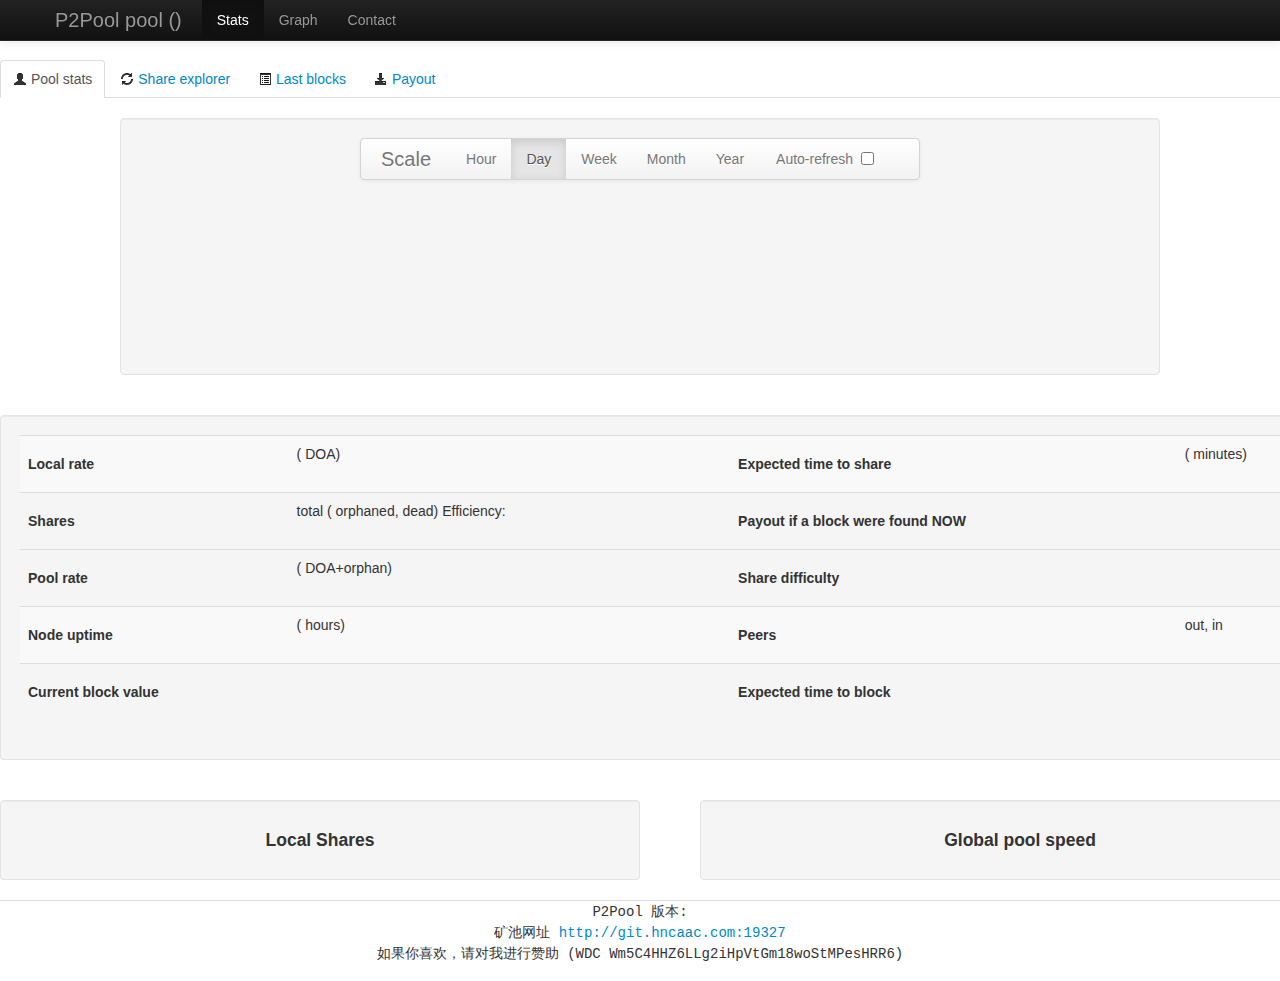
==== web-static/index.html @ 55ea14b8 "大更新" ====
﻿<?xml version="1.0" encoding="UTF-8"?>
<!DOCTYPE html PUBLIC "-//W3C//DTD XHTML 1.0 Strict//EN" "http://www.w3.org/TR/xhtml1/DTD/xhtml1-strict.dtd">
<html xmlns="http://www.w3.org/1999/xhtml" xml:lang="en" lang="en">
    <head>
        <meta http-equiv="Content-Type" content="text/html;charset=UTF-8">
        <title>P2Pool</title>
        <link rel="shortcut icon" type="image/x-icon" href="favicon.ico" />
        <script type="text/javascript" src="d3.v2.min.js"></script>
	    <link href="css/bootstrap.css" rel="stylesheet">
		<link href="css/jquery.jqplot.min.css" rel="stylesheet">
		<script src="http://twitter.github.com/bootstrap/assets/js/jquery.js"></script>
		<script src="js/bootstrap.min.js"></script>
		<script language="javascript" type="text/javascript" src="js/jquery.jqplot.min.js"></script>
		<script class="include" language="javascript" type="text/javascript" src="js/jqplot.pieRenderer.min.js"></script>
	    <style>
			body {
				padding-top: 60px;
			}
			line {
                stroke: black;
                stroke-width: 1;
                shape-rendering: crispEdges;
            }
            
            .plotline {
                stroke-width: 1.4;
                fill: none;
            }
            
            text {
                font-family: Sans-serif;
                font-size: 12px;
            }
	    </style>
	    <link href="css/bootstrap-responsive.css" rel="stylesheet">
        <script type="text/javascript">
            // based on goblin's p2pool-stats project
			var period = "day";

			function LoadData()
			{
				$("#blocks").html("<tr><th>ID</th><th>Time</th><th>Hash / Explorer link</th><th>Share</th></tr>");
				$("#payouts").html("<tr><th>address</th><th>amount in <span class=\"symbol\"></span></th></tr>");
				function values(o){ res = []; for(var x in o) res.push(o[x]); return res; }
				
				d3.json('/web/version', function(version) {
					d3.selectAll('#version').text(version);
			    });
			    
			    d3.json('/web/currency_info', function(currency_info) {
				d3.selectAll('.symbol').text(currency_info.symbol);
				
				d3.json('/current_payouts', function(pays) {
				    d3.json('/payout_addr', function(addr) {
				        d3.select('#payout_addr').text(addr);
				        d3.select('#payout_amount').text(addr in pays ? pays[addr] : 0);
				    });
				    
				    var arr = []; for(var i in pays) arr.push(i); arr.sort(function(a, b){return pays[b] - pays[a]});
				    
				    var tr = d3.select('#payouts').selectAll().data(arr).enter().append('tr');
				    tr.append('td').append('a').text(function(addr){return addr}).attr('href', function(addr){return currency_info.address_explorer_url_prefix + addr});
				    tr.append('td').text(function(addr){return pays[addr]});
				    
				    var total_tr = d3.select('#payouts').append('tr');
				    total_tr.append('td').append('strong').text('Total');
				    total_tr.append('td').text(d3.sum(arr, function(addr){return pays[addr]}).toFixed(8));
				});
				
				d3.json('/recent_blocks', function(blocks) {
				    var tr = d3.select('#blocks').selectAll().data(blocks).enter().append('tr');
				    tr.append('td').text(function(block){return block.number});
				    tr.append('td').text(function(block){return new Date(1000*block.ts).toString()});
				    tr.append('td').append('a').text(function(block){return block.hash}).attr('href', function(block){return currency_info.block_explorer_url_prefix + block.hash});
				    tr.append('td').append('a').text('→').attr('href', function(block){return 'share.html#' + block.share});
				});
			    });
			    
				$("#best_share").html("");
				$("#verified_heads").html("");
				$("#heads").html("");
				$("#verified_tails").html("");
				$("#tails").html("");
			    d3.json('/web/best_share_hash', function(c) {
				d3.select('#best_share').append('a').attr('href', 'share.html#' + c).text(c.substr(-8));
			    });
			    
			    function fill(url, id) {
				d3.json(url, function(d) {
				    d.sort()
				    d3.select(id).selectAll().data(d).enter().append('span').text(' ').append('a').attr('href', function(c){return 'share.html#' + c}).text(function(c){return c.substr(-8)});
				});
			    }
				
			    fill('/web/verified_heads', '#verified_heads');
			    fill('/web/heads', '#heads');
			    fill('/web/verified_tails', '#verified_tails');
			    fill('/web/tails', '#tails');
			}
			function UpdateData()
			{
				function values(o){ res = []; for(var x in o) res.push(o[x]); return res; }

				d3.json('/local_stats', function(local_stats) {
					d3.select('#peers_in').text(local_stats.peers.incoming);
					d3.select('#peers_out').text(local_stats.peers.outgoing);
					
					var local = d3.sum(values(local_stats.miner_hash_rates));
					var local_dead = d3.sum(values(local_stats.miner_dead_hash_rates));
					d3.select('#local_rate').text(d3.format('.3s')(local) + 'H/s');
					d3.select('#local_doa').text(d3.format('.2p')(local_dead/local));
					
					d3.select('#shares_total').text(local_stats.shares.total);
					d3.select('#shares_orphan').text(local_stats.shares.orphan);
					d3.select('#shares_dead').text(local_stats.shares.dead);
					
					d3.select('#efficiency').text(local_stats.efficiency != null ? d3.format('.4p')(local_stats.efficiency) : '???')
					d3.select('#uptime_days').text(d3.format('.3f')(local_stats.uptime / 60 / 60 / 24));
					d3.select('#uptime_hours').text(d3.format('.3f')(local_stats.uptime / 60 / 60 ));
					d3.select('#block_value').text(local_stats.block_value);
					
					d3.select('#warnings').selectAll().data(local_stats.warnings).enter().append('p')
						.text(function(w){ return 'Warning: ' + w })
						.attr('style', 'color:red;border:1px solid red;padding:5px');
						
					var time_to_share = local_stats.attempts_to_share/local;
					d3.select('#time_to_share').text(d3.format('.3r')(time_to_share/3600) + " hours");
					d3.select('#time_to_share_minute').text(d3.format('.3r')(time_to_share / 60) + " ");
					
					d3.json('/global_stats', function(global_stats) {
						d3.select('#pool_rate').text(d3.format('.3s')(global_stats.pool_hash_rate) + 'H/s');
						d3.select('#pool_stale').text(d3.format('.2p')(global_stats.pool_stale_prop));
						d3.select('#difficulty').text(d3.format('.3r')(global_stats.min_difficulty));
						
						var time_to_block = local_stats.attempts_to_block/global_stats.pool_hash_rate;
						d3.select('#time_to_block').text(d3.format('.3r')(time_to_block/3600) + " hours");
						
						d3.select('#expected_payout_amount').text(d3.format('.3r')(local/global_stats.pool_hash_rate*local_stats.block_value*(1-local_stats.donation_proportion)));
										  
										  
						  /// ============================================
								var data = [
								['Local speed', local],['Local dead speed', local_dead], ['Global speed', global_stats.pool_hash_rate]
							  ];
								
							  $("#SpeedChart").html("");
							 jQuery.jqplot ('SpeedChart', [data], 
								{ 
								  seriesDefaults: {
									// Make this a pie chart.
									renderer: jQuery.jqplot.PieRenderer, 
									rendererOptions: {
									  // Put data labels on the pie slices.
									  // By default, labels show the percentage of the slice.
									  showDataLabels: true
									}
								  }, 
								  legend: { show:true, location: 'e' }
								}
							  );
				  
					});
					
					/// ============================================
					var data = [
					['Good', local_stats.shares.total - (local_stats.shares.orphan + local_stats.shares.dead)],['Dead', local_stats.shares.dead], ['Orphaned', local_stats.shares.orphan]
				  ];
				  				

				  $("#ShareChart").html("");
				  var plot1 = jQuery.jqplot ('ShareChart', [data], 
					{ 
					  seriesDefaults: {
						// Make this a pie chart.
						renderer: jQuery.jqplot.PieRenderer, 
						rendererOptions: {
						  // Put data labels on the pie slices.
						  // By default, labels show the percentage of the slice.
						  showDataLabels: true
						}
					  }, 
					  legend: { show:true, location: 'e' }
					}
				  );
				  

				  
				  
				  
			    });
			

				
				
				/// pool speed grapg
				plot_later(d3.select("#main-local"), "H/s", "H", [
                    {"url": "/web/graph_data/local_hash_rate/last_" + period, "color": "#0000FF", "label": "Total"},
                    {"url": "/web/graph_data/local_dead_hash_rate/last_" + period, "color": "#FF0000", "label": "Dead"}
                ],1000,300);

		}

		function ChangeCurrentPeriod(p_Period, p_Sender)
		{
			period=p_Period;
			UpdateData();
			$('#scale_menu li').removeClass('active');
			$('#' + p_Sender).addClass('active');
		}

		function AutoRefresh()
		{
			if($("#autorefresh").prop('checked'))
			{
				UpdateData();
			}
		}
        </script>
    </head>
    <body>

    <div class="navbar navbar-inverse navbar-fixed-top">
      <div class="navbar-inner">
        <div class="container">
          <button type="button" class="btn btn-navbar" data-toggle="collapse" data-target=".nav-collapse">
            <span class="icon-bar"></span>
            <span class="icon-bar"></span>
            <span class="icon-bar"></span>
          </button>
          <a class="brand" href="/">P2Pool pool (<span class="symbol upper"></span>)</a>
          <div class="nav-collapse collapse">
            <ul class="nav">
			  <li class="active"><a href="index.html">Stats</a></li>
			  <li><a href="graphs.html">Graph</a></li>
              <li><a href="mailto:mapleshadow@gmail.com">Contact</a></li>
            </ul>
          </div><!--/.nav-collapse -->
        </div>
      </div>
    </div>

	<ul class="nav nav-tabs" id="myTab">
	  	<li class="active"><a href="#stats" data-toggle="tab"><i class="icon-user"></i>&nbsp;Pool stats</a></li>
	  	<li><a href="#shares" data-toggle="tab"><i class="icon-refresh"></i>&nbsp;Share explorer</a></li>
	  	<li><a href="#lastblocks" data-toggle="tab"><i class="icon-list-alt"></i>&nbsp;Last blocks</a></li>
		<li><a href="#mainnodepayout" data-toggle="tab"><i class="icon-download-alt"></i>&nbsp;Payout</a></li>
	</ul>
	<div class="tab-content">
	  	<div class="tab-pane active" id="stats">
			<center>
				<div class="well" style="width:1000px">
				<div class="navbar" style="width: 560px;">
				  <div class="navbar-inner">
				    <a class="brand" href="javascript:void(0)">Scale</a>
				    <ul class="nav" id="scale_menu">
				      <li id="scale1"><a href="javascript:ChangeCurrentPeriod('hour', 'scale1');">Hour</a></li>
				      <li id="scale2" class="active"><a href="javascript:ChangeCurrentPeriod('day', 'scale2');">Day</a></li>
				      <li id="scale3"><a href="javascript:ChangeCurrentPeriod('week', 'scale3');">Week</a></li>
				      <li id="scale4"><a href="javascript:ChangeCurrentPeriod('month', 'scale4');">Month</a></li>
				      <li id="scale5"><a href="javascript:ChangeCurrentPeriod('year', 'scale5');">Year</a></li>
				      <li><input type="checkbox" name="autorefresh" id="autorefresh" /><label for="autorefresh">Auto-refresh</label></li>
				    </ul>
				  </div>
				</div>
				<svg id="main-local"></svg></div>
				<br/>
				<div class="well" style="width:1300px">
					<table class="table table-striped" style="width: 1300px">
						<tbody>
							<tr>
							  <td><h5>Local rate</h5></td>
							  <td><span id="local_rate" class="label"></span> (<span id="local_doa"></span> DOA)</td>
							  <td></td>
							  <td><h5>Expected time to share</h5></td>
							  <td><span id="time_to_share" class="label"></span> (<span id="time_to_share_minute"></span> minutes)</td>
							</tr>
							<tr>
							  <td><h5>Shares</h5></td>
							  <td><span id="shares_total" class="label"></span> total (<span id="shares_orphan" class="label label-warning"></span> orphaned, <span id="shares_dead" class="label label-warning"></span> dead) Efficiency: <span class="label label-info" id="efficiency"></span></td>
							  <td></td>
							  <td><h5>Payout if a block were found NOW</h5></td>
							  <td><span id="payout_amount" class="label"></span> <span class="symbol"></span></td>
							</tr>
							<tr>
							<tr>
							  <td><h5>Pool rate</h5></td>
							  <td><span id="pool_rate" class="label label-inverse"></span> (<span id="pool_stale"></span> DOA+orphan)</td>
							  <td></td>
							  <td><h5>Share difficulty</h5></td>
							  <td><span id="difficulty" class="label label-inverse"></span></td>
							</tr>
							<tr>
							  <td><h5>Node uptime</h5></td>
							  <td><span id="uptime_days" class="label label-inverse"></span> (<span id="uptime_hours"></span> hours)</td>
							  <td></td>
							  <td><h5>Peers</h5></td>
							  <td><span id="peers_out"></span> out, <span id="peers_in"></span> in</td>
							</tr>
							  <td><h5>Current block value</h5></td>
							  <td><span id="block_value" class="label label-inverse"></span> <span class="symbol"></span></td>
							  <td></td>
							  <td><h5>Expected time to block</h5></td>
							  <td><span id="time_to_block" class="label"></span></td>
							</tr>
						</tbody>
					</table>
				</div>
				<br/>
				<div style="width: 1340px">
					<div class="well" style="width:600px; float: left">
						<h4>Local Shares</h4>
						<div id="ShareChart" width="450" height="450"></div>
					</div>
					<div class="well" style="width:600px; float: right">
						<h4>Global pool speed</h4>
						<div id="SpeedChart" width="450" height="450"></div>
					</div>
				</div>
				
			</center>
		</div>
	  	<div class="tab-pane" id="shares">
			<p>Best share: <span id="best_share"></span></p>
			<p>Verified heads: <span id="verified_heads"></span></p>
			<p>Heads: <span id="heads"></span></p>
			<p>Verified tails: <span id="verified_tails"></span></p>
			<p>Tails: <span id="tails"></span></p>
		</div>
	  	<div class="tab-pane" id="lastblocks">
			<table id="blocks" class="table table-striped table-hover">
			    <tr><th>ID</th><th>Time</th><th>Hash / Explorer link</th><th>Share</th></tr>
			</table>
		</div>
	  	<div class="tab-pane" id="mainnodepayout">
			<table class="table table-striped table-hover" id="payouts">
			    <tr><th>Address</th><th>Amount (<span class="symbol"></span>) </th></tr>
			</table>
		</div>
	</div>
	<div style="border-bottom: 1px solid #ddd;"></div>
	<center>
		<tt>P2Pool 版本: <span id="version"></span></tt><br/>
		<tt>矿池网址 <a href="http://git.hncaac.com:19327">http://git.hncaac.com:19327</a></tt><br/>
		<tt>如果你喜欢，请对我进行赞助 (WDC Wm5C4HHZ6LLg2iHpVtGm18woStMPesHRR6)</tt>
	</center>
		<br/>
		<script type="text/javascript">
            function compose() {
                var funcs = arguments;
                return function(x) {
                    for(var i = funcs.length-1; i >= 0; i--) {
                        x = funcs[i](x);
                    }
                    return x;
                }
            }
            function itemgetter(i) { return function(x) { return x[i]; } }
            function as_date(x) { return new Date(1000*x); }
            function not_null(x) { return x != null; }
            
            function get_area_mean(data) {
                var top = 0;
                var bottom = 0;
                for(var i = 0; i < data.length; i++) {
                    if(data[i][1] == null) continue; // no data for bin
                    top += data[i][1] * data[i][2];
                    bottom += data[i][2];
                }
                return {"area": top, "mean": bottom==0?null:top/bottom};
            }
            
            function plot(g, unit, total_unit, lines,ww,hh,stack) {
                // lines is a list of objects which have attributes data, color, and label
                
                var table_div = document.createElement("div");
                g.node().parentNode.insertBefore(table_div, g.node().nextSibling);
                table_div.style.display = "none";
                

                for(var i = 0; i < lines.length; ++i) {
                    var line = lines[i];
                    var table_sel = d3.select(table_div).append('table').attr('border', 1).attr('style', 'float:left');
                    
                    var first_tr = table_sel.insert('tr');
                    first_tr.append('th').text('Date');
                    first_tr.append('th').text(line.label + '/(' + unit + ')');
                    
                    var new_data = []
                    for(var j = 0; j < line.data.length; ++j)
                        if(j % 7 == 3)
                            new_data.push(line.data[j]);
                    var tr = table_sel.selectAll().data(new_data).enter().append('tr');
                    tr.append('td').text(function(datum){return new Date(1000*datum[0]).toString()});
                    tr.append('td').text(function(datum){return d3.format(".3s")(datum[1])});
                }
                
                var margin_v = 40;
                var margin_h = 140;
                var w = ww;
		var h = hh;
                var x = d3.time.scale().domain([
                    as_date(d3.min(lines, function(line) { return d3.min(line.data, itemgetter(0)); })),
                    as_date(d3.max(lines, function(line) { return d3.max(line.data, itemgetter(0)); }))
                ]).range([0 + margin_h, w - margin_h]);
         
                
                g.attr("width", w).attr("height", h);
                g.selectAll("*").remove();
                
                if(stack) {                   
                    var data = d3.layout.stack()
                        .x(itemgetter(0))
                        .y(itemgetter(1))
                        .values(function(line){ return line.data })
                        (lines);
                    
                    var y = d3.scale.linear().domain([
                        0,
                        d3.max(data, function(d) { return d3.max(d.data, function(d) { return d.y0 + d.y; }) })
                    ]).range([h - margin_v, margin_v]);
                    
                    var y_abs = d3.scale.linear().domain([0, 1]).range([h - margin_v, margin_v]);
                    
                    g.selectAll().data(lines).enter().append("svg:path")
                        .attr("d", function(line){
                            return d3.svg.area()
                                .x(function(d) { return x(as_date(d[0])) })
                                .y0(function(d) { return y(d.y0) })
                                .y1(function(d) { return y(d.y0 + d.y) })
                                .defined(compose(not_null, itemgetter(1)))
                                (line.data)
                        })
                        .style("fill", function(line){return line.color})
                        .attr("stroke", function(line){return line.color})
                        .attr("class", "plotline");
                    
                    var total = 0;
                    var total_area = 0;
                    for(var i = 0; i < lines.length; ++i) {
                        var line = lines[i];
                        var stats = get_area_mean(line.data);
                        if(stats.mean != null) {
                            total += stats.mean;
                            total_area += stats.area;
                        }
                    }
                    
                    for(var i = 0; i < lines.length; ++i) {
                        var line = lines[i];
                        var stats = get_area_mean(line.data);
                        if(stats.mean != null) {
                            var num = 0;
                            var denom = 0;
                            for(var j = 0; j < line.data.length; j++)
                                if(line.data[j] != null) {
                                    var d = line.data[j];
                                    num += (d.y+1)*((d.y0 + d.y) + (d.y0))/2;
                                    denom += (d.y+1);
                                }
                            g.append("svg:line")
                                .style("stroke", line.color)
                                .attr("x1", w - margin_h + 3)
                                .attr("y1", y(num/denom))
                                .attr("x2", w - margin_h + 10)
                                .attr("y2", y_abs(i/lines.length));
                            g.append("svg:text")
                                .text(line.label + " (mean: " + d3.format(".3s")(stats.mean) + unit + ")")
                                .attr("text-anchor", "start")
                                .attr("dominant-baseline", "central")
                                .attr("fill", line.color)
                                .attr("x", w - margin_h + 10)
                                .attr("y", y_abs(i/lines.length));
                            if(total_unit != null)
                                g.append("svg:text")
                                    .text("Area: " + d3.format(".3s")(stats.area) + total_unit + " (" + d3.format(".2p")(stats.area/total_area) + " total)")
                                    .attr("text-anchor", "start")
                                    .attr("dominant-baseline", "central")
                                    .attr("fill", line.color)
                                    .attr("x", w - margin_h + 10)
                                    .attr("y", y_abs(i/lines.length) + 12);
                        }
                    }
                    g.append("svg:line")
                        .style("stroke", "black")
                        .attr("x1", w - margin_h + 3)
                        .attr("y1", y(total))
                        .attr("x2", w - margin_h + 10)
                        .attr("y2", y_abs(1));
                    g.append("svg:text")
                        .text("Total (mean: " + d3.format(".3s")(total) + unit + ")")
                        .attr("text-anchor", "start")
                        .attr("dominant-baseline", "central")
                        .attr("fill", "black")
                        .attr("x", w - margin_h + 10)
                        .attr("y", y_abs(1));
                    if(total_unit != null)
                        g.append("svg:text")
                            .text("Area: " + d3.format(".3s")(total_area) + total_unit)
                            .attr("text-anchor", "start")
                            .attr("dominant-baseline", "central")
                            .attr("fill", "black")
                            .attr("x", w - margin_h + 10)
                            .attr("y", y_abs(1) + 12);
                } else {
                    var y = d3.scale.linear().domain([
                        0,
                        d3.max(lines, function(line) { return d3.max(line.data, itemgetter(1)); } )
                    ]).range([h - margin_v, margin_v]);
                    
                    g.selectAll().data(lines).enter().append("svg:path")
                        .attr("d", function(line) {
                            return d3.svg.line()
                                .x(compose(x, as_date, itemgetter(0)))
                                .y(compose(y, itemgetter(1)))
                                .defined(compose(not_null, itemgetter(1)))
                                (line.data)
                        })
                        .style("stroke", function(line) { return line.color })
                        .attr("class", "plotline");
                    
                    for(var i = 0; i < lines.length; ++i) {
                        var line = lines[i];
                        var stats = get_area_mean(line.data);
                        if(stats.mean != null) {
                            g.append("svg:text")
                                .text(line.label)
                                .attr("text-anchor", "start")
                                .attr("dominant-baseline", "central")
                                .attr("fill", line.color)
                                .attr("x", w - margin_h + 10)
                                .attr("y", y(stats.mean) - 12);
                            g.append("svg:text")
                                .text("-Mean: " + d3.format(".3s")(stats.mean) + unit)
                                .attr("text-anchor", "start")
                                .attr("dominant-baseline", "central")
                                .attr("fill", line.color)
                                .attr("x", w - margin_h)
                                .attr("y", y(stats.mean));
                            if(total_unit != null)
                                g.append("svg:text")
                                    .text("Area: " + d3.format(".3s")(stats.area) + total_unit)
                                    .attr("text-anchor", "start")
                                    .attr("dominant-baseline", "central")
                                    .attr("fill", line.color)
                                    .attr("x", w - margin_h + 10)
                                    .attr("y", y(stats.mean) + 12);
                        }
                    }
                }
                
                // x axis
                
                g.append("svg:line")
                    .attr("x1", margin_h)
                    .attr("y1", h - margin_v)
                    .attr("x2", w - margin_h)
                    .attr("y2", h - margin_v);
                
                g.selectAll()
                    .data(x.ticks(13))
                    .enter().append("svg:g")
                    .attr("transform", function(d) { return "translate(" + x(d) + "," + (h-margin_v/2) + ")"; })
                    .append("svg:text")
                    .attr("transform", "rotate(45)")
                    .attr("text-anchor", "middle")
                    .attr("dominant-baseline", "central")
                    .text(x.tickFormat(13));
                
                g.selectAll()
                    .data(x.ticks(13))
                    .enter().append("svg:line")
                    .attr("x1", x)
                    .attr("y1", h - margin_v)
                    .attr("x2", x)
                    .attr("y2", h - margin_v + 5);
                
                // y axis
                
                g.append("svg:line")
                    .attr("x1", margin_h)
                    .attr("y1", h - margin_v)
                    .attr("x2", margin_h)
                    .attr("y2", margin_v);
                
                g.selectAll()
                    .data(y.ticks(6))
                    .enter().append("svg:line")
                    .attr("x1", margin_h - 5)
                    .attr("y1", y)
                    .attr("x2", margin_h)
                    .attr("y2", y);
                
                g.selectAll()
                    .data(y.ticks(6))
                    .enter().append("svg:text")
                    .text(compose(function(x) { return x + unit; }, d3.format(".2s")))
                    .attr("x", margin_h/2)
                    .attr("y", y)
                    .attr("dominant-baseline", "central")
                    .attr("text-anchor", "middle");
            }
            function plot_later(g, unit, total_unit, lines,w,h,stack) { // takes lines with url attribute instead of data attribute
                var callbacks_left = lines.length;
                lines.map(function(line) {
                    d3.json(line.url, function(line_data) {
                        line.data = line_data;
                        callbacks_left--;
                        if(callbacks_left == 0)
                            plot(g, unit, total_unit, lines,w,h,stack);
                    });
                });
            }
            
            function data_to_lines(data, sort_key) {
                var vers = {}; for(var i = 0; i < data.length; ++i) if(data[i][1] != null) for(var v in data[i][1]) if(data[i][1][v] != data[i][3]) vers[v] = null;
                var verlist = []; for(var v in vers) verlist.push(v);
                verlist.sort();
                
                lines = [];
                for(var i = 0; i < verlist.length; i++) {
                    lines.push({
                        data: data.map(function(d){ return [d[0], d[1] == null ? null : (verlist[i] in d[1] ? d[1][verlist[i]] : d[3]), d[2]] }),
                        color: d3.hsl(i/verlist.length*360, 0.5, 0.5),
                        label: verlist[i]
                    });
                }
                if(sort_key == undefined)
                    var sort_key = function(x) { return d3.max(x.data, function(d){ return d[1] }) }
                lines.sort(function(a, b){ return sort_key(a) - sort_key(b) });
                return lines;
            }
            </script>    
		<script type="text/javascript">
		$(document).ready(function() {
			LoadData();
		  	UpdateData();
			setInterval("AutoRefresh()", 5 * 1000);
		    	$('#myTab a:first').tab('show');
		});
        </script>
	</body>
</html>
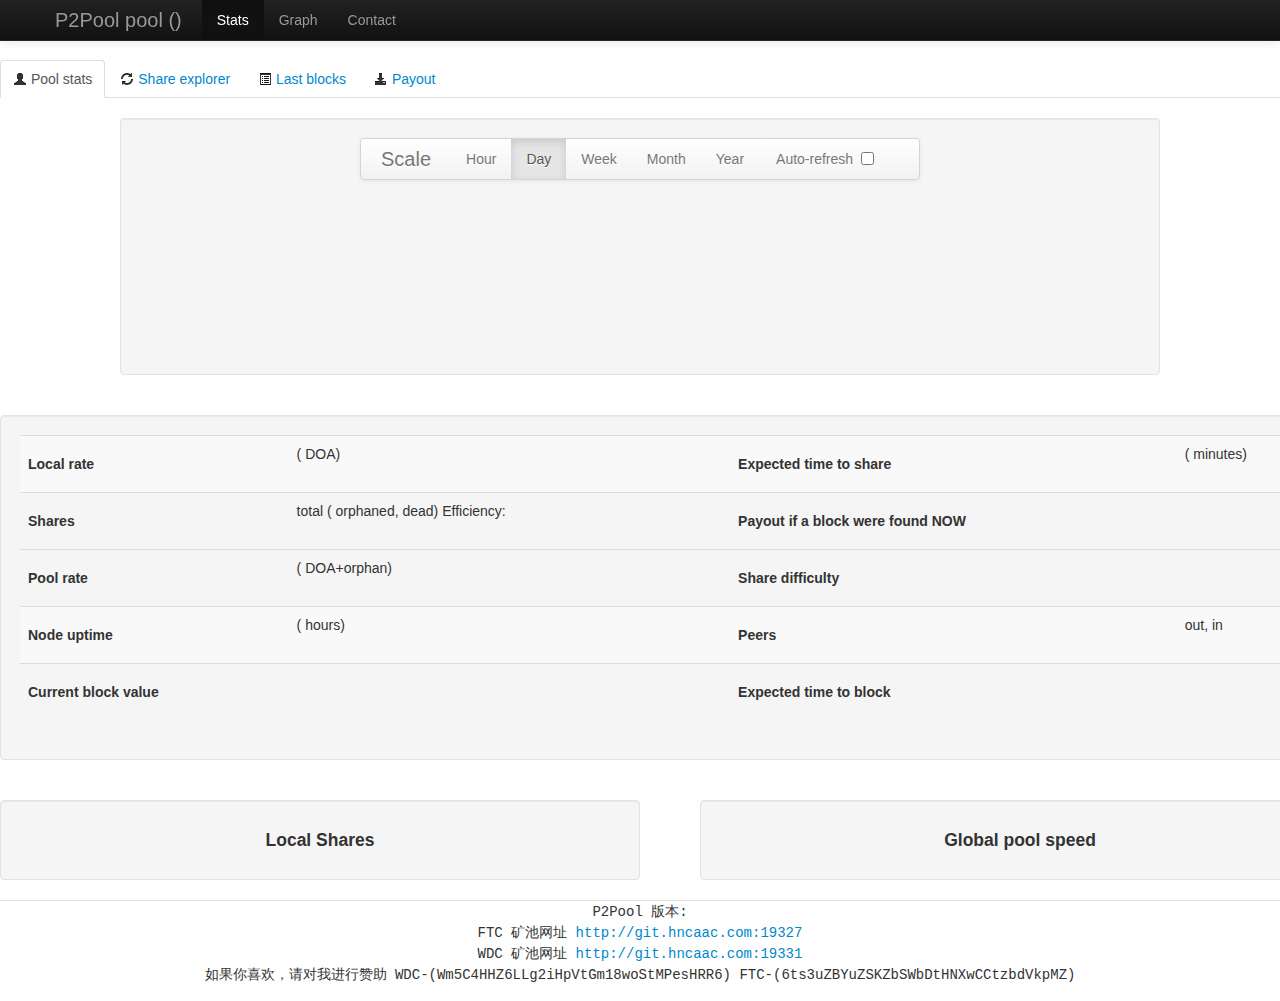
==== commit bb6132c7: "up" ====
--- a/web-static/index.html
+++ b/web-static/index.html
@@ -340,8 +340,9 @@
 	<div style="border-bottom: 1px solid #ddd;"></div>
 	<center>
 		<tt>P2Pool 版本: <span id="version"></span></tt><br/>
-		<tt>矿池网址 <a href="http://git.hncaac.com:19327">http://git.hncaac.com:19327</a></tt><br/>
-		<tt>如果你喜欢，请对我进行赞助 (WDC Wm5C4HHZ6LLg2iHpVtGm18woStMPesHRR6)</tt>
+		<tt>FTC 矿池网址 <a href="http://git.hncaac.com:19327">http://git.hncaac.com:19327</a></tt><br/>
+		<tt>WDC 矿池网址 <a href="http://git.hncaac.com:19331">http://git.hncaac.com:19331</a></tt><br/>
+		<tt>如果你喜欢，请对我进行赞助 WDC-(Wm5C4HHZ6LLg2iHpVtGm18woStMPesHRR6) FTC-(6ts3uZBYuZSKZbSWbDtHNXwCCtzbdVkpMZ)</tt>
 	</center>
 		<br/>
 		<script type="text/javascript">
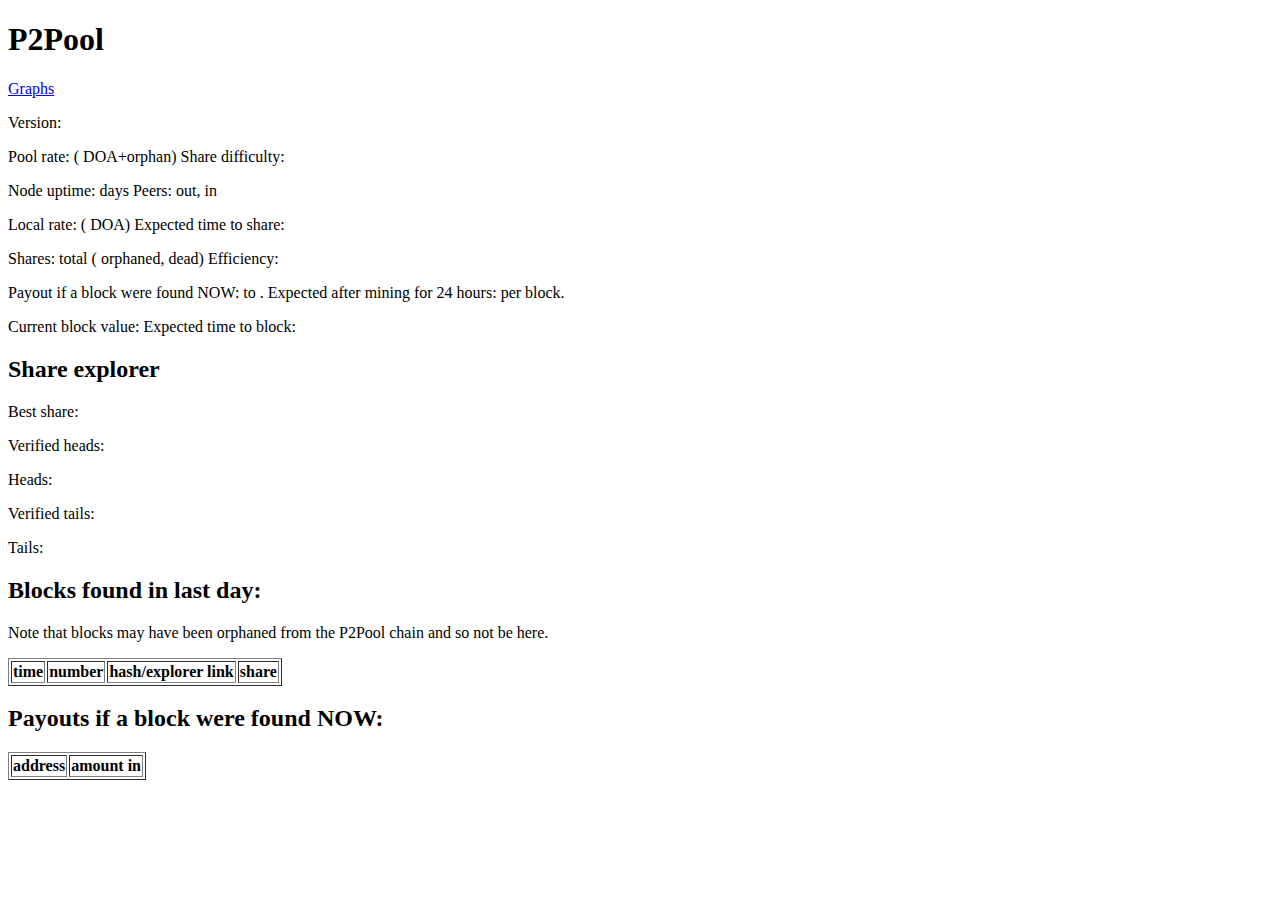
==== commit 6ef86c96: "Merge changes from upstream" ====
--- a/web-static/index.html
+++ b/web-static/index.html
@@ -1,4 +1,4 @@
-﻿<?xml version="1.0" encoding="UTF-8"?>
+<?xml version="1.0" encoding="UTF-8"?>
 <!DOCTYPE html PUBLIC "-//W3C//DTD XHTML 1.0 Strict//EN" "http://www.w3.org/TR/xhtml1/DTD/xhtml1-strict.dtd">
 <html xmlns="http://www.w3.org/1999/xhtml" xml:lang="en" lang="en">
     <head>
@@ -6,638 +6,124 @@
         <title>P2Pool</title>
         <link rel="shortcut icon" type="image/x-icon" href="favicon.ico" />
         <script type="text/javascript" src="d3.v2.min.js"></script>
-	    <link href="css/bootstrap.css" rel="stylesheet">
-		<link href="css/jquery.jqplot.min.css" rel="stylesheet">
-		<script src="http://twitter.github.com/bootstrap/assets/js/jquery.js"></script>
-		<script src="js/bootstrap.min.js"></script>
-		<script language="javascript" type="text/javascript" src="js/jquery.jqplot.min.js"></script>
-		<script class="include" language="javascript" type="text/javascript" src="js/jqplot.pieRenderer.min.js"></script>
-	    <style>
-			body {
-				padding-top: 60px;
-			}
-			line {
-                stroke: black;
-                stroke-width: 1;
-                shape-rendering: crispEdges;
-            }
-            
-            .plotline {
-                stroke-width: 1.4;
-                fill: none;
-            }
-            
-            text {
-                font-family: Sans-serif;
-                font-size: 12px;
-            }
-	    </style>
-	    <link href="css/bootstrap-responsive.css" rel="stylesheet">
         <script type="text/javascript">
             // based on goblin's p2pool-stats project
-			var period = "day";
-
-			function LoadData()
-			{
-				$("#blocks").html("<tr><th>ID</th><th>Time</th><th>Hash / Explorer link</th><th>Share</th></tr>");
-				$("#payouts").html("<tr><th>address</th><th>amount in <span class=\"symbol\"></span></th></tr>");
-				function values(o){ res = []; for(var x in o) res.push(o[x]); return res; }
-				
-				d3.json('/web/version', function(version) {
-					d3.selectAll('#version').text(version);
-			    });
-			    
-			    d3.json('/web/currency_info', function(currency_info) {
-				d3.selectAll('.symbol').text(currency_info.symbol);
-				
-				d3.json('/current_payouts', function(pays) {
-				    d3.json('/payout_addr', function(addr) {
-				        d3.select('#payout_addr').text(addr);
-				        d3.select('#payout_amount').text(addr in pays ? pays[addr] : 0);
-				    });
-				    
-				    var arr = []; for(var i in pays) arr.push(i); arr.sort(function(a, b){return pays[b] - pays[a]});
-				    
-				    var tr = d3.select('#payouts').selectAll().data(arr).enter().append('tr');
-				    tr.append('td').append('a').text(function(addr){return addr}).attr('href', function(addr){return currency_info.address_explorer_url_prefix + addr});
-				    tr.append('td').text(function(addr){return pays[addr]});
-				    
-				    var total_tr = d3.select('#payouts').append('tr');
-				    total_tr.append('td').append('strong').text('Total');
-				    total_tr.append('td').text(d3.sum(arr, function(addr){return pays[addr]}).toFixed(8));
-				});
-				
-				d3.json('/recent_blocks', function(blocks) {
-				    var tr = d3.select('#blocks').selectAll().data(blocks).enter().append('tr');
-				    tr.append('td').text(function(block){return block.number});
-				    tr.append('td').text(function(block){return new Date(1000*block.ts).toString()});
-				    tr.append('td').append('a').text(function(block){return block.hash}).attr('href', function(block){return currency_info.block_explorer_url_prefix + block.hash});
-				    tr.append('td').append('a').text('→').attr('href', function(block){return 'share.html#' + block.share});
-				});
-			    });
-			    
-				$("#best_share").html("");
-				$("#verified_heads").html("");
-				$("#heads").html("");
-				$("#verified_tails").html("");
-				$("#tails").html("");
-			    d3.json('/web/best_share_hash', function(c) {
-				d3.select('#best_share').append('a').attr('href', 'share.html#' + c).text(c.substr(-8));
-			    });
-			    
-			    function fill(url, id) {
-				d3.json(url, function(d) {
-				    d.sort()
-				    d3.select(id).selectAll().data(d).enter().append('span').text(' ').append('a').attr('href', function(c){return 'share.html#' + c}).text(function(c){return c.substr(-8)});
-				});
-			    }
-				
-			    fill('/web/verified_heads', '#verified_heads');
-			    fill('/web/heads', '#heads');
-			    fill('/web/verified_tails', '#verified_tails');
-			    fill('/web/tails', '#tails');
-			}
-			function UpdateData()
-			{
-				function values(o){ res = []; for(var x in o) res.push(o[x]); return res; }
-
-				d3.json('/local_stats', function(local_stats) {
-					d3.select('#peers_in').text(local_stats.peers.incoming);
-					d3.select('#peers_out').text(local_stats.peers.outgoing);
-					
-					var local = d3.sum(values(local_stats.miner_hash_rates));
-					var local_dead = d3.sum(values(local_stats.miner_dead_hash_rates));
-					d3.select('#local_rate').text(d3.format('.3s')(local) + 'H/s');
-					d3.select('#local_doa').text(d3.format('.2p')(local_dead/local));
-					
-					d3.select('#shares_total').text(local_stats.shares.total);
-					d3.select('#shares_orphan').text(local_stats.shares.orphan);
-					d3.select('#shares_dead').text(local_stats.shares.dead);
-					
-					d3.select('#efficiency').text(local_stats.efficiency != null ? d3.format('.4p')(local_stats.efficiency) : '???')
-					d3.select('#uptime_days').text(d3.format('.3f')(local_stats.uptime / 60 / 60 / 24));
-					d3.select('#uptime_hours').text(d3.format('.3f')(local_stats.uptime / 60 / 60 ));
-					d3.select('#block_value').text(local_stats.block_value);
-					
-					d3.select('#warnings').selectAll().data(local_stats.warnings).enter().append('p')
-						.text(function(w){ return 'Warning: ' + w })
-						.attr('style', 'color:red;border:1px solid red;padding:5px');
-						
-					var time_to_share = local_stats.attempts_to_share/local;
-					d3.select('#time_to_share').text(d3.format('.3r')(time_to_share/3600) + " hours");
-					d3.select('#time_to_share_minute').text(d3.format('.3r')(time_to_share / 60) + " ");
-					
-					d3.json('/global_stats', function(global_stats) {
-						d3.select('#pool_rate').text(d3.format('.3s')(global_stats.pool_hash_rate) + 'H/s');
-						d3.select('#pool_stale').text(d3.format('.2p')(global_stats.pool_stale_prop));
-						d3.select('#difficulty').text(d3.format('.3r')(global_stats.min_difficulty));
-						
-						var time_to_block = local_stats.attempts_to_block/global_stats.pool_hash_rate;
-						d3.select('#time_to_block').text(d3.format('.3r')(time_to_block/3600) + " hours");
-						
-						d3.select('#expected_payout_amount').text(d3.format('.3r')(local/global_stats.pool_hash_rate*local_stats.block_value*(1-local_stats.donation_proportion)));
-										  
-										  
-						  /// ============================================
-								var data = [
-								['Local speed', local],['Local dead speed', local_dead], ['Global speed', global_stats.pool_hash_rate]
-							  ];
-								
-							  $("#SpeedChart").html("");
-							 jQuery.jqplot ('SpeedChart', [data], 
-								{ 
-								  seriesDefaults: {
-									// Make this a pie chart.
-									renderer: jQuery.jqplot.PieRenderer, 
-									rendererOptions: {
-									  // Put data labels on the pie slices.
-									  // By default, labels show the percentage of the slice.
-									  showDataLabels: true
-									}
-								  }, 
-								  legend: { show:true, location: 'e' }
-								}
-							  );
-				  
-					});
-					
-					/// ============================================
-					var data = [
-					['Good', local_stats.shares.total - (local_stats.shares.orphan + local_stats.shares.dead)],['Dead', local_stats.shares.dead], ['Orphaned', local_stats.shares.orphan]
-				  ];
-				  				
-
-				  $("#ShareChart").html("");
-				  var plot1 = jQuery.jqplot ('ShareChart', [data], 
-					{ 
-					  seriesDefaults: {
-						// Make this a pie chart.
-						renderer: jQuery.jqplot.PieRenderer, 
-						rendererOptions: {
-						  // Put data labels on the pie slices.
-						  // By default, labels show the percentage of the slice.
-						  showDataLabels: true
-						}
-					  }, 
-					  legend: { show:true, location: 'e' }
-					}
-				  );
-				  
-
-				  
-				  
-				  
-			    });
-			
-
-				
-				
-				/// pool speed grapg
-				plot_later(d3.select("#main-local"), "H/s", "H", [
-                    {"url": "/web/graph_data/local_hash_rate/last_" + period, "color": "#0000FF", "label": "Total"},
-                    {"url": "/web/graph_data/local_dead_hash_rate/last_" + period, "color": "#FF0000", "label": "Dead"}
-                ],1000,300);
-
-		}
-
-		function ChangeCurrentPeriod(p_Period, p_Sender)
-		{
-			period=p_Period;
-			UpdateData();
-			$('#scale_menu li').removeClass('active');
-			$('#' + p_Sender).addClass('active');
-		}
-
-		function AutoRefresh()
-		{
-			if($("#autorefresh").prop('checked'))
-			{
-				UpdateData();
-			}
-		}
+            
+            function values(o){ res = []; for(var x in o) res.push(o[x]); return res; }
+            
+            d3.json('../local_stats', function(local_stats) {
+                d3.select('#peers_in').text(local_stats.peers.incoming);
+                d3.select('#peers_out').text(local_stats.peers.outgoing);
+                
+                var local = d3.sum(values(local_stats.miner_hash_rates));
+                var local_dead = d3.sum(values(local_stats.miner_dead_hash_rates));
+                d3.select('#local_rate').text(d3.format('.3s')(local) + 'H/s');
+                d3.select('#local_doa').text(d3.format('.2p')(local_dead/local));
+                
+                d3.select('#shares_total').text(local_stats.shares.total);
+                d3.select('#shares_orphan').text(local_stats.shares.orphan);
+                d3.select('#shares_dead').text(local_stats.shares.dead);
+                
+                d3.select('#efficiency').text(local_stats.efficiency != null ? d3.format('.4p')(local_stats.efficiency) : '???')
+                d3.select('#uptime_days').text(d3.format('.3f')(local_stats.uptime / 60 / 60 / 24));
+                d3.select('#block_value').text(local_stats.block_value);
+                
+                d3.select('#warnings').selectAll().data(local_stats.warnings).enter().append('p')
+                    .text(function(w){ return 'Warning: ' + w })
+                    .attr('style', 'color:red;border:1px solid red;padding:5px');
+                
+                var time_to_share = local_stats.attempts_to_share/local;
+                d3.select('#time_to_share').text(d3.format('.3r')(time_to_share/3600) + " hours");
+                
+                d3.json('../global_stats', function(global_stats) {
+                    d3.select('#pool_rate').text(d3.format('.3s')(global_stats.pool_hash_rate) + 'H/s');
+                    d3.select('#pool_stale').text(d3.format('.2p')(global_stats.pool_stale_prop));
+                    d3.select('#difficulty').text(d3.format('.3r')(global_stats.min_difficulty));
+                    
+                    var time_to_block = local_stats.attempts_to_block/global_stats.pool_hash_rate;
+                    d3.select('#time_to_block').text(d3.format('.3r')(time_to_block/3600) + " hours");
+                    
+                    d3.select('#expected_payout_amount').text(d3.format('.3r')(local/global_stats.pool_hash_rate*local_stats.block_value*(1-local_stats.donation_proportion)));
+                });
+            });
+            
+            d3.json('../web/version', function(version) {
+                d3.selectAll('#version').text(version);
+            });
+            
+            d3.json('../web/currency_info', function(currency_info) {
+                d3.selectAll('.symbol').text(currency_info.symbol);
+                
+                d3.json('../current_payouts', function(pays) {
+                    d3.json('../payout_addr', function(addr) {
+                        d3.select('#payout_addr').text(addr).attr('href', currency_info.address_explorer_url_prefix + addr);
+                        d3.select('#payout_amount').text(addr in pays ? pays[addr] : 0);
+                    });
+                    
+                    var arr = []; for(var i in pays) arr.push(i); arr.sort(function(a, b){return pays[b] - pays[a]});
+                    
+                    var tr = d3.select('#payouts').selectAll().data(arr).enter().append('tr');
+                    tr.append('td').append('a').text(function(addr){return addr}).attr('href', function(addr){return currency_info.address_explorer_url_prefix + addr});
+                    tr.append('td').text(function(addr){return pays[addr]});
+                    
+                    var total_tr = d3.select('#payouts').append('tr');
+                    total_tr.append('td').append('strong').text('Total');
+                    total_tr.append('td').text(d3.sum(arr, function(addr){return pays[addr]}).toFixed(8));
+                });
+                
+                d3.json('../recent_blocks', function(blocks) {
+                    var tr = d3.select('#blocks').selectAll().data(blocks).enter().append('tr');
+                    tr.append('td').text(function(block){return new Date(1000*block.ts).toString()});
+                    tr.append('td').text(function(block){return block.number});
+                    tr.append('td').append('a').text(function(block){return block.hash}).attr('href', function(block){return currency_info.block_explorer_url_prefix + block.hash});
+                    tr.append('td').append('a').text('→').attr('href', function(block){return 'share.html#' + block.share});
+                });
+            });
+            
+            d3.json('../web/best_share_hash', function(c) {
+                d3.select('#best_share').append('a').attr('href', 'share.html#' + c).text(c.substr(-8));
+            });
+            
+            function fill(url, id) {
+                d3.json(url, function(d) {
+                    d.sort()
+                    d3.select(id).selectAll().data(d).enter().append('span').text(' ').append('a').attr('href', function(c){return 'share.html#' + c}).text(function(c){return c.substr(-8)});
+                });
+            }
+            fill('../web/verified_heads', '#verified_heads');
+            fill('../web/heads', '#heads');
+            fill('../web/verified_tails', '#verified_tails');
+            fill('../web/tails', '#tails');
         </script>
     </head>
     <body>
-
-    <div class="navbar navbar-inverse navbar-fixed-top">
-      <div class="navbar-inner">
-        <div class="container">
-          <button type="button" class="btn btn-navbar" data-toggle="collapse" data-target=".nav-collapse">
-            <span class="icon-bar"></span>
-            <span class="icon-bar"></span>
-            <span class="icon-bar"></span>
-          </button>
-          <a class="brand" href="/">P2Pool pool (<span class="symbol upper"></span>)</a>
-          <div class="nav-collapse collapse">
-            <ul class="nav">
-			  <li class="active"><a href="index.html">Stats</a></li>
-			  <li><a href="graphs.html">Graph</a></li>
-              <li><a href="mailto:mapleshadow@gmail.com">Contact</a></li>
-            </ul>
-          </div><!--/.nav-collapse -->
-        </div>
-      </div>
-    </div>
-
-	<ul class="nav nav-tabs" id="myTab">
-	  	<li class="active"><a href="#stats" data-toggle="tab"><i class="icon-user"></i>&nbsp;Pool stats</a></li>
-	  	<li><a href="#shares" data-toggle="tab"><i class="icon-refresh"></i>&nbsp;Share explorer</a></li>
-	  	<li><a href="#lastblocks" data-toggle="tab"><i class="icon-list-alt"></i>&nbsp;Last blocks</a></li>
-		<li><a href="#mainnodepayout" data-toggle="tab"><i class="icon-download-alt"></i>&nbsp;Payout</a></li>
-	</ul>
-	<div class="tab-content">
-	  	<div class="tab-pane active" id="stats">
-			<center>
-				<div class="well" style="width:1000px">
-				<div class="navbar" style="width: 560px;">
-				  <div class="navbar-inner">
-				    <a class="brand" href="javascript:void(0)">Scale</a>
-				    <ul class="nav" id="scale_menu">
-				      <li id="scale1"><a href="javascript:ChangeCurrentPeriod('hour', 'scale1');">Hour</a></li>
-				      <li id="scale2" class="active"><a href="javascript:ChangeCurrentPeriod('day', 'scale2');">Day</a></li>
-				      <li id="scale3"><a href="javascript:ChangeCurrentPeriod('week', 'scale3');">Week</a></li>
-				      <li id="scale4"><a href="javascript:ChangeCurrentPeriod('month', 'scale4');">Month</a></li>
-				      <li id="scale5"><a href="javascript:ChangeCurrentPeriod('year', 'scale5');">Year</a></li>
-				      <li><input type="checkbox" name="autorefresh" id="autorefresh" /><label for="autorefresh">Auto-refresh</label></li>
-				    </ul>
-				  </div>
-				</div>
-				<svg id="main-local"></svg></div>
-				<br/>
-				<div class="well" style="width:1300px">
-					<table class="table table-striped" style="width: 1300px">
-						<tbody>
-							<tr>
-							  <td><h5>Local rate</h5></td>
-							  <td><span id="local_rate" class="label"></span> (<span id="local_doa"></span> DOA)</td>
-							  <td></td>
-							  <td><h5>Expected time to share</h5></td>
-							  <td><span id="time_to_share" class="label"></span> (<span id="time_to_share_minute"></span> minutes)</td>
-							</tr>
-							<tr>
-							  <td><h5>Shares</h5></td>
-							  <td><span id="shares_total" class="label"></span> total (<span id="shares_orphan" class="label label-warning"></span> orphaned, <span id="shares_dead" class="label label-warning"></span> dead) Efficiency: <span class="label label-info" id="efficiency"></span></td>
-							  <td></td>
-							  <td><h5>Payout if a block were found NOW</h5></td>
-							  <td><span id="payout_amount" class="label"></span> <span class="symbol"></span></td>
-							</tr>
-							<tr>
-							<tr>
-							  <td><h5>Pool rate</h5></td>
-							  <td><span id="pool_rate" class="label label-inverse"></span> (<span id="pool_stale"></span> DOA+orphan)</td>
-							  <td></td>
-							  <td><h5>Share difficulty</h5></td>
-							  <td><span id="difficulty" class="label label-inverse"></span></td>
-							</tr>
-							<tr>
-							  <td><h5>Node uptime</h5></td>
-							  <td><span id="uptime_days" class="label label-inverse"></span> (<span id="uptime_hours"></span> hours)</td>
-							  <td></td>
-							  <td><h5>Peers</h5></td>
-							  <td><span id="peers_out"></span> out, <span id="peers_in"></span> in</td>
-							</tr>
-							  <td><h5>Current block value</h5></td>
-							  <td><span id="block_value" class="label label-inverse"></span> <span class="symbol"></span></td>
-							  <td></td>
-							  <td><h5>Expected time to block</h5></td>
-							  <td><span id="time_to_block" class="label"></span></td>
-							</tr>
-						</tbody>
-					</table>
-				</div>
-				<br/>
-				<div style="width: 1340px">
-					<div class="well" style="width:600px; float: left">
-						<h4>Local Shares</h4>
-						<div id="ShareChart" width="450" height="450"></div>
-					</div>
-					<div class="well" style="width:600px; float: right">
-						<h4>Global pool speed</h4>
-						<div id="SpeedChart" width="450" height="450"></div>
-					</div>
-				</div>
-				
-			</center>
-		</div>
-	  	<div class="tab-pane" id="shares">
-			<p>Best share: <span id="best_share"></span></p>
-			<p>Verified heads: <span id="verified_heads"></span></p>
-			<p>Heads: <span id="heads"></span></p>
-			<p>Verified tails: <span id="verified_tails"></span></p>
-			<p>Tails: <span id="tails"></span></p>
-		</div>
-	  	<div class="tab-pane" id="lastblocks">
-			<table id="blocks" class="table table-striped table-hover">
-			    <tr><th>ID</th><th>Time</th><th>Hash / Explorer link</th><th>Share</th></tr>
-			</table>
-		</div>
-	  	<div class="tab-pane" id="mainnodepayout">
-			<table class="table table-striped table-hover" id="payouts">
-			    <tr><th>Address</th><th>Amount (<span class="symbol"></span>) </th></tr>
-			</table>
-		</div>
-	</div>
-	<div style="border-bottom: 1px solid #ddd;"></div>
-	<center>
-		<tt>P2Pool 版本: <span id="version"></span></tt><br/>
-		<tt>FTC 矿池网址 <a href="http://git.hncaac.com:19327">http://git.hncaac.com:19327</a></tt><br/>
-		<tt>WDC 矿池网址 <a href="http://git.hncaac.com:19331">http://git.hncaac.com:19331</a></tt><br/>
-		<tt>如果你喜欢，请对我进行赞助 WDC-(Wm5C4HHZ6LLg2iHpVtGm18woStMPesHRR6) FTC-(6ts3uZBYuZSKZbSWbDtHNXwCCtzbdVkpMZ)</tt>
-	</center>
-		<br/>
-		<script type="text/javascript">
-            function compose() {
-                var funcs = arguments;
-                return function(x) {
-                    for(var i = funcs.length-1; i >= 0; i--) {
-                        x = funcs[i](x);
-                    }
-                    return x;
-                }
-            }
-            function itemgetter(i) { return function(x) { return x[i]; } }
-            function as_date(x) { return new Date(1000*x); }
-            function not_null(x) { return x != null; }
-            
-            function get_area_mean(data) {
-                var top = 0;
-                var bottom = 0;
-                for(var i = 0; i < data.length; i++) {
-                    if(data[i][1] == null) continue; // no data for bin
-                    top += data[i][1] * data[i][2];
-                    bottom += data[i][2];
-                }
-                return {"area": top, "mean": bottom==0?null:top/bottom};
-            }
-            
-            function plot(g, unit, total_unit, lines,ww,hh,stack) {
-                // lines is a list of objects which have attributes data, color, and label
-                
-                var table_div = document.createElement("div");
-                g.node().parentNode.insertBefore(table_div, g.node().nextSibling);
-                table_div.style.display = "none";
-                
-
-                for(var i = 0; i < lines.length; ++i) {
-                    var line = lines[i];
-                    var table_sel = d3.select(table_div).append('table').attr('border', 1).attr('style', 'float:left');
-                    
-                    var first_tr = table_sel.insert('tr');
-                    first_tr.append('th').text('Date');
-                    first_tr.append('th').text(line.label + '/(' + unit + ')');
-                    
-                    var new_data = []
-                    for(var j = 0; j < line.data.length; ++j)
-                        if(j % 7 == 3)
-                            new_data.push(line.data[j]);
-                    var tr = table_sel.selectAll().data(new_data).enter().append('tr');
-                    tr.append('td').text(function(datum){return new Date(1000*datum[0]).toString()});
-                    tr.append('td').text(function(datum){return d3.format(".3s")(datum[1])});
-                }
-                
-                var margin_v = 40;
-                var margin_h = 140;
-                var w = ww;
-		var h = hh;
-                var x = d3.time.scale().domain([
-                    as_date(d3.min(lines, function(line) { return d3.min(line.data, itemgetter(0)); })),
-                    as_date(d3.max(lines, function(line) { return d3.max(line.data, itemgetter(0)); }))
-                ]).range([0 + margin_h, w - margin_h]);
-         
-                
-                g.attr("width", w).attr("height", h);
-                g.selectAll("*").remove();
-                
-                if(stack) {                   
-                    var data = d3.layout.stack()
-                        .x(itemgetter(0))
-                        .y(itemgetter(1))
-                        .values(function(line){ return line.data })
-                        (lines);
-                    
-                    var y = d3.scale.linear().domain([
-                        0,
-                        d3.max(data, function(d) { return d3.max(d.data, function(d) { return d.y0 + d.y; }) })
-                    ]).range([h - margin_v, margin_v]);
-                    
-                    var y_abs = d3.scale.linear().domain([0, 1]).range([h - margin_v, margin_v]);
-                    
-                    g.selectAll().data(lines).enter().append("svg:path")
-                        .attr("d", function(line){
-                            return d3.svg.area()
-                                .x(function(d) { return x(as_date(d[0])) })
-                                .y0(function(d) { return y(d.y0) })
-                                .y1(function(d) { return y(d.y0 + d.y) })
-                                .defined(compose(not_null, itemgetter(1)))
-                                (line.data)
-                        })
-                        .style("fill", function(line){return line.color})
-                        .attr("stroke", function(line){return line.color})
-                        .attr("class", "plotline");
-                    
-                    var total = 0;
-                    var total_area = 0;
-                    for(var i = 0; i < lines.length; ++i) {
-                        var line = lines[i];
-                        var stats = get_area_mean(line.data);
-                        if(stats.mean != null) {
-                            total += stats.mean;
-                            total_area += stats.area;
-                        }
-                    }
-                    
-                    for(var i = 0; i < lines.length; ++i) {
-                        var line = lines[i];
-                        var stats = get_area_mean(line.data);
-                        if(stats.mean != null) {
-                            var num = 0;
-                            var denom = 0;
-                            for(var j = 0; j < line.data.length; j++)
-                                if(line.data[j] != null) {
-                                    var d = line.data[j];
-                                    num += (d.y+1)*((d.y0 + d.y) + (d.y0))/2;
-                                    denom += (d.y+1);
-                                }
-                            g.append("svg:line")
-                                .style("stroke", line.color)
-                                .attr("x1", w - margin_h + 3)
-                                .attr("y1", y(num/denom))
-                                .attr("x2", w - margin_h + 10)
-                                .attr("y2", y_abs(i/lines.length));
-                            g.append("svg:text")
-                                .text(line.label + " (mean: " + d3.format(".3s")(stats.mean) + unit + ")")
-                                .attr("text-anchor", "start")
-                                .attr("dominant-baseline", "central")
-                                .attr("fill", line.color)
-                                .attr("x", w - margin_h + 10)
-                                .attr("y", y_abs(i/lines.length));
-                            if(total_unit != null)
-                                g.append("svg:text")
-                                    .text("Area: " + d3.format(".3s")(stats.area) + total_unit + " (" + d3.format(".2p")(stats.area/total_area) + " total)")
-                                    .attr("text-anchor", "start")
-                                    .attr("dominant-baseline", "central")
-                                    .attr("fill", line.color)
-                                    .attr("x", w - margin_h + 10)
-                                    .attr("y", y_abs(i/lines.length) + 12);
-                        }
-                    }
-                    g.append("svg:line")
-                        .style("stroke", "black")
-                        .attr("x1", w - margin_h + 3)
-                        .attr("y1", y(total))
-                        .attr("x2", w - margin_h + 10)
-                        .attr("y2", y_abs(1));
-                    g.append("svg:text")
-                        .text("Total (mean: " + d3.format(".3s")(total) + unit + ")")
-                        .attr("text-anchor", "start")
-                        .attr("dominant-baseline", "central")
-                        .attr("fill", "black")
-                        .attr("x", w - margin_h + 10)
-                        .attr("y", y_abs(1));
-                    if(total_unit != null)
-                        g.append("svg:text")
-                            .text("Area: " + d3.format(".3s")(total_area) + total_unit)
-                            .attr("text-anchor", "start")
-                            .attr("dominant-baseline", "central")
-                            .attr("fill", "black")
-                            .attr("x", w - margin_h + 10)
-                            .attr("y", y_abs(1) + 12);
-                } else {
-                    var y = d3.scale.linear().domain([
-                        0,
-                        d3.max(lines, function(line) { return d3.max(line.data, itemgetter(1)); } )
-                    ]).range([h - margin_v, margin_v]);
-                    
-                    g.selectAll().data(lines).enter().append("svg:path")
-                        .attr("d", function(line) {
-                            return d3.svg.line()
-                                .x(compose(x, as_date, itemgetter(0)))
-                                .y(compose(y, itemgetter(1)))
-                                .defined(compose(not_null, itemgetter(1)))
-                                (line.data)
-                        })
-                        .style("stroke", function(line) { return line.color })
-                        .attr("class", "plotline");
-                    
-                    for(var i = 0; i < lines.length; ++i) {
-                        var line = lines[i];
-                        var stats = get_area_mean(line.data);
-                        if(stats.mean != null) {
-                            g.append("svg:text")
-                                .text(line.label)
-                                .attr("text-anchor", "start")
-                                .attr("dominant-baseline", "central")
-                                .attr("fill", line.color)
-                                .attr("x", w - margin_h + 10)
-                                .attr("y", y(stats.mean) - 12);
-                            g.append("svg:text")
-                                .text("-Mean: " + d3.format(".3s")(stats.mean) + unit)
-                                .attr("text-anchor", "start")
-                                .attr("dominant-baseline", "central")
-                                .attr("fill", line.color)
-                                .attr("x", w - margin_h)
-                                .attr("y", y(stats.mean));
-                            if(total_unit != null)
-                                g.append("svg:text")
-                                    .text("Area: " + d3.format(".3s")(stats.area) + total_unit)
-                                    .attr("text-anchor", "start")
-                                    .attr("dominant-baseline", "central")
-                                    .attr("fill", line.color)
-                                    .attr("x", w - margin_h + 10)
-                                    .attr("y", y(stats.mean) + 12);
-                        }
-                    }
-                }
-                
-                // x axis
-                
-                g.append("svg:line")
-                    .attr("x1", margin_h)
-                    .attr("y1", h - margin_v)
-                    .attr("x2", w - margin_h)
-                    .attr("y2", h - margin_v);
-                
-                g.selectAll()
-                    .data(x.ticks(13))
-                    .enter().append("svg:g")
-                    .attr("transform", function(d) { return "translate(" + x(d) + "," + (h-margin_v/2) + ")"; })
-                    .append("svg:text")
-                    .attr("transform", "rotate(45)")
-                    .attr("text-anchor", "middle")
-                    .attr("dominant-baseline", "central")
-                    .text(x.tickFormat(13));
-                
-                g.selectAll()
-                    .data(x.ticks(13))
-                    .enter().append("svg:line")
-                    .attr("x1", x)
-                    .attr("y1", h - margin_v)
-                    .attr("x2", x)
-                    .attr("y2", h - margin_v + 5);
-                
-                // y axis
-                
-                g.append("svg:line")
-                    .attr("x1", margin_h)
-                    .attr("y1", h - margin_v)
-                    .attr("x2", margin_h)
-                    .attr("y2", margin_v);
-                
-                g.selectAll()
-                    .data(y.ticks(6))
-                    .enter().append("svg:line")
-                    .attr("x1", margin_h - 5)
-                    .attr("y1", y)
-                    .attr("x2", margin_h)
-                    .attr("y2", y);
-                
-                g.selectAll()
-                    .data(y.ticks(6))
-                    .enter().append("svg:text")
-                    .text(compose(function(x) { return x + unit; }, d3.format(".2s")))
-                    .attr("x", margin_h/2)
-                    .attr("y", y)
-                    .attr("dominant-baseline", "central")
-                    .attr("text-anchor", "middle");
-            }
-            function plot_later(g, unit, total_unit, lines,w,h,stack) { // takes lines with url attribute instead of data attribute
-                var callbacks_left = lines.length;
-                lines.map(function(line) {
-                    d3.json(line.url, function(line_data) {
-                        line.data = line_data;
-                        callbacks_left--;
-                        if(callbacks_left == 0)
-                            plot(g, unit, total_unit, lines,w,h,stack);
-                    });
-                });
-            }
-            
-            function data_to_lines(data, sort_key) {
-                var vers = {}; for(var i = 0; i < data.length; ++i) if(data[i][1] != null) for(var v in data[i][1]) if(data[i][1][v] != data[i][3]) vers[v] = null;
-                var verlist = []; for(var v in vers) verlist.push(v);
-                verlist.sort();
-                
-                lines = [];
-                for(var i = 0; i < verlist.length; i++) {
-                    lines.push({
-                        data: data.map(function(d){ return [d[0], d[1] == null ? null : (verlist[i] in d[1] ? d[1][verlist[i]] : d[3]), d[2]] }),
-                        color: d3.hsl(i/verlist.length*360, 0.5, 0.5),
-                        label: verlist[i]
-                    });
-                }
-                if(sort_key == undefined)
-                    var sort_key = function(x) { return d3.max(x.data, function(d){ return d[1] }) }
-                lines.sort(function(a, b){ return sort_key(a) - sort_key(b) });
-                return lines;
-            }
-            </script>    
-		<script type="text/javascript">
-		$(document).ready(function() {
-			LoadData();
-		  	UpdateData();
-			setInterval("AutoRefresh()", 5 * 1000);
-		    	$('#myTab a:first').tab('show');
-		});
-        </script>
-	</body>
+        <h1>P2Pool <span class="symbol"></span></h1>
+        <p><a href="graphs.html">Graphs</a></p>
+        <p>Version: <span id="version"></span></p>
+        <p>Pool rate: <span id="pool_rate"></span> (<span id="pool_stale"></span> DOA+orphan) Share difficulty: <span id="difficulty"></span></p>
+        <p>Node uptime: <span id="uptime_days"></span> days Peers: <span id="peers_out"></span> out, <span id="peers_in"></span> in</p>
+        <p>Local rate: <span id="local_rate"></span> (<span id="local_doa"></span> DOA) Expected time to share: <span id="time_to_share"></span></p>
+        <p>Shares: <span id="shares_total"></span> total (<span id="shares_orphan"></span> orphaned, <span id="shares_dead"></span> dead) Efficiency: <span id="efficiency"></span></p>
+        <p>Payout if a block were found NOW: <span id="payout_amount"></span> <span class="symbol"></span> to <a id="payout_addr"></a>. Expected after mining for 24 hours:  <span id="expected_payout_amount"></span> <span class="symbol"></span> per block.</p>
+        <p>Current block value: <span id="block_value"></span> <span class="symbol"></span> Expected time to block: <span id="time_to_block"></span></p>
+        <div id="warnings"></div>
+        
+        <h2>Share explorer</h2>
+        <p>Best share: <span id="best_share"></span></p>
+        <p>Verified heads: <span id="verified_heads"></span></p>
+        <p>Heads: <span id="heads"></span></p>
+        <p>Verified tails: <span id="verified_tails"></span></p>
+        <p>Tails: <span id="tails"></span></p>
+        
+        <h2>Blocks found in last day:</h2>
+        <p>Note that blocks may have been orphaned from the P2Pool chain and so not be here.</p>
+        <table border="1" id="blocks">
+            <tr><th>time</th><th>number</th><th>hash/explorer link</th><th>share</th></tr>
+        </table>
+        
+        <h2>Payouts if a block were found NOW:</h2>
+        <table border="1" id="payouts">
+            <tr><th>address</th><th>amount in <span class="symbol"></span></th></tr>
+        </table>
+    </body>
 </html>
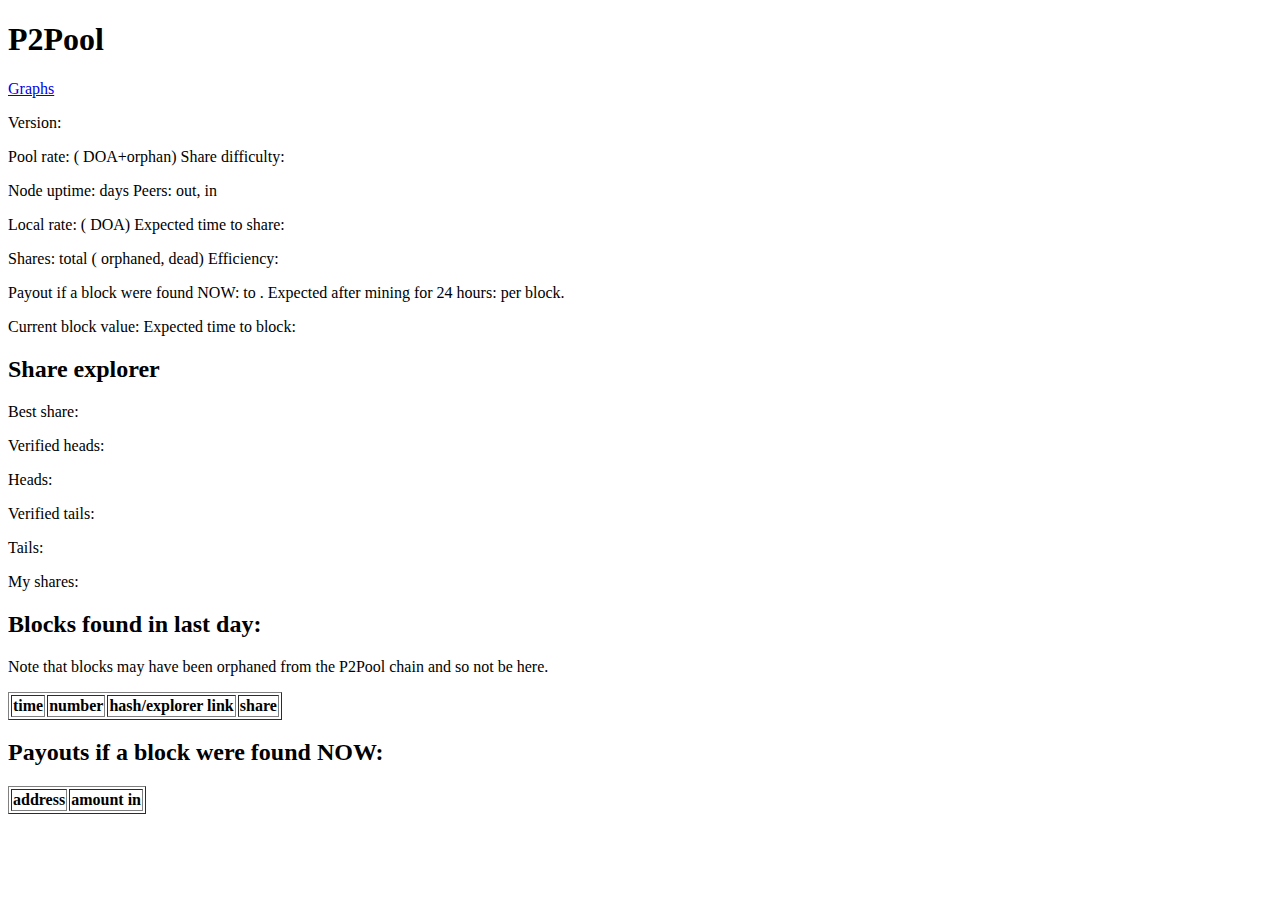
==== commit a17c8049: "Merge branch 'master' of https://github.com/forrestv/p2pool" ====
--- a/web-static/index.html
+++ b/web-static/index.html
@@ -94,6 +94,7 @@
             fill('../web/heads', '#heads');
             fill('../web/verified_tails', '#verified_tails');
             fill('../web/tails', '#tails');
+            fill('../web/my_share_hashes', '#my_share_hashes');
         </script>
     </head>
     <body>
@@ -114,6 +115,7 @@
         <p>Heads: <span id="heads"></span></p>
         <p>Verified tails: <span id="verified_tails"></span></p>
         <p>Tails: <span id="tails"></span></p>
+        <p>My shares: <span id="my_share_hashes"></span></p>
         
         <h2>Blocks found in last day:</h2>
         <p>Note that blocks may have been orphaned from the P2Pool chain and so not be here.</p>
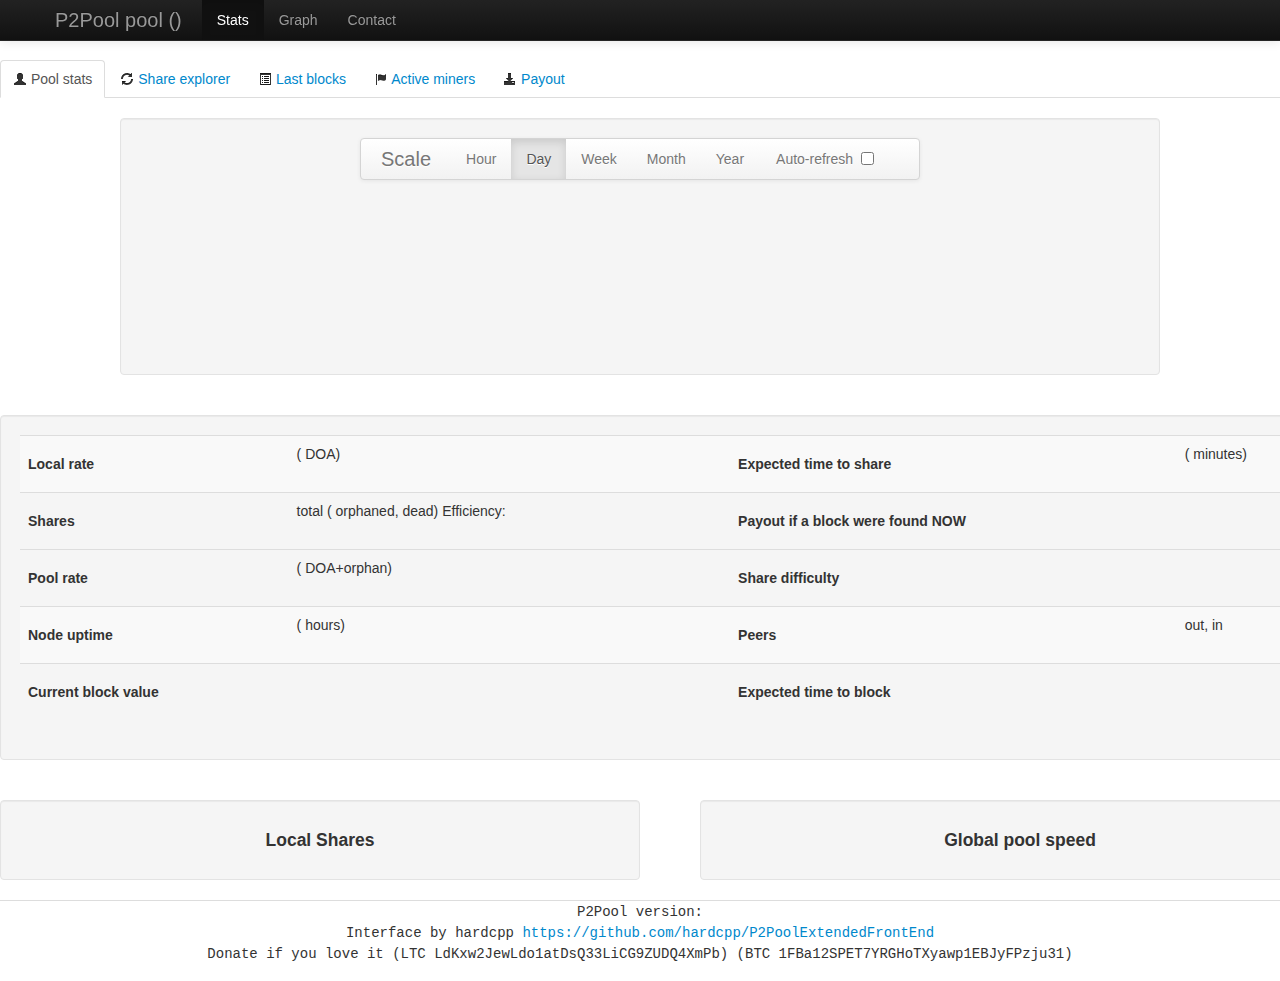
==== commit b45a7b13: "Added active miners to index page, based on design by peimin. Source: http://61.219.120.109:9332/sta" ====
--- a/web-static/index.html
+++ b/web-static/index.html
@@ -6,126 +6,658 @@
         <title>P2Pool</title>
         <link rel="shortcut icon" type="image/x-icon" href="favicon.ico" />
         <script type="text/javascript" src="d3.v2.min.js"></script>
+	    <link href="css/bootstrap.css" rel="stylesheet">
+		<link href="css/jquery.jqplot.min.css" rel="stylesheet">
+		<script src="//ajax.googleapis.com/ajax/libs/jquery/1.10.2/jquery.min.js"></script>
+		<script src="js/bootstrap.min.js"></script>
+		<script language="javascript" type="text/javascript" src="js/jquery.jqplot.min.js"></script>
+		<script class="include" language="javascript" type="text/javascript" src="js/jqplot.pieRenderer.min.js"></script>
+	    <style>
+			body {
+				padding-top: 60px;
+			}
+			line {
+                stroke: black;
+                stroke-width: 1;
+                shape-rendering: crispEdges;
+            }
+            
+            .plotline {
+                stroke-width: 1.4;
+                fill: none;
+            }
+            
+            text {
+                font-family: Sans-serif;
+                font-size: 12px;
+            }
+	    </style>
+	    <link href="css/bootstrap-responsive.css" rel="stylesheet">
         <script type="text/javascript">
             // based on goblin's p2pool-stats project
-            
-            function values(o){ res = []; for(var x in o) res.push(o[x]); return res; }
-            
-            d3.json('../local_stats', function(local_stats) {
-                d3.select('#peers_in').text(local_stats.peers.incoming);
-                d3.select('#peers_out').text(local_stats.peers.outgoing);
-                
-                var local = d3.sum(values(local_stats.miner_hash_rates));
-                var local_dead = d3.sum(values(local_stats.miner_dead_hash_rates));
-                d3.select('#local_rate').text(d3.format('.3s')(local) + 'H/s');
-                d3.select('#local_doa').text(d3.format('.2p')(local_dead/local));
-                
-                d3.select('#shares_total').text(local_stats.shares.total);
-                d3.select('#shares_orphan').text(local_stats.shares.orphan);
-                d3.select('#shares_dead').text(local_stats.shares.dead);
-                
-                d3.select('#efficiency').text(local_stats.efficiency != null ? d3.format('.4p')(local_stats.efficiency) : '???')
-                d3.select('#uptime_days').text(d3.format('.3f')(local_stats.uptime / 60 / 60 / 24));
-                d3.select('#block_value').text(local_stats.block_value);
-                
-                d3.select('#warnings').selectAll().data(local_stats.warnings).enter().append('p')
-                    .text(function(w){ return 'Warning: ' + w })
-                    .attr('style', 'color:red;border:1px solid red;padding:5px');
-                
-                var time_to_share = local_stats.attempts_to_share/local;
-                d3.select('#time_to_share').text(d3.format('.3r')(time_to_share/3600) + " hours");
-                
-                d3.json('../global_stats', function(global_stats) {
-                    d3.select('#pool_rate').text(d3.format('.3s')(global_stats.pool_hash_rate) + 'H/s');
-                    d3.select('#pool_stale').text(d3.format('.2p')(global_stats.pool_stale_prop));
-                    d3.select('#difficulty').text(d3.format('.3r')(global_stats.min_difficulty));
-                    
-                    var time_to_block = local_stats.attempts_to_block/global_stats.pool_hash_rate;
-                    d3.select('#time_to_block').text(d3.format('.3r')(time_to_block/3600) + " hours");
-                    
-                    d3.select('#expected_payout_amount').text(d3.format('.3r')(local/global_stats.pool_hash_rate*local_stats.block_value*(1-local_stats.donation_proportion)));
-                });
-            });
-            
-            d3.json('../web/version', function(version) {
-                d3.selectAll('#version').text(version);
-            });
-            
-            d3.json('../web/currency_info', function(currency_info) {
-                d3.selectAll('.symbol').text(currency_info.symbol);
-                
-                d3.json('../current_payouts', function(pays) {
-                    d3.json('../payout_addr', function(addr) {
-                        d3.select('#payout_addr').text(addr).attr('href', currency_info.address_explorer_url_prefix + addr);
-                        d3.select('#payout_amount').text(addr in pays ? pays[addr] : 0);
-                    });
-                    
-                    var arr = []; for(var i in pays) arr.push(i); arr.sort(function(a, b){return pays[b] - pays[a]});
-                    
-                    var tr = d3.select('#payouts').selectAll().data(arr).enter().append('tr');
-                    tr.append('td').append('a').text(function(addr){return addr}).attr('href', function(addr){return currency_info.address_explorer_url_prefix + addr});
-                    tr.append('td').text(function(addr){return pays[addr]});
-                    
-                    var total_tr = d3.select('#payouts').append('tr');
-                    total_tr.append('td').append('strong').text('Total');
-                    total_tr.append('td').text(d3.sum(arr, function(addr){return pays[addr]}).toFixed(8));
-                });
-                
-                d3.json('../recent_blocks', function(blocks) {
-                    var tr = d3.select('#blocks').selectAll().data(blocks).enter().append('tr');
-                    tr.append('td').text(function(block){return new Date(1000*block.ts).toString()});
-                    tr.append('td').text(function(block){return block.number});
-                    tr.append('td').append('a').text(function(block){return block.hash}).attr('href', function(block){return currency_info.block_explorer_url_prefix + block.hash});
-                    tr.append('td').append('a').text('→').attr('href', function(block){return 'share.html#' + block.share});
-                });
-            });
-            
-            d3.json('../web/best_share_hash', function(c) {
-                d3.select('#best_share').append('a').attr('href', 'share.html#' + c).text(c.substr(-8));
-            });
-            
-            function fill(url, id) {
-                d3.json(url, function(d) {
-                    d.sort()
-                    d3.select(id).selectAll().data(d).enter().append('span').text(' ').append('a').attr('href', function(c){return 'share.html#' + c}).text(function(c){return c.substr(-8)});
-                });
-            }
-            fill('../web/verified_heads', '#verified_heads');
-            fill('../web/heads', '#heads');
-            fill('../web/verified_tails', '#verified_tails');
-            fill('../web/tails', '#tails');
-            fill('../web/my_share_hashes', '#my_share_hashes');
+			var period = "day";
+
+			function LoadData()
+			{
+				$("#blocks").html("<tr><th>ID</th><th>Time</th><th>Hash / Explorer link</th><th>Share</th></tr>");
+				$("#payouts").html("<tr><th>address</th><th>amount in <span class=\"symbol\"></span></th></tr>");
+                $("#miners").html("<tr><th>Miner</th><th>Hashrate</th><th>Dead hashrate</th></tr>");
+				function values(o){ res = []; for(var x in o) res.push(o[x]); return res; }
+				
+				d3.json('/web/version', function(version) {
+					d3.selectAll('#version').text(version);
+			    });
+			    
+			    d3.json('/web/currency_info', function(currency_info) {
+				d3.selectAll('.symbol').text(currency_info.symbol);
+				
+				d3.json('/current_payouts', function(pays) {
+				    d3.json('/payout_addr', function(addr) {
+				        d3.select('#payout_addr').text(addr);
+				        d3.select('#payout_amount').text(addr in pays ? pays[addr] : 0);
+				    });
+				    
+				    var arr = []; for(var i in pays) arr.push(i); arr.sort(function(a, b){return pays[b] - pays[a]});
+				    
+				    var tr = d3.select('#payouts').selectAll().data(arr).enter().append('tr');
+				    tr.append('td').append('a').text(function(addr){return addr}).attr('href', function(addr){return currency_info.address_explorer_url_prefix + addr});
+				    tr.append('td').text(function(addr){return pays[addr]});
+				    
+				    var total_tr = d3.select('#payouts').append('tr');
+				    total_tr.append('td').append('strong').text('Total');
+				    total_tr.append('td').text(d3.sum(arr, function(addr){return pays[addr]}).toFixed(8));
+				});
+				
+				d3.json('/recent_blocks', function(blocks) {
+				    var tr = d3.select('#blocks').selectAll().data(blocks).enter().append('tr');
+				    tr.append('td').text(function(block){return block.number});
+				    tr.append('td').text(function(block){return new Date(1000*block.ts).toString()});
+				    tr.append('td').append('a').text(function(block){return block.hash}).attr('href', function(block){return currency_info.block_explorer_url_prefix + block.hash});
+				    tr.append('td').append('a').text('→').attr('href', function(block){return 'share.html#' + block.share});
+				});
+			    });
+			    
+				$("#best_share").html("");
+				$("#verified_heads").html("");
+				$("#heads").html("");
+				$("#verified_tails").html("");
+				$("#tails").html("");
+			    d3.json('/web/best_share_hash', function(c) {
+				d3.select('#best_share').append('a').attr('href', 'share.html#' + c).text(c.substr(-8));
+			    });
+			    
+			    function fill(url, id) {
+				d3.json(url, function(d) {
+				    d.sort()
+				    d3.select(id).selectAll().data(d).enter().append('span').text(' ').append('a').attr('href', function(c){return 'share.html#' + c}).text(function(c){return c.substr(-8)});
+				});
+			    }
+				
+			    fill('/web/verified_heads', '#verified_heads');
+			    fill('/web/heads', '#heads');
+			    fill('/web/verified_tails', '#verified_tails');
+			    fill('/web/tails', '#tails');
+			    fill('../web/my_share_hashes', '#my_share_hashes');
+			}
+                        var plot1;
+                        var plot2;
+			function UpdateData()
+			{
+				function values(o){ res = []; for(var x in o) res.push(o[x]); return res; }
+
+				d3.json('/local_stats', function(local_stats) {
+					d3.select('#peers_in').text(local_stats.peers.incoming);
+					d3.select('#peers_out').text(local_stats.peers.outgoing);
+					
+					var local = d3.sum(values(local_stats.miner_hash_rates));
+					var local_dead = d3.sum(values(local_stats.miner_dead_hash_rates));
+					d3.select('#local_rate').text(d3.format('.3s')(local) + 'H/s');
+					d3.select('#local_doa').text(d3.format('.2p')(local_dead/local));
+					
+					d3.select('#shares_total').text(local_stats.shares.total);
+					d3.select('#shares_orphan').text(local_stats.shares.orphan);
+					d3.select('#shares_dead').text(local_stats.shares.dead);
+					
+					d3.select('#efficiency').text(local_stats.efficiency != null ? d3.format('.4p')(local_stats.efficiency) : '???')
+					d3.select('#uptime_days').text(d3.format('.3f')(local_stats.uptime / 60 / 60 / 24));
+					d3.select('#uptime_hours').text(d3.format('.3f')(local_stats.uptime / 60 / 60 ));
+					d3.select('#block_value').text(local_stats.block_value);
+					
+					d3.select('#warnings').selectAll().data(local_stats.warnings).enter().append('p')
+						.text(function(w){ return 'Warning: ' + w })
+						.attr('style', 'color:red;border:1px solid red;padding:5px');
+						
+					var time_to_share = local_stats.attempts_to_share/local;
+					d3.select('#time_to_share').text(d3.format('.3r')(time_to_share/3600) + " hours");
+					d3.select('#time_to_share_minute').text(d3.format('.3r')(time_to_share / 60) + " ");
+					
+					d3.json('/global_stats', function(global_stats) {
+						d3.select('#pool_rate').text(d3.format('.3s')(global_stats.pool_hash_rate) + 'H/s');
+						d3.select('#pool_stale').text(d3.format('.2p')(global_stats.pool_stale_prop));
+						d3.select('#difficulty').text(d3.format('.3r')(global_stats.min_difficulty));
+						
+						var time_to_block = local_stats.attempts_to_block/global_stats.pool_hash_rate;
+						d3.select('#time_to_block').text(d3.format('.3r')(time_to_block/3600) + " hours");
+						
+						d3.select('#expected_payout_amount').text(d3.format('.3r')(local/global_stats.pool_hash_rate*local_stats.block_value*(1-local_stats.donation_proportion)));
+										  
+										  
+						  /// ============================================
+								var data = [
+								['Local speed', local],['Local dead speed', local_dead], ['Global speed', global_stats.pool_hash_rate]
+							  ];
+								
+                                                          if (plot2) {plot2.destroy();}
+	                                                  $("#targetPlot2").remove();
+	                                                  $("#SpeedChart").append("<div id='targetPlot2'></div>");
+							  plot2 = jQuery.jqplot ('targetPlot2', [data],
+								{ 
+								  seriesDefaults: {
+									// Make this a pie chart.
+									renderer: jQuery.jqplot.PieRenderer, 
+									rendererOptions: {
+									  // Put data labels on the pie slices.
+									  // By default, labels show the percentage of the slice.
+									  showDataLabels: true
+									}
+								  }, 
+								  legend: { show:true, location: 'e' }
+								}
+							  );
+				  
+					});
+					
+					/// ============================================
+					var data = [
+					['Good', local_stats.shares.total - (local_stats.shares.orphan + local_stats.shares.dead)],['Dead', local_stats.shares.dead], ['Orphaned', local_stats.shares.orphan]
+				  ];
+				  				
+	                          if (plot1) {plot1.destroy();}
+	                          $("#targetPlot1").remove();
+                                  $("#ShareChart").append("<div id='targetPlot1'></div>");
+	                          plot1 = jQuery.jqplot ('targetPlot1', [data],
+					{ 
+					  seriesDefaults: {
+						// Make this a pie chart.
+						renderer: jQuery.jqplot.PieRenderer, 
+						rendererOptions: {
+						  // Put data labels on the pie slices.
+						  // By default, labels show the percentage of the slice.
+						  showDataLabels: true
+						}
+					  }, 
+					  legend: { show:true, location: 'e' }
+					});
+			
+                    /// Active miners
+                    var miners = [];
+                    for (var i in local_stats.miner_hash_rates) {
+                        var miner = new Object;
+                        miner.miner_name=i;
+                        miner.hash=local_stats.miner_hash_rates[i];
+                        miners.push(miner)
+                    };
+                    $("#miners").html("<tr><th>Miner</th><th>Hashrate</th><th>Dead hashrate</th></tr>");
+                    var tr = d3.select("#miners").selectAll().data(miners).enter().append('tr');
+                    tr.append('td').text(function(miner){return miner.miner_name});
+                    tr.append('td').text(function(miner){return d3.format('.3s')(miner.hash) +'H/s'});
+                    tr.append('td').text(function(miner){return local_stats.miner_dead_hash_rates[miner.miner_name] != null ? d3.format('.3s')(local_stats.miner_dead_hash_rates[miner.miner_name]) + 'H/s' : '0H/s'});
+
+                    document.title=d3.format('.3s')(local) + 'H/s (' + d3.format('.2p')(local_dead/local) + ') | ' + local_stats.shares.total + ' shares | ' + siteTitle;
+				
+			    });
+
+                /// pool speed grapg
+				plot_later(d3.select("#main-local"), "H/s", "H", [
+                    {"url": "/web/graph_data/local_hash_rate/last_" + period, "color": "#0000FF", "label": "Total"},
+                    {"url": "/web/graph_data/local_dead_hash_rate/last_" + period, "color": "#FF0000", "label": "Dead"}
+                ],1000,300);
+
+		}
+
+		function ChangeCurrentPeriod(p_Period, p_Sender)
+		{
+			period=p_Period;
+			UpdateData();
+			$('#scale_menu li').removeClass('active');
+			$('#' + p_Sender).addClass('active');
+		}
+
+		function AutoRefresh()
+		{
+			if($("#autorefresh").prop('checked'))
+			{
+				UpdateData();
+			}
+		}
         </script>
     </head>
     <body>
-        <h1>P2Pool <span class="symbol"></span></h1>
-        <p><a href="graphs.html">Graphs</a></p>
-        <p>Version: <span id="version"></span></p>
-        <p>Pool rate: <span id="pool_rate"></span> (<span id="pool_stale"></span> DOA+orphan) Share difficulty: <span id="difficulty"></span></p>
-        <p>Node uptime: <span id="uptime_days"></span> days Peers: <span id="peers_out"></span> out, <span id="peers_in"></span> in</p>
-        <p>Local rate: <span id="local_rate"></span> (<span id="local_doa"></span> DOA) Expected time to share: <span id="time_to_share"></span></p>
-        <p>Shares: <span id="shares_total"></span> total (<span id="shares_orphan"></span> orphaned, <span id="shares_dead"></span> dead) Efficiency: <span id="efficiency"></span></p>
-        <p>Payout if a block were found NOW: <span id="payout_amount"></span> <span class="symbol"></span> to <a id="payout_addr"></a>. Expected after mining for 24 hours:  <span id="expected_payout_amount"></span> <span class="symbol"></span> per block.</p>
-        <p>Current block value: <span id="block_value"></span> <span class="symbol"></span> Expected time to block: <span id="time_to_block"></span></p>
-        <div id="warnings"></div>
-        
-        <h2>Share explorer</h2>
-        <p>Best share: <span id="best_share"></span></p>
-        <p>Verified heads: <span id="verified_heads"></span></p>
-        <p>Heads: <span id="heads"></span></p>
-        <p>Verified tails: <span id="verified_tails"></span></p>
-        <p>Tails: <span id="tails"></span></p>
-        <p>My shares: <span id="my_share_hashes"></span></p>
-        
-        <h2>Blocks found in last day:</h2>
-        <p>Note that blocks may have been orphaned from the P2Pool chain and so not be here.</p>
-        <table border="1" id="blocks">
-            <tr><th>time</th><th>number</th><th>hash/explorer link</th><th>share</th></tr>
-        </table>
-        
-        <h2>Payouts if a block were found NOW:</h2>
-        <table border="1" id="payouts">
-            <tr><th>address</th><th>amount in <span class="symbol"></span></th></tr>
-        </table>
-    </body>
+
+    <div class="navbar navbar-inverse navbar-fixed-top">
+      <div class="navbar-inner">
+        <div class="container">
+          <button type="button" class="btn btn-navbar" data-toggle="collapse" data-target=".nav-collapse">
+            <span class="icon-bar"></span>
+            <span class="icon-bar"></span>
+            <span class="icon-bar"></span>
+          </button>
+          <a class="brand" href="/">P2Pool pool (<span class="symbol upper"></span>)</a>
+          <div class="nav-collapse collapse">
+            <ul class="nav">
+			  <li class="active"><a href="index.html">Stats</a></li>
+			  <li><a href="graphs.html">Graph</a></li>
+              <li><a href="https://github.com/hardcpp/P2PoolExtendedFrontEnd">Contact</a></li>
+            </ul>
+          </div><!--/.nav-collapse -->
+        </div>
+      </div>
+    </div>
+
+	<ul class="nav nav-tabs" id="myTab">
+	  	<li class="active"><a href="#stats" data-toggle="tab"><i class="icon-user"></i>&nbsp;Pool stats</a></li>
+	  	<li><a href="#shares" data-toggle="tab"><i class="icon-refresh"></i>&nbsp;Share explorer</a></li>
+	  	<li><a href="#lastblocks" data-toggle="tab"><i class="icon-list-alt"></i>&nbsp;Last blocks</a></li>
+        <li><a href="#activeminers" data-toggle="tab"><i class="icon-flag"></i> Active miners</a></li>
+		<li><a href="#mainnodepayout" data-toggle="tab"><i class="icon-download-alt"></i>&nbsp;Payout</a></li>
+	</ul>
+	<div class="tab-content">
+	  	<div class="tab-pane active" id="stats">
+			<center>
+				<div class="well" style="width:1000px">
+				<div class="navbar" style="width: 560px;">
+				  <div class="navbar-inner">
+				    <a class="brand" href="javascript:void(0)">Scale</a>
+				    <ul class="nav" id="scale_menu">
+				      <li id="scale1"><a href="javascript:ChangeCurrentPeriod('hour', 'scale1');">Hour</a></li>
+				      <li id="scale2" class="active"><a href="javascript:ChangeCurrentPeriod('day', 'scale2');">Day</a></li>
+				      <li id="scale3"><a href="javascript:ChangeCurrentPeriod('week', 'scale3');">Week</a></li>
+				      <li id="scale4"><a href="javascript:ChangeCurrentPeriod('month', 'scale4');">Month</a></li>
+				      <li id="scale5"><a href="javascript:ChangeCurrentPeriod('year', 'scale5');">Year</a></li>
+				      <li><input type="checkbox" name="autorefresh" id="autorefresh" /><label for="autorefresh">Auto-refresh</label></li>
+				    </ul>
+				  </div>
+				</div>
+				<svg id="main-local"></svg></div>
+				<br/>
+				<div class="well" style="width:1300px">
+					<table class="table table-striped" style="width: 1300px">
+						<tbody>
+							<tr>
+							  <td><h5>Local rate</h5></td>
+							  <td><span id="local_rate" class="label"></span> (<span id="local_doa"></span> DOA)</td>
+							  <td></td>
+							  <td><h5>Expected time to share</h5></td>
+							  <td><span id="time_to_share" class="label"></span> (<span id="time_to_share_minute"></span> minutes)</td>
+							</tr>
+							<tr>
+							  <td><h5>Shares</h5></td>
+							  <td><span id="shares_total" class="label"></span> total (<span id="shares_orphan" class="label label-warning"></span> orphaned, <span id="shares_dead" class="label label-warning"></span> dead) Efficiency: <span class="label label-info" id="efficiency"></span></td>
+							  <td></td>
+							  <td><h5>Payout if a block were found NOW</h5></td>
+							  <td><span id="payout_amount" class="label"></span> <span class="symbol"></span></td>
+							</tr>
+							<tr>
+							<tr>
+							  <td><h5>Pool rate</h5></td>
+							  <td><span id="pool_rate" class="label label-inverse"></span> (<span id="pool_stale"></span> DOA+orphan)</td>
+							  <td></td>
+							  <td><h5>Share difficulty</h5></td>
+							  <td><span id="difficulty" class="label label-inverse"></span></td>
+							</tr>
+							<tr>
+							  <td><h5>Node uptime</h5></td>
+							  <td><span id="uptime_days" class="label label-inverse"></span> (<span id="uptime_hours"></span> hours)</td>
+							  <td></td>
+							  <td><h5>Peers</h5></td>
+							  <td><span id="peers_out"></span> out, <span id="peers_in"></span> in</td>
+							</tr>
+							  <td><h5>Current block value</h5></td>
+							  <td><span id="block_value" class="label label-inverse"></span> <span class="symbol"></span></td>
+							  <td></td>
+							  <td><h5>Expected time to block</h5></td>
+							  <td><span id="time_to_block" class="label"></span></td>
+							</tr>
+						</tbody>
+					</table>
+				</div>
+				<br/>
+				<div style="width: 1340px">
+					<div class="well" style="width:600px; float: left">
+						<h4>Local Shares</h4>
+						<div id="ShareChart" width="450" height="450"></div>
+					</div>
+					<div class="well" style="width:600px; float: right">
+						<h4>Global pool speed</h4>
+						<div id="SpeedChart" width="450" height="450"></div>
+					</div>
+				</div>
+				
+			</center>
+		</div>
+	  	<div class="tab-pane" id="shares">
+			<p>Best share: <span id="best_share"></span></p>
+			<p>Verified heads: <span id="verified_heads"></span></p>
+			<p>Heads: <span id="heads"></span></p>
+			<p>Verified tails: <span id="verified_tails"></span></p>
+			<p>Tails: <span id="tails"></span></p>
+			<p>My Shares: <span id="my_share_hashes"></span></p>
+		</div>
+	  	<div class="tab-pane" id="lastblocks">
+			<table id="blocks" class="table table-striped table-hover">
+			    <tr><th>ID</th><th>Time</th><th>Hash / Explorer link</th><th>Share</th></tr>
+			</table>
+		</div>
+        <div class="tab-pane fade" id="activeminers">
+            <table id="miners" class="table table-striped"><tbody>
+            </table>
+    </div>
+	  	<div class="tab-pane" id="mainnodepayout">
+			<table class="table table-striped table-hover" id="payouts">
+			    <tr><th>Address</th><th>Amount (<span class="symbol"></span>) </th></tr>
+			</table>
+		</div>
+	</div>
+	<div style="border-bottom: 1px solid #ddd;"></div>
+	<center>
+        <tt>P2Pool version: <span id="version"></span></tt><br/>
+		<tt>Interface by hardcpp <a href="https://github.com/hardcpp/P2PoolExtendedFrontEnd">https://github.com/hardcpp/P2PoolExtendedFrontEnd</a></tt><br/>
+		<tt>Donate if you love it (LTC LdKxw2JewLdo1atDsQ33LiCG9ZUDQ4XmPb) (BTC 1FBa12SPET7YRGHoTXyawp1EBJyFPzju31)</tt>
+	</center>
+		<br/>
+		<script type="text/javascript">
+            function compose() {
+                var funcs = arguments;
+                return function(x) {
+                    for(var i = funcs.length-1; i >= 0; i--) {
+                        x = funcs[i](x);
+                    }
+                    return x;
+                }
+            }
+            function itemgetter(i) { return function(x) { return x[i]; } }
+            function as_date(x) { return new Date(1000*x); }
+            function not_null(x) { return x != null; }
+            
+            function get_area_mean(data) {
+                var top = 0;
+                var bottom = 0;
+                for(var i = 0; i < data.length; i++) {
+                    if(data[i][1] == null) continue; // no data for bin
+                    top += data[i][1] * data[i][2];
+                    bottom += data[i][2];
+                }
+                return {"area": top, "mean": bottom==0?null:top/bottom};
+            }
+            
+            function plot(g, unit, total_unit, lines,ww,hh,stack) {
+                // lines is a list of objects which have attributes data, color, and label
+                
+                var table_div = document.createElement("div");
+                g.node().parentNode.insertBefore(table_div, g.node().nextSibling);
+                table_div.style.display = "none";
+                
+
+                for(var i = 0; i < lines.length; ++i) {
+                    var line = lines[i];
+                    var table_sel = d3.select(table_div).append('table').attr('border', 1).attr('style', 'float:left');
+                    
+                    var first_tr = table_sel.insert('tr');
+                    first_tr.append('th').text('Date');
+                    first_tr.append('th').text(line.label + '/(' + unit + ')');
+                    
+                    var new_data = []
+                    for(var j = 0; j < line.data.length; ++j)
+                        if(j % 7 == 3)
+                            new_data.push(line.data[j]);
+                    var tr = table_sel.selectAll().data(new_data).enter().append('tr');
+                    tr.append('td').text(function(datum){return new Date(1000*datum[0]).toString()});
+                    tr.append('td').text(function(datum){return d3.format(".3s")(datum[1])});
+                }
+                
+                var margin_v = 40;
+                var margin_h = 140;
+                var w = ww;
+		var h = hh;
+                var x = d3.time.scale().domain([
+                    as_date(d3.min(lines, function(line) { return d3.min(line.data, itemgetter(0)); })),
+                    as_date(d3.max(lines, function(line) { return d3.max(line.data, itemgetter(0)); }))
+                ]).range([0 + margin_h, w - margin_h]);
+         
+                
+                g.attr("width", w).attr("height", h);
+                g.selectAll("*").remove();
+                
+                if(stack) {                   
+                    var data = d3.layout.stack()
+                        .x(itemgetter(0))
+                        .y(itemgetter(1))
+                        .values(function(line){ return line.data })
+                        (lines);
+                    
+                    var y = d3.scale.linear().domain([
+                        0,
+                        d3.max(data, function(d) { return d3.max(d.data, function(d) { return d.y0 + d.y; }) })
+                    ]).range([h - margin_v, margin_v]);
+                    
+                    var y_abs = d3.scale.linear().domain([0, 1]).range([h - margin_v, margin_v]);
+                    
+                    g.selectAll().data(lines).enter().append("svg:path")
+                        .attr("d", function(line){
+                            return d3.svg.area()
+                                .x(function(d) { return x(as_date(d[0])) })
+                                .y0(function(d) { return y(d.y0) })
+                                .y1(function(d) { return y(d.y0 + d.y) })
+                                .defined(compose(not_null, itemgetter(1)))
+                                (line.data)
+                        })
+                        .style("fill", function(line){return line.color})
+                        .attr("stroke", function(line){return line.color})
+                        .attr("class", "plotline");
+                    
+                    var total = 0;
+                    var total_area = 0;
+                    for(var i = 0; i < lines.length; ++i) {
+                        var line = lines[i];
+                        var stats = get_area_mean(line.data);
+                        if(stats.mean != null) {
+                            total += stats.mean;
+                            total_area += stats.area;
+                        }
+                    }
+                    
+                    for(var i = 0; i < lines.length; ++i) {
+                        var line = lines[i];
+                        var stats = get_area_mean(line.data);
+                        if(stats.mean != null) {
+                            var num = 0;
+                            var denom = 0;
+                            for(var j = 0; j < line.data.length; j++)
+                                if(line.data[j] != null) {
+                                    var d = line.data[j];
+                                    num += (d.y+1)*((d.y0 + d.y) + (d.y0))/2;
+                                    denom += (d.y+1);
+                                }
+                            g.append("svg:line")
+                                .style("stroke", line.color)
+                                .attr("x1", w - margin_h + 3)
+                                .attr("y1", y(num/denom))
+                                .attr("x2", w - margin_h + 10)
+                                .attr("y2", y_abs(i/lines.length));
+                            g.append("svg:text")
+                                .text(line.label + " (mean: " + d3.format(".3s")(stats.mean) + unit + ")")
+                                .attr("text-anchor", "start")
+                                .attr("dominant-baseline", "central")
+                                .attr("fill", line.color)
+                                .attr("x", w - margin_h + 10)
+                                .attr("y", y_abs(i/lines.length));
+                            if(total_unit != null)
+                                g.append("svg:text")
+                                    .text("Area: " + d3.format(".3s")(stats.area) + total_unit + " (" + d3.format(".2p")(stats.area/total_area) + " total)")
+                                    .attr("text-anchor", "start")
+                                    .attr("dominant-baseline", "central")
+                                    .attr("fill", line.color)
+                                    .attr("x", w - margin_h + 10)
+                                    .attr("y", y_abs(i/lines.length) + 12);
+                        }
+                    }
+                    g.append("svg:line")
+                        .style("stroke", "black")
+                        .attr("x1", w - margin_h + 3)
+                        .attr("y1", y(total))
+                        .attr("x2", w - margin_h + 10)
+                        .attr("y2", y_abs(1));
+                    g.append("svg:text")
+                        .text("Total (mean: " + d3.format(".3s")(total) + unit + ")")
+                        .attr("text-anchor", "start")
+                        .attr("dominant-baseline", "central")
+                        .attr("fill", "black")
+                        .attr("x", w - margin_h + 10)
+                        .attr("y", y_abs(1));
+                    if(total_unit != null)
+                        g.append("svg:text")
+                            .text("Area: " + d3.format(".3s")(total_area) + total_unit)
+                            .attr("text-anchor", "start")
+                            .attr("dominant-baseline", "central")
+                            .attr("fill", "black")
+                            .attr("x", w - margin_h + 10)
+                            .attr("y", y_abs(1) + 12);
+                } else {
+                    var y = d3.scale.linear().domain([
+                        0,
+                        d3.max(lines, function(line) { return d3.max(line.data, itemgetter(1)); } )
+                    ]).range([h - margin_v, margin_v]);
+                    
+                    g.selectAll().data(lines).enter().append("svg:path")
+                        .attr("d", function(line) {
+                            return d3.svg.line()
+                                .x(compose(x, as_date, itemgetter(0)))
+                                .y(compose(y, itemgetter(1)))
+                                .defined(compose(not_null, itemgetter(1)))
+                                (line.data)
+                        })
+                        .style("stroke", function(line) { return line.color })
+                        .attr("class", "plotline");
+                    
+                    for(var i = 0; i < lines.length; ++i) {
+                        var line = lines[i];
+                        var stats = get_area_mean(line.data);
+                        if(stats.mean != null) {
+                            g.append("svg:text")
+                                .text(line.label)
+                                .attr("text-anchor", "start")
+                                .attr("dominant-baseline", "central")
+                                .attr("fill", line.color)
+                                .attr("x", w - margin_h + 10)
+                                .attr("y", y(stats.mean) - 12);
+                            g.append("svg:text")
+                                .text("-Mean: " + d3.format(".3s")(stats.mean) + unit)
+                                .attr("text-anchor", "start")
+                                .attr("dominant-baseline", "central")
+                                .attr("fill", line.color)
+                                .attr("x", w - margin_h)
+                                .attr("y", y(stats.mean));
+                            if(total_unit != null)
+                                g.append("svg:text")
+                                    .text("Area: " + d3.format(".3s")(stats.area) + total_unit)
+                                    .attr("text-anchor", "start")
+                                    .attr("dominant-baseline", "central")
+                                    .attr("fill", line.color)
+                                    .attr("x", w - margin_h + 10)
+                                    .attr("y", y(stats.mean) + 12);
+                        }
+                    }
+                }
+                
+                // x axis
+                
+                g.append("svg:line")
+                    .attr("x1", margin_h)
+                    .attr("y1", h - margin_v)
+                    .attr("x2", w - margin_h)
+                    .attr("y2", h - margin_v);
+                
+                g.selectAll()
+                    .data(x.ticks(13))
+                    .enter().append("svg:g")
+                    .attr("transform", function(d) { return "translate(" + x(d) + "," + (h-margin_v/2) + ")"; })
+                    .append("svg:text")
+                    .attr("transform", "rotate(45)")
+                    .attr("text-anchor", "middle")
+                    .attr("dominant-baseline", "central")
+                    .text(x.tickFormat(13));
+                
+                g.selectAll()
+                    .data(x.ticks(13))
+                    .enter().append("svg:line")
+                    .attr("x1", x)
+                    .attr("y1", h - margin_v)
+                    .attr("x2", x)
+                    .attr("y2", h - margin_v + 5);
+                
+                // y axis
+                
+                g.append("svg:line")
+                    .attr("x1", margin_h)
+                    .attr("y1", h - margin_v)
+                    .attr("x2", margin_h)
+                    .attr("y2", margin_v);
+                
+                g.selectAll()
+                    .data(y.ticks(6))
+                    .enter().append("svg:line")
+                    .attr("x1", margin_h - 5)
+                    .attr("y1", y)
+                    .attr("x2", margin_h)
+                    .attr("y2", y);
+                
+                g.selectAll()
+                    .data(y.ticks(6))
+                    .enter().append("svg:text")
+                    .text(compose(function(x) { return x + unit; }, d3.format(".2s")))
+                    .attr("x", margin_h/2)
+                    .attr("y", y)
+                    .attr("dominant-baseline", "central")
+                    .attr("text-anchor", "middle");
+            }
+            function plot_later(g, unit, total_unit, lines,w,h,stack) { // takes lines with url attribute instead of data attribute
+                var callbacks_left = lines.length;
+                lines.map(function(line) {
+                    d3.json(line.url, function(line_data) {
+                        line.data = line_data;
+                        callbacks_left--;
+                        if(callbacks_left == 0)
+                            plot(g, unit, total_unit, lines,w,h,stack);
+                    });
+                });
+            }
+            
+            function data_to_lines(data, sort_key) {
+                var vers = {}; for(var i = 0; i < data.length; ++i) if(data[i][1] != null) for(var v in data[i][1]) if(data[i][1][v] != data[i][3]) vers[v] = null;
+                var verlist = []; for(var v in vers) verlist.push(v);
+                verlist.sort();
+                
+                lines = [];
+                for(var i = 0; i < verlist.length; i++) {
+                    lines.push({
+                        data: data.map(function(d){ return [d[0], d[1] == null ? null : (verlist[i] in d[1] ? d[1][verlist[i]] : d[3]), d[2]] }),
+                        color: d3.hsl(i/verlist.length*360, 0.5, 0.5),
+                        label: verlist[i]
+                    });
+                }
+                if(sort_key == undefined)
+                    var sort_key = function(x) { return d3.max(x.data, function(d){ return d[1] }) }
+                lines.sort(function(a, b){ return sort_key(a) - sort_key(b) });
+                return lines;
+            }
+            </script>    
+		<script type="text/javascript">
+		$(document).ready(function() {
+			LoadData();
+		  	UpdateData();
+			setInterval("AutoRefresh()", 5 * 1000);
+		    	$('#myTab a:first').tab('show');
+		});
+        </script>
+	</body>
 </html>
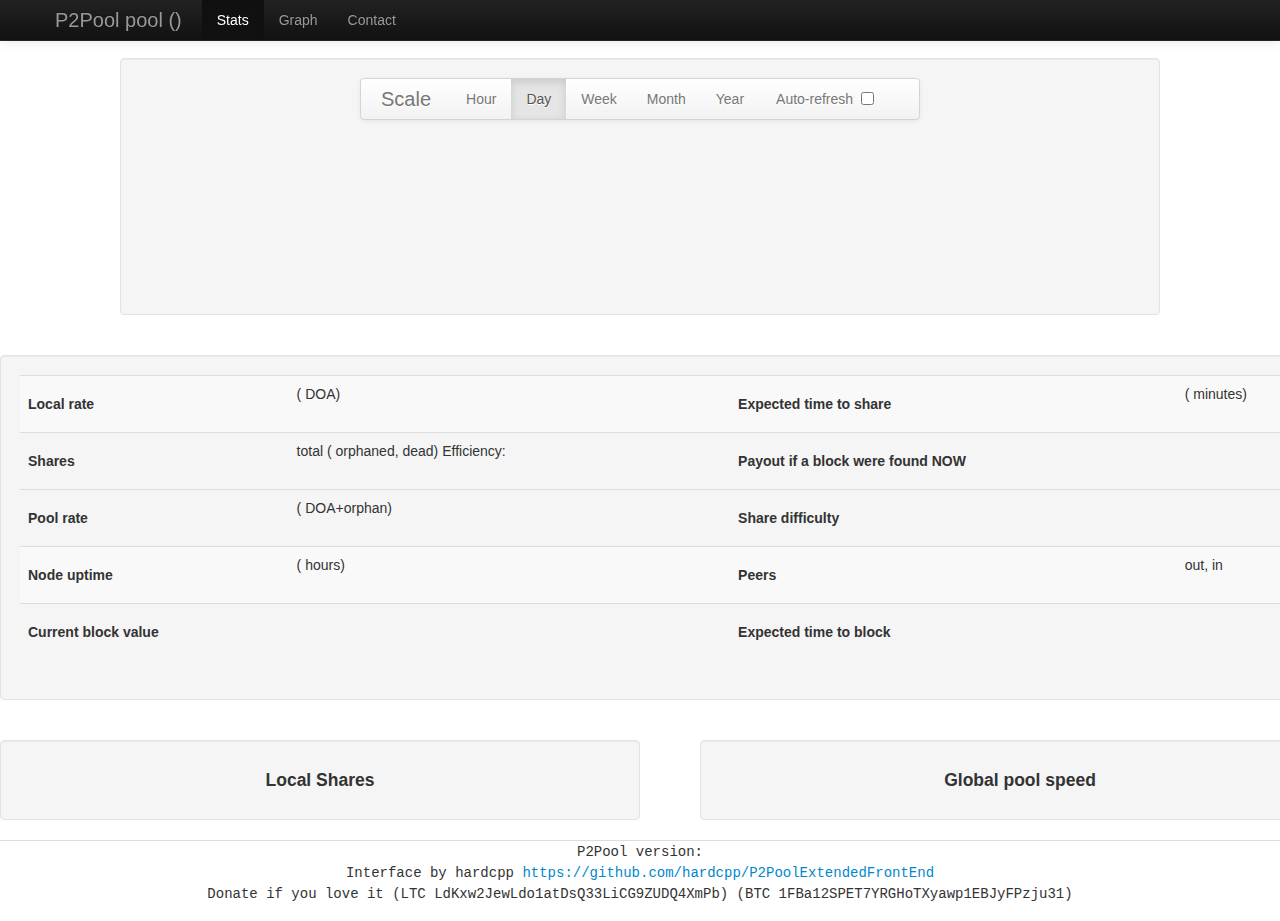
==== commit 47006748: "moved js and css from index.html to seperate files" ====
--- a/web-static/index.html
+++ b/web-static/index.html
@@ -8,229 +8,8 @@
         <script type="text/javascript" src="d3.v2.min.js"></script>
 	    <link href="css/bootstrap.css" rel="stylesheet">
 		<link href="css/jquery.jqplot.min.css" rel="stylesheet">
-		<script src="//ajax.googleapis.com/ajax/libs/jquery/1.10.2/jquery.min.js"></script>
-		<script src="js/bootstrap.min.js"></script>
-		<script language="javascript" type="text/javascript" src="js/jquery.jqplot.min.js"></script>
-		<script class="include" language="javascript" type="text/javascript" src="js/jqplot.pieRenderer.min.js"></script>
-	    <style>
-			body {
-				padding-top: 60px;
-			}
-			line {
-                stroke: black;
-                stroke-width: 1;
-                shape-rendering: crispEdges;
-            }
-            
-            .plotline {
-                stroke-width: 1.4;
-                fill: none;
-            }
-            
-            text {
-                font-family: Sans-serif;
-                font-size: 12px;
-            }
-	    </style>
+	    <link href="css/index.css" rel="stylesheet">
 	    <link href="css/bootstrap-responsive.css" rel="stylesheet">
-        <script type="text/javascript">
-            // based on goblin's p2pool-stats project
-			var period = "day";
-
-			function LoadData()
-			{
-				$("#blocks").html("<tr><th>ID</th><th>Time</th><th>Hash / Explorer link</th><th>Share</th></tr>");
-				$("#payouts").html("<tr><th>address</th><th>amount in <span class=\"symbol\"></span></th></tr>");
-                $("#miners").html("<tr><th>Miner</th><th>Hashrate</th><th>Dead hashrate</th></tr>");
-				function values(o){ res = []; for(var x in o) res.push(o[x]); return res; }
-				
-				d3.json('/web/version', function(version) {
-					d3.selectAll('#version').text(version);
-			    });
-			    
-			    d3.json('/web/currency_info', function(currency_info) {
-				d3.selectAll('.symbol').text(currency_info.symbol);
-				
-				d3.json('/current_payouts', function(pays) {
-				    d3.json('/payout_addr', function(addr) {
-				        d3.select('#payout_addr').text(addr);
-				        d3.select('#payout_amount').text(addr in pays ? pays[addr] : 0);
-				    });
-				    
-				    var arr = []; for(var i in pays) arr.push(i); arr.sort(function(a, b){return pays[b] - pays[a]});
-				    
-				    var tr = d3.select('#payouts').selectAll().data(arr).enter().append('tr');
-				    tr.append('td').append('a').text(function(addr){return addr}).attr('href', function(addr){return currency_info.address_explorer_url_prefix + addr});
-				    tr.append('td').text(function(addr){return pays[addr]});
-				    
-				    var total_tr = d3.select('#payouts').append('tr');
-				    total_tr.append('td').append('strong').text('Total');
-				    total_tr.append('td').text(d3.sum(arr, function(addr){return pays[addr]}).toFixed(8));
-				});
-				
-				d3.json('/recent_blocks', function(blocks) {
-				    var tr = d3.select('#blocks').selectAll().data(blocks).enter().append('tr');
-				    tr.append('td').text(function(block){return block.number});
-				    tr.append('td').text(function(block){return new Date(1000*block.ts).toString()});
-				    tr.append('td').append('a').text(function(block){return block.hash}).attr('href', function(block){return currency_info.block_explorer_url_prefix + block.hash});
-				    tr.append('td').append('a').text('→').attr('href', function(block){return 'share.html#' + block.share});
-				});
-			    });
-			    
-				$("#best_share").html("");
-				$("#verified_heads").html("");
-				$("#heads").html("");
-				$("#verified_tails").html("");
-				$("#tails").html("");
-			    d3.json('/web/best_share_hash', function(c) {
-				d3.select('#best_share').append('a').attr('href', 'share.html#' + c).text(c.substr(-8));
-			    });
-			    
-			    function fill(url, id) {
-				d3.json(url, function(d) {
-				    d.sort()
-				    d3.select(id).selectAll().data(d).enter().append('span').text(' ').append('a').attr('href', function(c){return 'share.html#' + c}).text(function(c){return c.substr(-8)});
-				});
-			    }
-				
-			    fill('/web/verified_heads', '#verified_heads');
-			    fill('/web/heads', '#heads');
-			    fill('/web/verified_tails', '#verified_tails');
-			    fill('/web/tails', '#tails');
-			    fill('../web/my_share_hashes', '#my_share_hashes');
-			}
-                        var plot1;
-                        var plot2;
-			function UpdateData()
-			{
-				function values(o){ res = []; for(var x in o) res.push(o[x]); return res; }
-
-				d3.json('/local_stats', function(local_stats) {
-					d3.select('#peers_in').text(local_stats.peers.incoming);
-					d3.select('#peers_out').text(local_stats.peers.outgoing);
-					
-					var local = d3.sum(values(local_stats.miner_hash_rates));
-					var local_dead = d3.sum(values(local_stats.miner_dead_hash_rates));
-					d3.select('#local_rate').text(d3.format('.3s')(local) + 'H/s');
-					d3.select('#local_doa').text(d3.format('.2p')(local_dead/local));
-					
-					d3.select('#shares_total').text(local_stats.shares.total);
-					d3.select('#shares_orphan').text(local_stats.shares.orphan);
-					d3.select('#shares_dead').text(local_stats.shares.dead);
-					
-					d3.select('#efficiency').text(local_stats.efficiency != null ? d3.format('.4p')(local_stats.efficiency) : '???')
-					d3.select('#uptime_days').text(d3.format('.3f')(local_stats.uptime / 60 / 60 / 24));
-					d3.select('#uptime_hours').text(d3.format('.3f')(local_stats.uptime / 60 / 60 ));
-					d3.select('#block_value').text(local_stats.block_value);
-					
-					d3.select('#warnings').selectAll().data(local_stats.warnings).enter().append('p')
-						.text(function(w){ return 'Warning: ' + w })
-						.attr('style', 'color:red;border:1px solid red;padding:5px');
-						
-					var time_to_share = local_stats.attempts_to_share/local;
-					d3.select('#time_to_share').text(d3.format('.3r')(time_to_share/3600) + " hours");
-					d3.select('#time_to_share_minute').text(d3.format('.3r')(time_to_share / 60) + " ");
-					
-					d3.json('/global_stats', function(global_stats) {
-						d3.select('#pool_rate').text(d3.format('.3s')(global_stats.pool_hash_rate) + 'H/s');
-						d3.select('#pool_stale').text(d3.format('.2p')(global_stats.pool_stale_prop));
-						d3.select('#difficulty').text(d3.format('.3r')(global_stats.min_difficulty));
-						
-						var time_to_block = local_stats.attempts_to_block/global_stats.pool_hash_rate;
-						d3.select('#time_to_block').text(d3.format('.3r')(time_to_block/3600) + " hours");
-						
-						d3.select('#expected_payout_amount').text(d3.format('.3r')(local/global_stats.pool_hash_rate*local_stats.block_value*(1-local_stats.donation_proportion)));
-										  
-										  
-						  /// ============================================
-								var data = [
-								['Local speed', local],['Local dead speed', local_dead], ['Global speed', global_stats.pool_hash_rate]
-							  ];
-								
-                                                          if (plot2) {plot2.destroy();}
-	                                                  $("#targetPlot2").remove();
-	                                                  $("#SpeedChart").append("<div id='targetPlot2'></div>");
-							  plot2 = jQuery.jqplot ('targetPlot2', [data],
-								{ 
-								  seriesDefaults: {
-									// Make this a pie chart.
-									renderer: jQuery.jqplot.PieRenderer, 
-									rendererOptions: {
-									  // Put data labels on the pie slices.
-									  // By default, labels show the percentage of the slice.
-									  showDataLabels: true
-									}
-								  }, 
-								  legend: { show:true, location: 'e' }
-								}
-							  );
-				  
-					});
-					
-					/// ============================================
-					var data = [
-					['Good', local_stats.shares.total - (local_stats.shares.orphan + local_stats.shares.dead)],['Dead', local_stats.shares.dead], ['Orphaned', local_stats.shares.orphan]
-				  ];
-				  				
-	                          if (plot1) {plot1.destroy();}
-	                          $("#targetPlot1").remove();
-                                  $("#ShareChart").append("<div id='targetPlot1'></div>");
-	                          plot1 = jQuery.jqplot ('targetPlot1', [data],
-					{ 
-					  seriesDefaults: {
-						// Make this a pie chart.
-						renderer: jQuery.jqplot.PieRenderer, 
-						rendererOptions: {
-						  // Put data labels on the pie slices.
-						  // By default, labels show the percentage of the slice.
-						  showDataLabels: true
-						}
-					  }, 
-					  legend: { show:true, location: 'e' }
-					});
-			
-                    /// Active miners
-                    var miners = [];
-                    for (var i in local_stats.miner_hash_rates) {
-                        var miner = new Object;
-                        miner.miner_name=i;
-                        miner.hash=local_stats.miner_hash_rates[i];
-                        miners.push(miner)
-                    };
-                    $("#miners").html("<tr><th>Miner</th><th>Hashrate</th><th>Dead hashrate</th></tr>");
-                    var tr = d3.select("#miners").selectAll().data(miners).enter().append('tr');
-                    tr.append('td').text(function(miner){return miner.miner_name});
-                    tr.append('td').text(function(miner){return d3.format('.3s')(miner.hash) +'H/s'});
-                    tr.append('td').text(function(miner){return local_stats.miner_dead_hash_rates[miner.miner_name] != null ? d3.format('.3s')(local_stats.miner_dead_hash_rates[miner.miner_name]) + 'H/s' : '0H/s'});
-
-                    document.title=d3.format('.3s')(local) + 'H/s (' + d3.format('.2p')(local_dead/local) + ') | ' + local_stats.shares.total + ' shares | ' + siteTitle;
-				
-			    });
-
-                /// pool speed grapg
-				plot_later(d3.select("#main-local"), "H/s", "H", [
-                    {"url": "/web/graph_data/local_hash_rate/last_" + period, "color": "#0000FF", "label": "Total"},
-                    {"url": "/web/graph_data/local_dead_hash_rate/last_" + period, "color": "#FF0000", "label": "Dead"}
-                ],1000,300);
-
-		}
-
-		function ChangeCurrentPeriod(p_Period, p_Sender)
-		{
-			period=p_Period;
-			UpdateData();
-			$('#scale_menu li').removeClass('active');
-			$('#' + p_Sender).addClass('active');
-		}
-
-		function AutoRefresh()
-		{
-			if($("#autorefresh").prop('checked'))
-			{
-				UpdateData();
-			}
-		}
-        </script>
     </head>
     <body>
 
@@ -365,292 +144,11 @@
 		<tt>Donate if you love it (LTC LdKxw2JewLdo1atDsQ33LiCG9ZUDQ4XmPb) (BTC 1FBa12SPET7YRGHoTXyawp1EBJyFPzju31)</tt>
 	</center>
 		<br/>
-		<script type="text/javascript">
-            function compose() {
-                var funcs = arguments;
-                return function(x) {
-                    for(var i = funcs.length-1; i >= 0; i--) {
-                        x = funcs[i](x);
-                    }
-                    return x;
-                }
-            }
-            function itemgetter(i) { return function(x) { return x[i]; } }
-            function as_date(x) { return new Date(1000*x); }
-            function not_null(x) { return x != null; }
-            
-            function get_area_mean(data) {
-                var top = 0;
-                var bottom = 0;
-                for(var i = 0; i < data.length; i++) {
-                    if(data[i][1] == null) continue; // no data for bin
-                    top += data[i][1] * data[i][2];
-                    bottom += data[i][2];
-                }
-                return {"area": top, "mean": bottom==0?null:top/bottom};
-            }
-            
-            function plot(g, unit, total_unit, lines,ww,hh,stack) {
-                // lines is a list of objects which have attributes data, color, and label
-                
-                var table_div = document.createElement("div");
-                g.node().parentNode.insertBefore(table_div, g.node().nextSibling);
-                table_div.style.display = "none";
-                
-
-                for(var i = 0; i < lines.length; ++i) {
-                    var line = lines[i];
-                    var table_sel = d3.select(table_div).append('table').attr('border', 1).attr('style', 'float:left');
-                    
-                    var first_tr = table_sel.insert('tr');
-                    first_tr.append('th').text('Date');
-                    first_tr.append('th').text(line.label + '/(' + unit + ')');
-                    
-                    var new_data = []
-                    for(var j = 0; j < line.data.length; ++j)
-                        if(j % 7 == 3)
-                            new_data.push(line.data[j]);
-                    var tr = table_sel.selectAll().data(new_data).enter().append('tr');
-                    tr.append('td').text(function(datum){return new Date(1000*datum[0]).toString()});
-                    tr.append('td').text(function(datum){return d3.format(".3s")(datum[1])});
-                }
-                
-                var margin_v = 40;
-                var margin_h = 140;
-                var w = ww;
-		var h = hh;
-                var x = d3.time.scale().domain([
-                    as_date(d3.min(lines, function(line) { return d3.min(line.data, itemgetter(0)); })),
-                    as_date(d3.max(lines, function(line) { return d3.max(line.data, itemgetter(0)); }))
-                ]).range([0 + margin_h, w - margin_h]);
-         
-                
-                g.attr("width", w).attr("height", h);
-                g.selectAll("*").remove();
-                
-                if(stack) {                   
-                    var data = d3.layout.stack()
-                        .x(itemgetter(0))
-                        .y(itemgetter(1))
-                        .values(function(line){ return line.data })
-                        (lines);
-                    
-                    var y = d3.scale.linear().domain([
-                        0,
-                        d3.max(data, function(d) { return d3.max(d.data, function(d) { return d.y0 + d.y; }) })
-                    ]).range([h - margin_v, margin_v]);
-                    
-                    var y_abs = d3.scale.linear().domain([0, 1]).range([h - margin_v, margin_v]);
-                    
-                    g.selectAll().data(lines).enter().append("svg:path")
-                        .attr("d", function(line){
-                            return d3.svg.area()
-                                .x(function(d) { return x(as_date(d[0])) })
-                                .y0(function(d) { return y(d.y0) })
-                                .y1(function(d) { return y(d.y0 + d.y) })
-                                .defined(compose(not_null, itemgetter(1)))
-                                (line.data)
-                        })
-                        .style("fill", function(line){return line.color})
-                        .attr("stroke", function(line){return line.color})
-                        .attr("class", "plotline");
-                    
-                    var total = 0;
-                    var total_area = 0;
-                    for(var i = 0; i < lines.length; ++i) {
-                        var line = lines[i];
-                        var stats = get_area_mean(line.data);
-                        if(stats.mean != null) {
-                            total += stats.mean;
-                            total_area += stats.area;
-                        }
-                    }
-                    
-                    for(var i = 0; i < lines.length; ++i) {
-                        var line = lines[i];
-                        var stats = get_area_mean(line.data);
-                        if(stats.mean != null) {
-                            var num = 0;
-                            var denom = 0;
-                            for(var j = 0; j < line.data.length; j++)
-                                if(line.data[j] != null) {
-                                    var d = line.data[j];
-                                    num += (d.y+1)*((d.y0 + d.y) + (d.y0))/2;
-                                    denom += (d.y+1);
-                                }
-                            g.append("svg:line")
-                                .style("stroke", line.color)
-                                .attr("x1", w - margin_h + 3)
-                                .attr("y1", y(num/denom))
-                                .attr("x2", w - margin_h + 10)
-                                .attr("y2", y_abs(i/lines.length));
-                            g.append("svg:text")
-                                .text(line.label + " (mean: " + d3.format(".3s")(stats.mean) + unit + ")")
-                                .attr("text-anchor", "start")
-                                .attr("dominant-baseline", "central")
-                                .attr("fill", line.color)
-                                .attr("x", w - margin_h + 10)
-                                .attr("y", y_abs(i/lines.length));
-                            if(total_unit != null)
-                                g.append("svg:text")
-                                    .text("Area: " + d3.format(".3s")(stats.area) + total_unit + " (" + d3.format(".2p")(stats.area/total_area) + " total)")
-                                    .attr("text-anchor", "start")
-                                    .attr("dominant-baseline", "central")
-                                    .attr("fill", line.color)
-                                    .attr("x", w - margin_h + 10)
-                                    .attr("y", y_abs(i/lines.length) + 12);
-                        }
-                    }
-                    g.append("svg:line")
-                        .style("stroke", "black")
-                        .attr("x1", w - margin_h + 3)
-                        .attr("y1", y(total))
-                        .attr("x2", w - margin_h + 10)
-                        .attr("y2", y_abs(1));
-                    g.append("svg:text")
-                        .text("Total (mean: " + d3.format(".3s")(total) + unit + ")")
-                        .attr("text-anchor", "start")
-                        .attr("dominant-baseline", "central")
-                        .attr("fill", "black")
-                        .attr("x", w - margin_h + 10)
-                        .attr("y", y_abs(1));
-                    if(total_unit != null)
-                        g.append("svg:text")
-                            .text("Area: " + d3.format(".3s")(total_area) + total_unit)
-                            .attr("text-anchor", "start")
-                            .attr("dominant-baseline", "central")
-                            .attr("fill", "black")
-                            .attr("x", w - margin_h + 10)
-                            .attr("y", y_abs(1) + 12);
-                } else {
-                    var y = d3.scale.linear().domain([
-                        0,
-                        d3.max(lines, function(line) { return d3.max(line.data, itemgetter(1)); } )
-                    ]).range([h - margin_v, margin_v]);
-                    
-                    g.selectAll().data(lines).enter().append("svg:path")
-                        .attr("d", function(line) {
-                            return d3.svg.line()
-                                .x(compose(x, as_date, itemgetter(0)))
-                                .y(compose(y, itemgetter(1)))
-                                .defined(compose(not_null, itemgetter(1)))
-                                (line.data)
-                        })
-                        .style("stroke", function(line) { return line.color })
-                        .attr("class", "plotline");
-                    
-                    for(var i = 0; i < lines.length; ++i) {
-                        var line = lines[i];
-                        var stats = get_area_mean(line.data);
-                        if(stats.mean != null) {
-                            g.append("svg:text")
-                                .text(line.label)
-                                .attr("text-anchor", "start")
-                                .attr("dominant-baseline", "central")
-                                .attr("fill", line.color)
-                                .attr("x", w - margin_h + 10)
-                                .attr("y", y(stats.mean) - 12);
-                            g.append("svg:text")
-                                .text("-Mean: " + d3.format(".3s")(stats.mean) + unit)
-                                .attr("text-anchor", "start")
-                                .attr("dominant-baseline", "central")
-                                .attr("fill", line.color)
-                                .attr("x", w - margin_h)
-                                .attr("y", y(stats.mean));
-                            if(total_unit != null)
-                                g.append("svg:text")
-                                    .text("Area: " + d3.format(".3s")(stats.area) + total_unit)
-                                    .attr("text-anchor", "start")
-                                    .attr("dominant-baseline", "central")
-                                    .attr("fill", line.color)
-                                    .attr("x", w - margin_h + 10)
-                                    .attr("y", y(stats.mean) + 12);
-                        }
-                    }
-                }
-                
-                // x axis
-                
-                g.append("svg:line")
-                    .attr("x1", margin_h)
-                    .attr("y1", h - margin_v)
-                    .attr("x2", w - margin_h)
-                    .attr("y2", h - margin_v);
-                
-                g.selectAll()
-                    .data(x.ticks(13))
-                    .enter().append("svg:g")
-                    .attr("transform", function(d) { return "translate(" + x(d) + "," + (h-margin_v/2) + ")"; })
-                    .append("svg:text")
-                    .attr("transform", "rotate(45)")
-                    .attr("text-anchor", "middle")
-                    .attr("dominant-baseline", "central")
-                    .text(x.tickFormat(13));
-                
-                g.selectAll()
-                    .data(x.ticks(13))
-                    .enter().append("svg:line")
-                    .attr("x1", x)
-                    .attr("y1", h - margin_v)
-                    .attr("x2", x)
-                    .attr("y2", h - margin_v + 5);
-                
-                // y axis
-                
-                g.append("svg:line")
-                    .attr("x1", margin_h)
-                    .attr("y1", h - margin_v)
-                    .attr("x2", margin_h)
-                    .attr("y2", margin_v);
-                
-                g.selectAll()
-                    .data(y.ticks(6))
-                    .enter().append("svg:line")
-                    .attr("x1", margin_h - 5)
-                    .attr("y1", y)
-                    .attr("x2", margin_h)
-                    .attr("y2", y);
-                
-                g.selectAll()
-                    .data(y.ticks(6))
-                    .enter().append("svg:text")
-                    .text(compose(function(x) { return x + unit; }, d3.format(".2s")))
-                    .attr("x", margin_h/2)
-                    .attr("y", y)
-                    .attr("dominant-baseline", "central")
-                    .attr("text-anchor", "middle");
-            }
-            function plot_later(g, unit, total_unit, lines,w,h,stack) { // takes lines with url attribute instead of data attribute
-                var callbacks_left = lines.length;
-                lines.map(function(line) {
-                    d3.json(line.url, function(line_data) {
-                        line.data = line_data;
-                        callbacks_left--;
-                        if(callbacks_left == 0)
-                            plot(g, unit, total_unit, lines,w,h,stack);
-                    });
-                });
-            }
-            
-            function data_to_lines(data, sort_key) {
-                var vers = {}; for(var i = 0; i < data.length; ++i) if(data[i][1] != null) for(var v in data[i][1]) if(data[i][1][v] != data[i][3]) vers[v] = null;
-                var verlist = []; for(var v in vers) verlist.push(v);
-                verlist.sort();
-                
-                lines = [];
-                for(var i = 0; i < verlist.length; i++) {
-                    lines.push({
-                        data: data.map(function(d){ return [d[0], d[1] == null ? null : (verlist[i] in d[1] ? d[1][verlist[i]] : d[3]), d[2]] }),
-                        color: d3.hsl(i/verlist.length*360, 0.5, 0.5),
-                        label: verlist[i]
-                    });
-                }
-                if(sort_key == undefined)
-                    var sort_key = function(x) { return d3.max(x.data, function(d){ return d[1] }) }
-                lines.sort(function(a, b){ return sort_key(a) - sort_key(b) });
-                return lines;
-            }
-            </script>    
+		<script src="js/bootstrap.min.js"></script>
+        <script src="//ajax.googleapis.com/ajax/libs/jquery/1.10.2/jquery.min.js"></script>
+		<script language="javascript" type="text/javascript" src="js/jquery.jqplot.min.js"></script>
+        <script class="include" language="javascript" type="text/javascript" src="js/jqplot.pieRenderer.min.js"></script>
+   		<script language="javascript" type="text/javascript" src="js/index.js"></script>
 		<script type="text/javascript">
 		$(document).ready(function() {
 			LoadData();
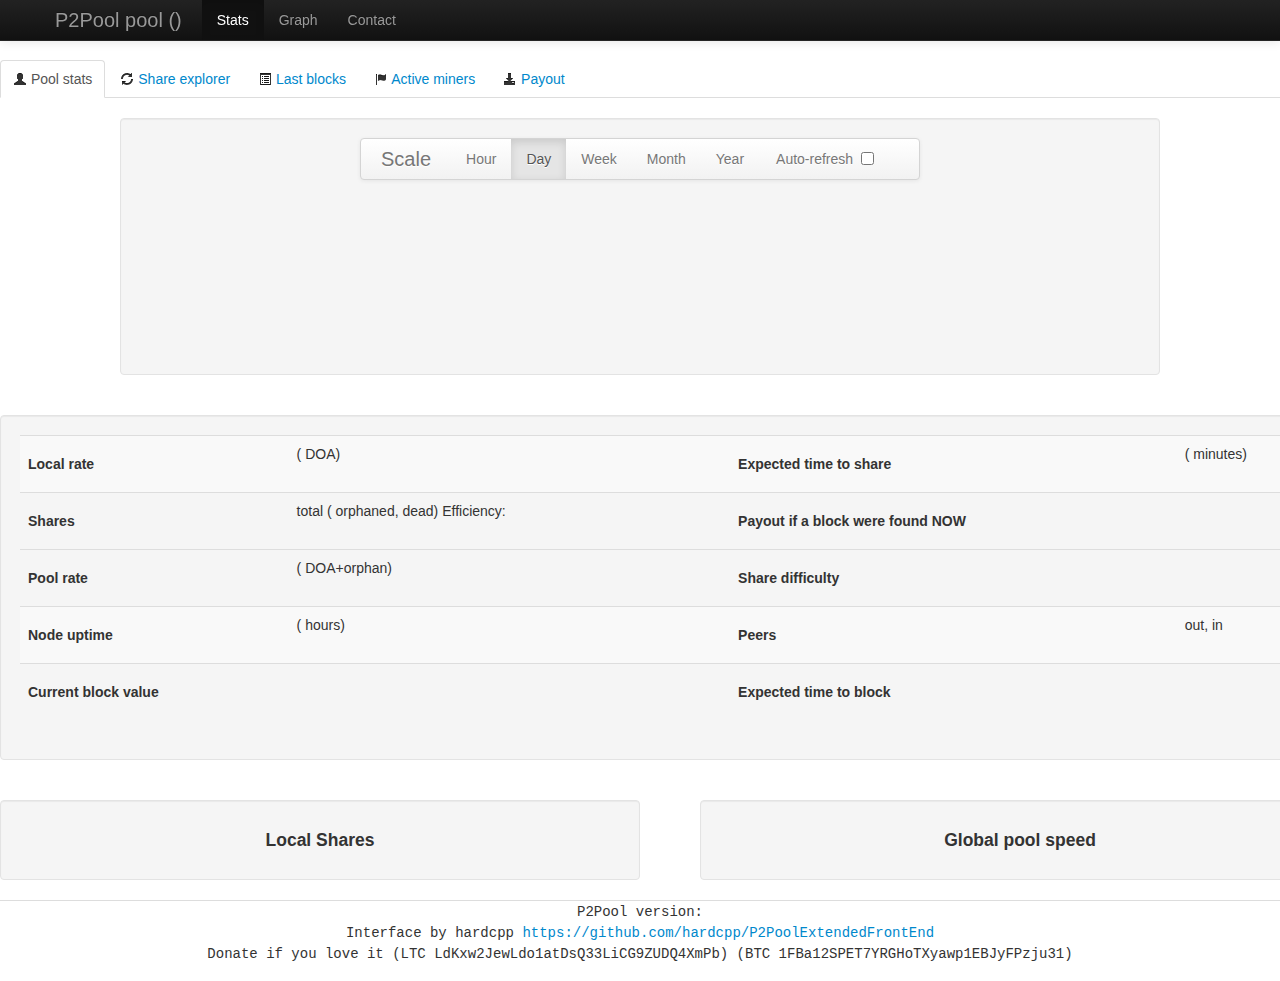
==== commit 7dcffbe7: "Corrected errors with graphs" ====
--- a/web-static/index.html
+++ b/web-static/index.html
@@ -8,8 +8,229 @@
         <script type="text/javascript" src="d3.v2.min.js"></script>
 	    <link href="css/bootstrap.css" rel="stylesheet">
 		<link href="css/jquery.jqplot.min.css" rel="stylesheet">
-	    <link href="css/index.css" rel="stylesheet">
+		<script src="//ajax.googleapis.com/ajax/libs/jquery/1.10.2/jquery.min.js"></script>
+		<script src="js/bootstrap.min.js"></script>
+		<script language="javascript" type="text/javascript" src="js/jquery.jqplot.min.js"></script>
+		<script class="include" language="javascript" type="text/javascript" src="js/jqplot.pieRenderer.min.js"></script>
+	    <style>
+			body {
+				padding-top: 60px;
+			}
+			line {
+                stroke: black;
+                stroke-width: 1;
+                shape-rendering: crispEdges;
+            }
+            
+            .plotline {
+                stroke-width: 1.4;
+                fill: none;
+            }
+            
+            text {
+                font-family: Sans-serif;
+                font-size: 12px;
+            }
+	    </style>
 	    <link href="css/bootstrap-responsive.css" rel="stylesheet">
+        <script type="text/javascript">
+            // based on goblin's p2pool-stats project
+			var period = "day";
+
+			function LoadData()
+			{
+				$("#blocks").html("<tr><th>ID</th><th>Time</th><th>Hash / Explorer link</th><th>Share</th></tr>");
+				$("#payouts").html("<tr><th>address</th><th>amount in <span class=\"symbol\"></span></th></tr>");
+                $("#miners").html("<tr><th>Miner</th><th>Hashrate</th><th>Dead hashrate</th></tr>");
+				function values(o){ res = []; for(var x in o) res.push(o[x]); return res; }
+				
+				d3.json('/web/version', function(version) {
+					d3.selectAll('#version').text(version);
+			    });
+			    
+			    d3.json('/web/currency_info', function(currency_info) {
+				d3.selectAll('.symbol').text(currency_info.symbol);
+				
+				d3.json('/current_payouts', function(pays) {
+				    d3.json('/payout_addr', function(addr) {
+				        d3.select('#payout_addr').text(addr);
+				        d3.select('#payout_amount').text(addr in pays ? pays[addr] : 0);
+				    });
+				    
+				    var arr = []; for(var i in pays) arr.push(i); arr.sort(function(a, b){return pays[b] - pays[a]});
+				    
+				    var tr = d3.select('#payouts').selectAll().data(arr).enter().append('tr');
+				    tr.append('td').append('a').text(function(addr){return addr}).attr('href', function(addr){return currency_info.address_explorer_url_prefix + addr});
+				    tr.append('td').text(function(addr){return pays[addr]});
+				    
+				    var total_tr = d3.select('#payouts').append('tr');
+				    total_tr.append('td').append('strong').text('Total');
+				    total_tr.append('td').text(d3.sum(arr, function(addr){return pays[addr]}).toFixed(8));
+				});
+				
+				d3.json('/recent_blocks', function(blocks) {
+				    var tr = d3.select('#blocks').selectAll().data(blocks).enter().append('tr');
+				    tr.append('td').text(function(block){return block.number});
+				    tr.append('td').text(function(block){return new Date(1000*block.ts).toString()});
+				    tr.append('td').append('a').text(function(block){return block.hash}).attr('href', function(block){return currency_info.block_explorer_url_prefix + block.hash});
+				    tr.append('td').append('a').text('→').attr('href', function(block){return 'share.html#' + block.share});
+				});
+			    });
+			    
+				$("#best_share").html("");
+				$("#verified_heads").html("");
+				$("#heads").html("");
+				$("#verified_tails").html("");
+				$("#tails").html("");
+			    d3.json('/web/best_share_hash', function(c) {
+				d3.select('#best_share').append('a').attr('href', 'share.html#' + c).text(c.substr(-8));
+			    });
+			    
+			    function fill(url, id) {
+				d3.json(url, function(d) {
+				    d.sort()
+				    d3.select(id).selectAll().data(d).enter().append('span').text(' ').append('a').attr('href', function(c){return 'share.html#' + c}).text(function(c){return c.substr(-8)});
+				});
+			    }
+				
+			    fill('/web/verified_heads', '#verified_heads');
+			    fill('/web/heads', '#heads');
+			    fill('/web/verified_tails', '#verified_tails');
+			    fill('/web/tails', '#tails');
+			    fill('../web/my_share_hashes', '#my_share_hashes');
+			}
+                        var plot1;
+                        var plot2;
+			function UpdateData()
+			{
+				function values(o){ res = []; for(var x in o) res.push(o[x]); return res; }
+
+				d3.json('/local_stats', function(local_stats) {
+					d3.select('#peers_in').text(local_stats.peers.incoming);
+					d3.select('#peers_out').text(local_stats.peers.outgoing);
+					
+					var local = d3.sum(values(local_stats.miner_hash_rates));
+					var local_dead = d3.sum(values(local_stats.miner_dead_hash_rates));
+					d3.select('#local_rate').text(d3.format('.3s')(local) + 'H/s');
+					d3.select('#local_doa').text(d3.format('.2p')(local_dead/local));
+					
+					d3.select('#shares_total').text(local_stats.shares.total);
+					d3.select('#shares_orphan').text(local_stats.shares.orphan);
+					d3.select('#shares_dead').text(local_stats.shares.dead);
+					
+					d3.select('#efficiency').text(local_stats.efficiency != null ? d3.format('.4p')(local_stats.efficiency) : '???')
+					d3.select('#uptime_days').text(d3.format('.3f')(local_stats.uptime / 60 / 60 / 24));
+					d3.select('#uptime_hours').text(d3.format('.3f')(local_stats.uptime / 60 / 60 ));
+					d3.select('#block_value').text(local_stats.block_value);
+					
+					d3.select('#warnings').selectAll().data(local_stats.warnings).enter().append('p')
+						.text(function(w){ return 'Warning: ' + w })
+						.attr('style', 'color:red;border:1px solid red;padding:5px');
+						
+					var time_to_share = local_stats.attempts_to_share/local;
+					d3.select('#time_to_share').text(d3.format('.3r')(time_to_share/3600) + " hours");
+					d3.select('#time_to_share_minute').text(d3.format('.3r')(time_to_share / 60) + " ");
+					
+					d3.json('/global_stats', function(global_stats) {
+						d3.select('#pool_rate').text(d3.format('.3s')(global_stats.pool_hash_rate) + 'H/s');
+						d3.select('#pool_stale').text(d3.format('.2p')(global_stats.pool_stale_prop));
+						d3.select('#difficulty').text(d3.format('.3r')(global_stats.min_difficulty));
+						
+						var time_to_block = local_stats.attempts_to_block/global_stats.pool_hash_rate;
+						d3.select('#time_to_block').text(d3.format('.3r')(time_to_block/3600) + " hours");
+						
+						d3.select('#expected_payout_amount').text(d3.format('.3r')(local/global_stats.pool_hash_rate*local_stats.block_value*(1-local_stats.donation_proportion)));
+										  
+										  
+						  /// ============================================
+								var data = [
+								['Local speed', local],['Local dead speed', local_dead], ['Global speed', global_stats.pool_hash_rate]
+							  ];
+								
+                                                          if (plot2) {plot2.destroy();}
+	                                                  $("#targetPlot2").remove();
+	                                                  $("#SpeedChart").append("<div id='targetPlot2'></div>");
+							  plot2 = jQuery.jqplot ('targetPlot2', [data],
+								{ 
+								  seriesDefaults: {
+									// Make this a pie chart.
+									renderer: jQuery.jqplot.PieRenderer, 
+									rendererOptions: {
+									  // Put data labels on the pie slices.
+									  // By default, labels show the percentage of the slice.
+									  showDataLabels: true
+									}
+								  }, 
+								  legend: { show:true, location: 'e' }
+								}
+							  );
+				  
+					});
+					
+					/// ============================================
+					var data = [
+					['Good', local_stats.shares.total - (local_stats.shares.orphan + local_stats.shares.dead)],['Dead', local_stats.shares.dead], ['Orphaned', local_stats.shares.orphan]
+				  ];
+				  				
+	                          if (plot1) {plot1.destroy();}
+	                          $("#targetPlot1").remove();
+                                  $("#ShareChart").append("<div id='targetPlot1'></div>");
+	                          plot1 = jQuery.jqplot ('targetPlot1', [data],
+					{ 
+					  seriesDefaults: {
+						// Make this a pie chart.
+						renderer: jQuery.jqplot.PieRenderer, 
+						rendererOptions: {
+						  // Put data labels on the pie slices.
+						  // By default, labels show the percentage of the slice.
+						  showDataLabels: true
+						}
+					  }, 
+					  legend: { show:true, location: 'e' }
+					});
+			
+                    /// Active miners
+                    var miners = [];
+                    for (var i in local_stats.miner_hash_rates) {
+                        var miner = new Object;
+                        miner.miner_name=i;
+                        miner.hash=local_stats.miner_hash_rates[i];
+                        miners.push(miner)
+                    };
+                    $("#miners").html("<tr><th>Miner</th><th>Hashrate</th><th>Dead hashrate</th></tr>");
+                    var tr = d3.select("#miners").selectAll().data(miners).enter().append('tr');
+                    tr.append('td').text(function(miner){return miner.miner_name});
+                    tr.append('td').text(function(miner){return d3.format('.3s')(miner.hash) +'H/s'});
+                    tr.append('td').text(function(miner){return local_stats.miner_dead_hash_rates[miner.miner_name] != null ? d3.format('.3s')(local_stats.miner_dead_hash_rates[miner.miner_name]) + 'H/s' : '0H/s'});
+
+                    document.title=d3.format('.3s')(local) + 'H/s (' + d3.format('.2p')(local_dead/local) + ') | ' + local_stats.shares.total + ' shares | ' + siteTitle;
+				
+			    });
+
+                /// pool speed grapg
+				plot_later(d3.select("#main-local"), "H/s", "H", [
+                    {"url": "/web/graph_data/local_hash_rate/last_" + period, "color": "#0000FF", "label": "Total"},
+                    {"url": "/web/graph_data/local_dead_hash_rate/last_" + period, "color": "#FF0000", "label": "Dead"}
+                ],1000,300);
+
+		}
+
+		function ChangeCurrentPeriod(p_Period, p_Sender)
+		{
+			period=p_Period;
+			UpdateData();
+			$('#scale_menu li').removeClass('active');
+			$('#' + p_Sender).addClass('active');
+		}
+
+		function AutoRefresh()
+		{
+			if($("#autorefresh").prop('checked'))
+			{
+				UpdateData();
+			}
+		}
+        </script>
     </head>
     <body>
 
@@ -144,12 +365,295 @@
 		<tt>Donate if you love it (LTC LdKxw2JewLdo1atDsQ33LiCG9ZUDQ4XmPb) (BTC 1FBa12SPET7YRGHoTXyawp1EBJyFPzju31)</tt>
 	</center>
 		<br/>
-		<script src="js/bootstrap.min.js"></script>
-        <script src="//ajax.googleapis.com/ajax/libs/jquery/1.10.2/jquery.min.js"></script>
-		<script language="javascript" type="text/javascript" src="js/jquery.jqplot.min.js"></script>
-        <script class="include" language="javascript" type="text/javascript" src="js/jqplot.pieRenderer.min.js"></script>
-   		<script language="javascript" type="text/javascript" src="js/index.js"></script>
 		<script type="text/javascript">
+            function compose() {
+                var funcs = arguments;
+                return function(x) {
+                    for(var i = funcs.length-1; i >= 0; i--) {
+                        x = funcs[i](x);
+                    }
+                    return x;
+                }
+            }
+            function itemgetter(i) { return function(x) { return x[i]; } }
+            function as_date(x) { return new Date(1000*x); }
+            function not_null(x) { return x != null; }
+            
+            function get_area_mean(data) {
+                var top = 0;
+                var bottom = 0;
+                for(var i = 0; i < data.length; i++) {
+                    if(data[i][1] == null) continue; // no data for bin
+                    top += data[i][1] * data[i][2];
+                    bottom += data[i][2];
+                }
+                return {"area": top, "mean": bottom==0?null:top/bottom};
+            }
+            
+            function plot(g, unit, total_unit, lines,ww,hh,stack) {
+                // lines is a list of objects which have attributes data, color, and label
+                
+                var table_div = document.createElement("div");
+                g.node().parentNode.insertBefore(table_div, g.node().nextSibling);
+                table_div.style.display = "none";
+                
+
+                for(var i = 0; i < lines.length; ++i) {
+                    var line = lines[i];
+                    var table_sel = d3.select(table_div).append('table').attr('border', 1).attr('style', 'float:left');
+                    
+                    var first_tr = table_sel.insert('tr');
+                    first_tr.append('th').text('Date');
+                    first_tr.append('th').text(line.label + '/(' + unit + ')');
+                    
+                    var new_data = []
+                    for(var j = 0; j < line.data.length; ++j)
+                        if(j % 7 == 3)
+                            new_data.push(line.data[j]);
+                    var tr = table_sel.selectAll().data(new_data).enter().append('tr');
+                    tr.append('td').text(function(datum){return new Date(1000*datum[0]).toString()});
+                    tr.append('td').text(function(datum){return d3.format(".3s")(datum[1])});
+                }
+                
+                var margin_v = 40;
+                var margin_h = 140;
+                var w = ww;
+		var h = hh;
+                var x = d3.time.scale().domain([
+                    as_date(d3.min(lines, function(line) { return d3.min(line.data, itemgetter(0)); })),
+                    as_date(d3.max(lines, function(line) { return d3.max(line.data, itemgetter(0)); }))
+                ]).range([0 + margin_h, w - margin_h]);
+         
+                
+                g.attr("width", w).attr("height", h);
+                g.selectAll("*").remove();
+                
+                if(stack) {                   
+                    var data = d3.layout.stack()
+                        .x(itemgetter(0))
+                        .y(itemgetter(1))
+                        .values(function(line){ return line.data })
+                        (lines);
+                    
+                    var y = d3.scale.linear().domain([
+                        0,
+                        d3.max(data, function(d) { return d3.max(d.data, function(d) { return d.y0 + d.y; }) })
+                    ]).range([h - margin_v, margin_v]);
+                    
+                    var y_abs = d3.scale.linear().domain([0, 1]).range([h - margin_v, margin_v]);
+                    
+                    g.selectAll().data(lines).enter().append("svg:path")
+                        .attr("d", function(line){
+                            return d3.svg.area()
+                                .x(function(d) { return x(as_date(d[0])) })
+                                .y0(function(d) { return y(d.y0) })
+                                .y1(function(d) { return y(d.y0 + d.y) })
+                                .defined(compose(not_null, itemgetter(1)))
+                                (line.data)
+                        })
+                        .style("fill", function(line){return line.color})
+                        .attr("stroke", function(line){return line.color})
+                        .attr("class", "plotline");
+                    
+                    var total = 0;
+                    var total_area = 0;
+                    for(var i = 0; i < lines.length; ++i) {
+                        var line = lines[i];
+                        var stats = get_area_mean(line.data);
+                        if(stats.mean != null) {
+                            total += stats.mean;
+                            total_area += stats.area;
+                        }
+                    }
+                    
+                    for(var i = 0; i < lines.length; ++i) {
+                        var line = lines[i];
+                        var stats = get_area_mean(line.data);
+                        if(stats.mean != null) {
+                            var num = 0;
+                            var denom = 0;
+                            for(var j = 0; j < line.data.length; j++)
+                                if(line.data[j] != null) {
+                                    var d = line.data[j];
+                                    num += (d.y+1)*((d.y0 + d.y) + (d.y0))/2;
+                                    denom += (d.y+1);
+                                }
+                            g.append("svg:line")
+                                .style("stroke", line.color)
+                                .attr("x1", w - margin_h + 3)
+                                .attr("y1", y(num/denom))
+                                .attr("x2", w - margin_h + 10)
+                                .attr("y2", y_abs(i/lines.length));
+                            g.append("svg:text")
+                                .text(line.label + " (mean: " + d3.format(".3s")(stats.mean) + unit + ")")
+                                .attr("text-anchor", "start")
+                                .attr("dominant-baseline", "central")
+                                .attr("fill", line.color)
+                                .attr("x", w - margin_h + 10)
+                                .attr("y", y_abs(i/lines.length));
+                            if(total_unit != null)
+                                g.append("svg:text")
+                                    .text("Area: " + d3.format(".3s")(stats.area) + total_unit + " (" + d3.format(".2p")(stats.area/total_area) + " total)")
+                                    .attr("text-anchor", "start")
+                                    .attr("dominant-baseline", "central")
+                                    .attr("fill", line.color)
+                                    .attr("x", w - margin_h + 10)
+                                    .attr("y", y_abs(i/lines.length) + 12);
+                        }
+                    }
+                    g.append("svg:line")
+                        .style("stroke", "black")
+                        .attr("x1", w - margin_h + 3)
+                        .attr("y1", y(total))
+                        .attr("x2", w - margin_h + 10)
+                        .attr("y2", y_abs(1));
+                    g.append("svg:text")
+                        .text("Total (mean: " + d3.format(".3s")(total) + unit + ")")
+                        .attr("text-anchor", "start")
+                        .attr("dominant-baseline", "central")
+                        .attr("fill", "black")
+                        .attr("x", w - margin_h + 10)
+                        .attr("y", y_abs(1));
+                    if(total_unit != null)
+                        g.append("svg:text")
+                            .text("Area: " + d3.format(".3s")(total_area) + total_unit)
+                            .attr("text-anchor", "start")
+                            .attr("dominant-baseline", "central")
+                            .attr("fill", "black")
+                            .attr("x", w - margin_h + 10)
+                            .attr("y", y_abs(1) + 12);
+                } else {
+                    var y = d3.scale.linear().domain([
+                        0,
+                        d3.max(lines, function(line) { return d3.max(line.data, itemgetter(1)); } )
+                    ]).range([h - margin_v, margin_v]);
+                    
+                    g.selectAll().data(lines).enter().append("svg:path")
+                        .attr("d", function(line) {
+                            return d3.svg.line()
+                                .x(compose(x, as_date, itemgetter(0)))
+                                .y(compose(y, itemgetter(1)))
+                                .defined(compose(not_null, itemgetter(1)))
+                                (line.data)
+                        })
+                        .style("stroke", function(line) { return line.color })
+                        .attr("class", "plotline");
+                    
+                    for(var i = 0; i < lines.length; ++i) {
+                        var line = lines[i];
+                        var stats = get_area_mean(line.data);
+                        if(stats.mean != null) {
+                            g.append("svg:text")
+                                .text(line.label)
+                                .attr("text-anchor", "start")
+                                .attr("dominant-baseline", "central")
+                                .attr("fill", line.color)
+                                .attr("x", w - margin_h + 10)
+                                .attr("y", y(stats.mean) - 12);
+                            g.append("svg:text")
+                                .text("-Mean: " + d3.format(".3s")(stats.mean) + unit)
+                                .attr("text-anchor", "start")
+                                .attr("dominant-baseline", "central")
+                                .attr("fill", line.color)
+                                .attr("x", w - margin_h)
+                                .attr("y", y(stats.mean));
+                            if(total_unit != null)
+                                g.append("svg:text")
+                                    .text("Area: " + d3.format(".3s")(stats.area) + total_unit)
+                                    .attr("text-anchor", "start")
+                                    .attr("dominant-baseline", "central")
+                                    .attr("fill", line.color)
+                                    .attr("x", w - margin_h + 10)
+                                    .attr("y", y(stats.mean) + 12);
+                        }
+                    }
+                }
+                
+                // x axis
+                
+                g.append("svg:line")
+                    .attr("x1", margin_h)
+                    .attr("y1", h - margin_v)
+                    .attr("x2", w - margin_h)
+                    .attr("y2", h - margin_v);
+                
+                g.selectAll()
+                    .data(x.ticks(13))
+                    .enter().append("svg:g")
+                    .attr("transform", function(d) { return "translate(" + x(d) + "," + (h-margin_v/2) + ")"; })
+                    .append("svg:text")
+                    .attr("transform", "rotate(45)")
+                    .attr("text-anchor", "middle")
+                    .attr("dominant-baseline", "central")
+                    .text(x.tickFormat(13));
+                
+                g.selectAll()
+                    .data(x.ticks(13))
+                    .enter().append("svg:line")
+                    .attr("x1", x)
+                    .attr("y1", h - margin_v)
+                    .attr("x2", x)
+                    .attr("y2", h - margin_v + 5);
+                
+                // y axis
+                
+                g.append("svg:line")
+                    .attr("x1", margin_h)
+                    .attr("y1", h - margin_v)
+                    .attr("x2", margin_h)
+                    .attr("y2", margin_v);
+                
+                g.selectAll()
+                    .data(y.ticks(6))
+                    .enter().append("svg:line")
+                    .attr("x1", margin_h - 5)
+                    .attr("y1", y)
+                    .attr("x2", margin_h)
+                    .attr("y2", y);
+                
+                g.selectAll()
+                    .data(y.ticks(6))
+                    .enter().append("svg:text")
+                    .text(compose(function(x) { return x + unit; }, d3.format(".2s")))
+                    .attr("x", margin_h/2)
+                    .attr("y", y)
+                    .attr("dominant-baseline", "central")
+                    .attr("text-anchor", "middle");
+            }
+            function plot_later(g, unit, total_unit, lines,w,h,stack) { // takes lines with url attribute instead of data attribute
+                var callbacks_left = lines.length;
+                lines.map(function(line) {
+                    d3.json(line.url, function(line_data) {
+                        line.data = line_data;
+                        callbacks_left--;
+                        if(callbacks_left == 0)
+                            plot(g, unit, total_unit, lines,w,h,stack);
+                    });
+                });
+            }
+            
+            function data_to_lines(data, sort_key) {
+                var vers = {}; for(var i = 0; i < data.length; ++i) if(data[i][1] != null) for(var v in data[i][1]) if(data[i][1][v] != data[i][3]) vers[v] = null;
+                var verlist = []; for(var v in vers) verlist.push(v);
+                verlist.sort();
+                
+                lines = [];
+                for(var i = 0; i < verlist.length; i++) {
+                    lines.push({
+                        data: data.map(function(d){ return [d[0], d[1] == null ? null : (verlist[i] in d[1] ? d[1][verlist[i]] : d[3]), d[2]] }),
+                        color: d3.hsl(i/verlist.length*360, 0.5, 0.5),
+                        label: verlist[i]
+                    });
+                }
+                if(sort_key == undefined)
+                    var sort_key = function(x) { return d3.max(x.data, function(d){ return d[1] }) }
+                lines.sort(function(a, b){ return sort_key(a) - sort_key(b) });
+                return lines;
+            }
+            </script>    
+		<script type="text/javascript">
+        var siteTitle = "Drazisil's P2Pool";
+        
 		$(document).ready(function() {
 			LoadData();
 		  	UpdateData();
@@ -158,4 +662,4 @@
 		});
         </script>
 	</body>
-</html>
+</html>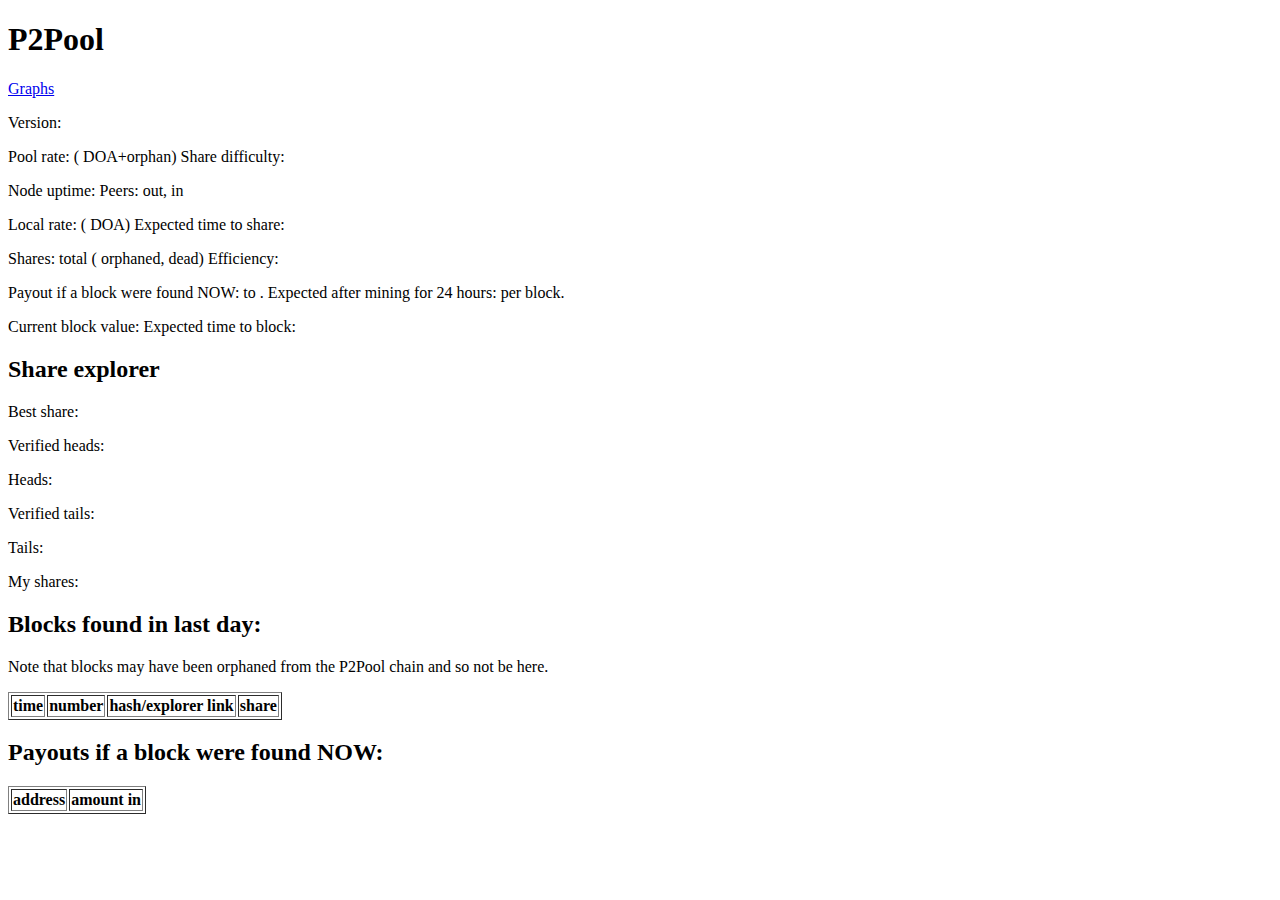
==== commit 225b1434: "Reverted web-static to match p2pool master upstream" ====
--- a/web-static/index.html
+++ b/web-static/index.html
@@ -6,660 +6,155 @@
         <title>P2Pool</title>
         <link rel="shortcut icon" type="image/x-icon" href="favicon.ico" />
         <script type="text/javascript" src="d3.v2.min.js"></script>
-	    <link href="css/bootstrap.css" rel="stylesheet">
-		<link href="css/jquery.jqplot.min.css" rel="stylesheet">
-		<script src="//ajax.googleapis.com/ajax/libs/jquery/1.10.2/jquery.min.js"></script>
-		<script src="js/bootstrap.min.js"></script>
-		<script language="javascript" type="text/javascript" src="js/jquery.jqplot.min.js"></script>
-		<script class="include" language="javascript" type="text/javascript" src="js/jqplot.pieRenderer.min.js"></script>
-	    <style>
-			body {
-				padding-top: 60px;
-			}
-			line {
-                stroke: black;
-                stroke-width: 1;
-                shape-rendering: crispEdges;
+        <script type="text/javascript">
+            // based on goblin's p2pool-stats project
+            
+            function format_dt(dt) {
+                var pairs = [
+                    [365.2425*60*60*24, 'years'],
+                    [60*60*24, 'days'],
+                    [60*60, 'hours'],
+                    [60, 'minutes'],
+                    [1, 'seconds'],
+                ];
+                
+                for(var i in pairs) {
+                	var value = pairs[i][0];
+                	var name = pairs[i][1];
+                	
+                	if(dt > value) break;
+            	}
+            	
+            	return d3.format('.1f')(dt/value) + ' ' + name;
             }
             
-            .plotline {
-                stroke-width: 1.4;
-                fill: none;
+            function values(o){ res = []; for(var x in o) res.push(o[x]); return res; }
+            
+            d3.json('../local_stats', function(local_stats) {
+                d3.select('#peers_in').text(local_stats.peers.incoming);
+                d3.select('#peers_out').text(local_stats.peers.outgoing);
+                
+                var local = d3.sum(values(local_stats.miner_hash_rates));
+                var local_dead = d3.sum(values(local_stats.miner_dead_hash_rates));
+                d3.select('#local_rate').text(d3.format('.3s')(local) + 'H/s');
+                d3.select('#local_doa').text(d3.format('.2p')(local_dead/local));
+                
+                d3.select('#shares_total').text(local_stats.shares.total);
+                d3.select('#shares_orphan').text(local_stats.shares.orphan);
+                d3.select('#shares_dead').text(local_stats.shares.dead);
+                
+                d3.select('#efficiency').text(local_stats.efficiency != null ? d3.format('.4p')(local_stats.efficiency) : '???')
+                d3.select('#uptime').text(format_dt(local_stats.uptime));
+                d3.select('#block_value').text(local_stats.block_value);
+                
+                d3.select('#warnings').selectAll().data(local_stats.warnings).enter().append('p')
+                    .text(function(w){ return 'Warning: ' + w })
+                    .attr('style', 'color:red;border:1px solid red;padding:5px');
+                
+                var time_to_share = local_stats.attempts_to_share/local;
+                d3.select('#time_to_share').text(format_dt(time_to_share));
+                
+                d3.json('../global_stats', function(global_stats) {
+                    d3.select('#pool_rate').text(d3.format('.3s')(global_stats.pool_hash_rate) + 'H/s');
+                    d3.select('#pool_stale').text(d3.format('.2p')(global_stats.pool_stale_prop));
+                    d3.select('#difficulty').text(d3.format('.3r')(global_stats.min_difficulty));
+                    
+                    var time_to_block = local_stats.attempts_to_block/global_stats.pool_hash_rate;
+                    d3.select('#time_to_block').text(format_dt(time_to_block));
+                    
+                    d3.select('#expected_payout_amount').text(d3.format('.3r')(local/global_stats.pool_hash_rate*local_stats.block_value*(1-local_stats.donation_proportion)));
+                });
+            });
+            
+            d3.json('../web/version', function(version) {
+                d3.selectAll('#version').text(version);
+            });
+            
+            d3.json('../web/currency_info', function(currency_info) {
+                d3.selectAll('.symbol').text(currency_info.symbol);
+                
+                d3.json('../current_payouts', function(pays) {
+                    var totamount=0.0;
+
+                    d3.json('../payout_addr', function(addr) {
+                        d3.select('#payout_addr').text(addr).attr('href', currency_info.address_explorer_url_prefix + addr);
+                        d3.select('#payout_amount').text(addr in pays ? pays[addr] : 0);
+                    });
+                    d3.json('../payout_addrs', function(addrs) {
+                        d3.select('#payout_addrs').text(addrs);
+
+                        for (var i in addrs) {
+                        	totamount = totamount + (addrs[i] in pays ? pays[addrs[i]] : 0);
+                        }
+	                d3.select('#payout_totamount').text(totamount);
+                    });
+
+                    var arr = []; for(var i in pays) arr.push(i); arr.sort(function(a, b){return pays[b] - pays[a]});
+                    
+                    var tr = d3.select('#payouts').selectAll().data(arr).enter().append('tr');
+                    tr.append('td').append('a').text(function(addr){return addr}).attr('href', function(addr){return currency_info.address_explorer_url_prefix + addr});
+                    tr.append('td').text(function(addr){return pays[addr]});
+                    
+                    var total_tr = d3.select('#payouts').append('tr');
+                    total_tr.append('td').append('strong').text('Total');
+                    total_tr.append('td').text(d3.sum(arr, function(addr){return pays[addr]}).toFixed(8));
+                });
+                
+                d3.json('../recent_blocks', function(blocks) {
+                    var tr = d3.select('#blocks').selectAll().data(blocks).enter().append('tr');
+                    tr.append('td').text(function(block){return new Date(1000*block.ts).toString()});
+                    tr.append('td').text(function(block){return block.number});
+                    tr.append('td').append('a').text(function(block){return block.hash}).attr('href', function(block){return currency_info.block_explorer_url_prefix + block.hash});
+                    tr.append('td').append('a').text('→').attr('href', function(block){return 'share.html#' + block.share});
+                });
+            });
+            
+            d3.json('../web/best_share_hash', function(c) {
+                d3.select('#best_share').append('a').attr('href', 'share.html#' + c).text(c.substr(-8));
+            });
+            
+            function fill(url, id) {
+                d3.json(url, function(d) {
+                    d.sort()
+                    d3.select(id).selectAll().data(d).enter().append('span').text(' ').append('a').attr('href', function(c){return 'share.html#' + c}).text(function(c){return c.substr(-8)});
+                });
             }
-            
-            text {
-                font-family: Sans-serif;
-                font-size: 12px;
-            }
-	    </style>
-	    <link href="css/bootstrap-responsive.css" rel="stylesheet">
-        <script type="text/javascript">
-            // based on goblin's p2pool-stats project
-			var period = "day";
-
-			function LoadData()
-			{
-				$("#blocks").html("<tr><th>ID</th><th>Time</th><th>Hash / Explorer link</th><th>Share</th></tr>");
-				$("#payouts").html("<tr><th>address</th><th>amount in <span class=\"symbol\"></span></th></tr>");
-                $("#miners").html("<tr><th>Miner</th><th>Hashrate</th><th>Dead hashrate</th></tr>");
-				function values(o){ res = []; for(var x in o) res.push(o[x]); return res; }
-				
-				d3.json('/web/version', function(version) {
-					d3.selectAll('#version').text(version);
-			    });
-			    
-			    d3.json('/web/currency_info', function(currency_info) {
-				d3.selectAll('.symbol').text(currency_info.symbol);
-				
-				d3.json('/current_payouts', function(pays) {
-				    d3.json('/payout_addr', function(addr) {
-				        d3.select('#payout_addr').text(addr);
-				        d3.select('#payout_amount').text(addr in pays ? pays[addr] : 0);
-				    });
-				    
-				    var arr = []; for(var i in pays) arr.push(i); arr.sort(function(a, b){return pays[b] - pays[a]});
-				    
-				    var tr = d3.select('#payouts').selectAll().data(arr).enter().append('tr');
-				    tr.append('td').append('a').text(function(addr){return addr}).attr('href', function(addr){return currency_info.address_explorer_url_prefix + addr});
-				    tr.append('td').text(function(addr){return pays[addr]});
-				    
-				    var total_tr = d3.select('#payouts').append('tr');
-				    total_tr.append('td').append('strong').text('Total');
-				    total_tr.append('td').text(d3.sum(arr, function(addr){return pays[addr]}).toFixed(8));
-				});
-				
-				d3.json('/recent_blocks', function(blocks) {
-				    var tr = d3.select('#blocks').selectAll().data(blocks).enter().append('tr');
-				    tr.append('td').text(function(block){return block.number});
-				    tr.append('td').text(function(block){return new Date(1000*block.ts).toString()});
-				    tr.append('td').append('a').text(function(block){return block.hash}).attr('href', function(block){return currency_info.block_explorer_url_prefix + block.hash});
-				    tr.append('td').append('a').text('→').attr('href', function(block){return 'share.html#' + block.share});
-				});
-			    });
-			    
-				$("#best_share").html("");
-				$("#verified_heads").html("");
-				$("#heads").html("");
-				$("#verified_tails").html("");
-				$("#tails").html("");
-			    d3.json('/web/best_share_hash', function(c) {
-				d3.select('#best_share').append('a').attr('href', 'share.html#' + c).text(c.substr(-8));
-			    });
-			    
-			    function fill(url, id) {
-				d3.json(url, function(d) {
-				    d.sort()
-				    d3.select(id).selectAll().data(d).enter().append('span').text(' ').append('a').attr('href', function(c){return 'share.html#' + c}).text(function(c){return c.substr(-8)});
-				});
-			    }
-				
-			    fill('/web/verified_heads', '#verified_heads');
-			    fill('/web/heads', '#heads');
-			    fill('/web/verified_tails', '#verified_tails');
-			    fill('/web/tails', '#tails');
-			    fill('../web/my_share_hashes', '#my_share_hashes');
-			}
-                        var plot1;
-                        var plot2;
-			function UpdateData()
-			{
-				function values(o){ res = []; for(var x in o) res.push(o[x]); return res; }
-
-				d3.json('/local_stats', function(local_stats) {
-					d3.select('#peers_in').text(local_stats.peers.incoming);
-					d3.select('#peers_out').text(local_stats.peers.outgoing);
-					
-					var local = d3.sum(values(local_stats.miner_hash_rates));
-					var local_dead = d3.sum(values(local_stats.miner_dead_hash_rates));
-					d3.select('#local_rate').text(d3.format('.3s')(local) + 'H/s');
-					d3.select('#local_doa').text(d3.format('.2p')(local_dead/local));
-					
-					d3.select('#shares_total').text(local_stats.shares.total);
-					d3.select('#shares_orphan').text(local_stats.shares.orphan);
-					d3.select('#shares_dead').text(local_stats.shares.dead);
-					
-					d3.select('#efficiency').text(local_stats.efficiency != null ? d3.format('.4p')(local_stats.efficiency) : '???')
-					d3.select('#uptime_days').text(d3.format('.3f')(local_stats.uptime / 60 / 60 / 24));
-					d3.select('#uptime_hours').text(d3.format('.3f')(local_stats.uptime / 60 / 60 ));
-					d3.select('#block_value').text(local_stats.block_value);
-					
-					d3.select('#warnings').selectAll().data(local_stats.warnings).enter().append('p')
-						.text(function(w){ return 'Warning: ' + w })
-						.attr('style', 'color:red;border:1px solid red;padding:5px');
-						
-					var time_to_share = local_stats.attempts_to_share/local;
-					d3.select('#time_to_share').text(d3.format('.3r')(time_to_share/3600) + " hours");
-					d3.select('#time_to_share_minute').text(d3.format('.3r')(time_to_share / 60) + " ");
-					
-					d3.json('/global_stats', function(global_stats) {
-						d3.select('#pool_rate').text(d3.format('.3s')(global_stats.pool_hash_rate) + 'H/s');
-						d3.select('#pool_stale').text(d3.format('.2p')(global_stats.pool_stale_prop));
-						d3.select('#difficulty').text(d3.format('.3r')(global_stats.min_difficulty));
-						
-						var time_to_block = local_stats.attempts_to_block/global_stats.pool_hash_rate;
-						d3.select('#time_to_block').text(d3.format('.3r')(time_to_block/3600) + " hours");
-						
-						d3.select('#expected_payout_amount').text(d3.format('.3r')(local/global_stats.pool_hash_rate*local_stats.block_value*(1-local_stats.donation_proportion)));
-										  
-										  
-						  /// ============================================
-								var data = [
-								['Local speed', local],['Local dead speed', local_dead], ['Global speed', global_stats.pool_hash_rate]
-							  ];
-								
-                                                          if (plot2) {plot2.destroy();}
-	                                                  $("#targetPlot2").remove();
-	                                                  $("#SpeedChart").append("<div id='targetPlot2'></div>");
-							  plot2 = jQuery.jqplot ('targetPlot2', [data],
-								{ 
-								  seriesDefaults: {
-									// Make this a pie chart.
-									renderer: jQuery.jqplot.PieRenderer, 
-									rendererOptions: {
-									  // Put data labels on the pie slices.
-									  // By default, labels show the percentage of the slice.
-									  showDataLabels: true
-									}
-								  }, 
-								  legend: { show:true, location: 'e' }
-								}
-							  );
-				  
-					});
-					
-					/// ============================================
-					var data = [
-					['Good', local_stats.shares.total - (local_stats.shares.orphan + local_stats.shares.dead)],['Dead', local_stats.shares.dead], ['Orphaned', local_stats.shares.orphan]
-				  ];
-				  				
-	                          if (plot1) {plot1.destroy();}
-	                          $("#targetPlot1").remove();
-                                  $("#ShareChart").append("<div id='targetPlot1'></div>");
-	                          plot1 = jQuery.jqplot ('targetPlot1', [data],
-					{ 
-					  seriesDefaults: {
-						// Make this a pie chart.
-						renderer: jQuery.jqplot.PieRenderer, 
-						rendererOptions: {
-						  // Put data labels on the pie slices.
-						  // By default, labels show the percentage of the slice.
-						  showDataLabels: true
-						}
-					  }, 
-					  legend: { show:true, location: 'e' }
-					});
-			
-                    /// Active miners
-                    var miners = [];
-                    for (var i in local_stats.miner_hash_rates) {
-                        var miner = new Object;
-                        miner.miner_name=i;
-                        miner.hash=local_stats.miner_hash_rates[i];
-                        miners.push(miner)
-                    };
-                    $("#miners").html("<tr><th>Miner</th><th>Hashrate</th><th>Dead hashrate</th></tr>");
-                    var tr = d3.select("#miners").selectAll().data(miners).enter().append('tr');
-                    tr.append('td').text(function(miner){return miner.miner_name});
-                    tr.append('td').text(function(miner){return d3.format('.3s')(miner.hash) +'H/s'});
-                    tr.append('td').text(function(miner){return local_stats.miner_dead_hash_rates[miner.miner_name] != null ? d3.format('.3s')(local_stats.miner_dead_hash_rates[miner.miner_name]) + 'H/s' : '0H/s'});
-
-                    document.title=d3.format('.3s')(local) + 'H/s (' + d3.format('.2p')(local_dead/local) + ') | ' + local_stats.shares.total + ' shares | ' + siteTitle;
-				
-			    });
-
-                /// pool speed grapg
-				plot_later(d3.select("#main-local"), "H/s", "H", [
-                    {"url": "/web/graph_data/local_hash_rate/last_" + period, "color": "#0000FF", "label": "Total"},
-                    {"url": "/web/graph_data/local_dead_hash_rate/last_" + period, "color": "#FF0000", "label": "Dead"}
-                ],1000,300);
-
-		}
-
-		function ChangeCurrentPeriod(p_Period, p_Sender)
-		{
-			period=p_Period;
-			UpdateData();
-			$('#scale_menu li').removeClass('active');
-			$('#' + p_Sender).addClass('active');
-		}
-
-		function AutoRefresh()
-		{
-			if($("#autorefresh").prop('checked'))
-			{
-				UpdateData();
-			}
-		}
+            fill('../web/verified_heads', '#verified_heads');
+            fill('../web/heads', '#heads');
+            fill('../web/verified_tails', '#verified_tails');
+            fill('../web/tails', '#tails');
+            fill('../web/my_share_hashes', '#my_share_hashes');
         </script>
     </head>
     <body>
-
-    <div class="navbar navbar-inverse navbar-fixed-top">
-      <div class="navbar-inner">
-        <div class="container">
-          <button type="button" class="btn btn-navbar" data-toggle="collapse" data-target=".nav-collapse">
-            <span class="icon-bar"></span>
-            <span class="icon-bar"></span>
-            <span class="icon-bar"></span>
-          </button>
-          <a class="brand" href="/">P2Pool pool (<span class="symbol upper"></span>)</a>
-          <div class="nav-collapse collapse">
-            <ul class="nav">
-			  <li class="active"><a href="index.html">Stats</a></li>
-			  <li><a href="graphs.html">Graph</a></li>
-              <li><a href="https://github.com/hardcpp/P2PoolExtendedFrontEnd">Contact</a></li>
-            </ul>
-          </div><!--/.nav-collapse -->
-        </div>
-      </div>
-    </div>
-
-	<ul class="nav nav-tabs" id="myTab">
-	  	<li class="active"><a href="#stats" data-toggle="tab"><i class="icon-user"></i>&nbsp;Pool stats</a></li>
-	  	<li><a href="#shares" data-toggle="tab"><i class="icon-refresh"></i>&nbsp;Share explorer</a></li>
-	  	<li><a href="#lastblocks" data-toggle="tab"><i class="icon-list-alt"></i>&nbsp;Last blocks</a></li>
-        <li><a href="#activeminers" data-toggle="tab"><i class="icon-flag"></i> Active miners</a></li>
-		<li><a href="#mainnodepayout" data-toggle="tab"><i class="icon-download-alt"></i>&nbsp;Payout</a></li>
-	</ul>
-	<div class="tab-content">
-	  	<div class="tab-pane active" id="stats">
-			<center>
-				<div class="well" style="width:1000px">
-				<div class="navbar" style="width: 560px;">
-				  <div class="navbar-inner">
-				    <a class="brand" href="javascript:void(0)">Scale</a>
-				    <ul class="nav" id="scale_menu">
-				      <li id="scale1"><a href="javascript:ChangeCurrentPeriod('hour', 'scale1');">Hour</a></li>
-				      <li id="scale2" class="active"><a href="javascript:ChangeCurrentPeriod('day', 'scale2');">Day</a></li>
-				      <li id="scale3"><a href="javascript:ChangeCurrentPeriod('week', 'scale3');">Week</a></li>
-				      <li id="scale4"><a href="javascript:ChangeCurrentPeriod('month', 'scale4');">Month</a></li>
-				      <li id="scale5"><a href="javascript:ChangeCurrentPeriod('year', 'scale5');">Year</a></li>
-				      <li><input type="checkbox" name="autorefresh" id="autorefresh" /><label for="autorefresh">Auto-refresh</label></li>
-				    </ul>
-				  </div>
-				</div>
-				<svg id="main-local"></svg></div>
-				<br/>
-				<div class="well" style="width:1300px">
-					<table class="table table-striped" style="width: 1300px">
-						<tbody>
-							<tr>
-							  <td><h5>Local rate</h5></td>
-							  <td><span id="local_rate" class="label"></span> (<span id="local_doa"></span> DOA)</td>
-							  <td></td>
-							  <td><h5>Expected time to share</h5></td>
-							  <td><span id="time_to_share" class="label"></span> (<span id="time_to_share_minute"></span> minutes)</td>
-							</tr>
-							<tr>
-							  <td><h5>Shares</h5></td>
-							  <td><span id="shares_total" class="label"></span> total (<span id="shares_orphan" class="label label-warning"></span> orphaned, <span id="shares_dead" class="label label-warning"></span> dead) Efficiency: <span class="label label-info" id="efficiency"></span></td>
-							  <td></td>
-							  <td><h5>Payout if a block were found NOW</h5></td>
-							  <td><span id="payout_amount" class="label"></span> <span class="symbol"></span></td>
-							</tr>
-							<tr>
-							<tr>
-							  <td><h5>Pool rate</h5></td>
-							  <td><span id="pool_rate" class="label label-inverse"></span> (<span id="pool_stale"></span> DOA+orphan)</td>
-							  <td></td>
-							  <td><h5>Share difficulty</h5></td>
-							  <td><span id="difficulty" class="label label-inverse"></span></td>
-							</tr>
-							<tr>
-							  <td><h5>Node uptime</h5></td>
-							  <td><span id="uptime_days" class="label label-inverse"></span> (<span id="uptime_hours"></span> hours)</td>
-							  <td></td>
-							  <td><h5>Peers</h5></td>
-							  <td><span id="peers_out"></span> out, <span id="peers_in"></span> in</td>
-							</tr>
-							  <td><h5>Current block value</h5></td>
-							  <td><span id="block_value" class="label label-inverse"></span> <span class="symbol"></span></td>
-							  <td></td>
-							  <td><h5>Expected time to block</h5></td>
-							  <td><span id="time_to_block" class="label"></span></td>
-							</tr>
-						</tbody>
-					</table>
-				</div>
-				<br/>
-				<div style="width: 1340px">
-					<div class="well" style="width:600px; float: left">
-						<h4>Local Shares</h4>
-						<div id="ShareChart" width="450" height="450"></div>
-					</div>
-					<div class="well" style="width:600px; float: right">
-						<h4>Global pool speed</h4>
-						<div id="SpeedChart" width="450" height="450"></div>
-					</div>
-				</div>
-				
-			</center>
-		</div>
-	  	<div class="tab-pane" id="shares">
-			<p>Best share: <span id="best_share"></span></p>
-			<p>Verified heads: <span id="verified_heads"></span></p>
-			<p>Heads: <span id="heads"></span></p>
-			<p>Verified tails: <span id="verified_tails"></span></p>
-			<p>Tails: <span id="tails"></span></p>
-			<p>My Shares: <span id="my_share_hashes"></span></p>
-		</div>
-	  	<div class="tab-pane" id="lastblocks">
-			<table id="blocks" class="table table-striped table-hover">
-			    <tr><th>ID</th><th>Time</th><th>Hash / Explorer link</th><th>Share</th></tr>
-			</table>
-		</div>
-        <div class="tab-pane fade" id="activeminers">
-            <table id="miners" class="table table-striped"><tbody>
-            </table>
-    </div>
-	  	<div class="tab-pane" id="mainnodepayout">
-			<table class="table table-striped table-hover" id="payouts">
-			    <tr><th>Address</th><th>Amount (<span class="symbol"></span>) </th></tr>
-			</table>
-		</div>
-	</div>
-	<div style="border-bottom: 1px solid #ddd;"></div>
-	<center>
-        <tt>P2Pool version: <span id="version"></span></tt><br/>
-		<tt>Interface by hardcpp <a href="https://github.com/hardcpp/P2PoolExtendedFrontEnd">https://github.com/hardcpp/P2PoolExtendedFrontEnd</a></tt><br/>
-		<tt>Donate if you love it (LTC LdKxw2JewLdo1atDsQ33LiCG9ZUDQ4XmPb) (BTC 1FBa12SPET7YRGHoTXyawp1EBJyFPzju31)</tt>
-	</center>
-		<br/>
-		<script type="text/javascript">
-            function compose() {
-                var funcs = arguments;
-                return function(x) {
-                    for(var i = funcs.length-1; i >= 0; i--) {
-                        x = funcs[i](x);
-                    }
-                    return x;
-                }
-            }
-            function itemgetter(i) { return function(x) { return x[i]; } }
-            function as_date(x) { return new Date(1000*x); }
-            function not_null(x) { return x != null; }
-            
-            function get_area_mean(data) {
-                var top = 0;
-                var bottom = 0;
-                for(var i = 0; i < data.length; i++) {
-                    if(data[i][1] == null) continue; // no data for bin
-                    top += data[i][1] * data[i][2];
-                    bottom += data[i][2];
-                }
-                return {"area": top, "mean": bottom==0?null:top/bottom};
-            }
-            
-            function plot(g, unit, total_unit, lines,ww,hh,stack) {
-                // lines is a list of objects which have attributes data, color, and label
-                
-                var table_div = document.createElement("div");
-                g.node().parentNode.insertBefore(table_div, g.node().nextSibling);
-                table_div.style.display = "none";
-                
-
-                for(var i = 0; i < lines.length; ++i) {
-                    var line = lines[i];
-                    var table_sel = d3.select(table_div).append('table').attr('border', 1).attr('style', 'float:left');
-                    
-                    var first_tr = table_sel.insert('tr');
-                    first_tr.append('th').text('Date');
-                    first_tr.append('th').text(line.label + '/(' + unit + ')');
-                    
-                    var new_data = []
-                    for(var j = 0; j < line.data.length; ++j)
-                        if(j % 7 == 3)
-                            new_data.push(line.data[j]);
-                    var tr = table_sel.selectAll().data(new_data).enter().append('tr');
-                    tr.append('td').text(function(datum){return new Date(1000*datum[0]).toString()});
-                    tr.append('td').text(function(datum){return d3.format(".3s")(datum[1])});
-                }
-                
-                var margin_v = 40;
-                var margin_h = 140;
-                var w = ww;
-		var h = hh;
-                var x = d3.time.scale().domain([
-                    as_date(d3.min(lines, function(line) { return d3.min(line.data, itemgetter(0)); })),
-                    as_date(d3.max(lines, function(line) { return d3.max(line.data, itemgetter(0)); }))
-                ]).range([0 + margin_h, w - margin_h]);
-         
-                
-                g.attr("width", w).attr("height", h);
-                g.selectAll("*").remove();
-                
-                if(stack) {                   
-                    var data = d3.layout.stack()
-                        .x(itemgetter(0))
-                        .y(itemgetter(1))
-                        .values(function(line){ return line.data })
-                        (lines);
-                    
-                    var y = d3.scale.linear().domain([
-                        0,
-                        d3.max(data, function(d) { return d3.max(d.data, function(d) { return d.y0 + d.y; }) })
-                    ]).range([h - margin_v, margin_v]);
-                    
-                    var y_abs = d3.scale.linear().domain([0, 1]).range([h - margin_v, margin_v]);
-                    
-                    g.selectAll().data(lines).enter().append("svg:path")
-                        .attr("d", function(line){
-                            return d3.svg.area()
-                                .x(function(d) { return x(as_date(d[0])) })
-                                .y0(function(d) { return y(d.y0) })
-                                .y1(function(d) { return y(d.y0 + d.y) })
-                                .defined(compose(not_null, itemgetter(1)))
-                                (line.data)
-                        })
-                        .style("fill", function(line){return line.color})
-                        .attr("stroke", function(line){return line.color})
-                        .attr("class", "plotline");
-                    
-                    var total = 0;
-                    var total_area = 0;
-                    for(var i = 0; i < lines.length; ++i) {
-                        var line = lines[i];
-                        var stats = get_area_mean(line.data);
-                        if(stats.mean != null) {
-                            total += stats.mean;
-                            total_area += stats.area;
-                        }
-                    }
-                    
-                    for(var i = 0; i < lines.length; ++i) {
-                        var line = lines[i];
-                        var stats = get_area_mean(line.data);
-                        if(stats.mean != null) {
-                            var num = 0;
-                            var denom = 0;
-                            for(var j = 0; j < line.data.length; j++)
-                                if(line.data[j] != null) {
-                                    var d = line.data[j];
-                                    num += (d.y+1)*((d.y0 + d.y) + (d.y0))/2;
-                                    denom += (d.y+1);
-                                }
-                            g.append("svg:line")
-                                .style("stroke", line.color)
-                                .attr("x1", w - margin_h + 3)
-                                .attr("y1", y(num/denom))
-                                .attr("x2", w - margin_h + 10)
-                                .attr("y2", y_abs(i/lines.length));
-                            g.append("svg:text")
-                                .text(line.label + " (mean: " + d3.format(".3s")(stats.mean) + unit + ")")
-                                .attr("text-anchor", "start")
-                                .attr("dominant-baseline", "central")
-                                .attr("fill", line.color)
-                                .attr("x", w - margin_h + 10)
-                                .attr("y", y_abs(i/lines.length));
-                            if(total_unit != null)
-                                g.append("svg:text")
-                                    .text("Area: " + d3.format(".3s")(stats.area) + total_unit + " (" + d3.format(".2p")(stats.area/total_area) + " total)")
-                                    .attr("text-anchor", "start")
-                                    .attr("dominant-baseline", "central")
-                                    .attr("fill", line.color)
-                                    .attr("x", w - margin_h + 10)
-                                    .attr("y", y_abs(i/lines.length) + 12);
-                        }
-                    }
-                    g.append("svg:line")
-                        .style("stroke", "black")
-                        .attr("x1", w - margin_h + 3)
-                        .attr("y1", y(total))
-                        .attr("x2", w - margin_h + 10)
-                        .attr("y2", y_abs(1));
-                    g.append("svg:text")
-                        .text("Total (mean: " + d3.format(".3s")(total) + unit + ")")
-                        .attr("text-anchor", "start")
-                        .attr("dominant-baseline", "central")
-                        .attr("fill", "black")
-                        .attr("x", w - margin_h + 10)
-                        .attr("y", y_abs(1));
-                    if(total_unit != null)
-                        g.append("svg:text")
-                            .text("Area: " + d3.format(".3s")(total_area) + total_unit)
-                            .attr("text-anchor", "start")
-                            .attr("dominant-baseline", "central")
-                            .attr("fill", "black")
-                            .attr("x", w - margin_h + 10)
-                            .attr("y", y_abs(1) + 12);
-                } else {
-                    var y = d3.scale.linear().domain([
-                        0,
-                        d3.max(lines, function(line) { return d3.max(line.data, itemgetter(1)); } )
-                    ]).range([h - margin_v, margin_v]);
-                    
-                    g.selectAll().data(lines).enter().append("svg:path")
-                        .attr("d", function(line) {
-                            return d3.svg.line()
-                                .x(compose(x, as_date, itemgetter(0)))
-                                .y(compose(y, itemgetter(1)))
-                                .defined(compose(not_null, itemgetter(1)))
-                                (line.data)
-                        })
-                        .style("stroke", function(line) { return line.color })
-                        .attr("class", "plotline");
-                    
-                    for(var i = 0; i < lines.length; ++i) {
-                        var line = lines[i];
-                        var stats = get_area_mean(line.data);
-                        if(stats.mean != null) {
-                            g.append("svg:text")
-                                .text(line.label)
-                                .attr("text-anchor", "start")
-                                .attr("dominant-baseline", "central")
-                                .attr("fill", line.color)
-                                .attr("x", w - margin_h + 10)
-                                .attr("y", y(stats.mean) - 12);
-                            g.append("svg:text")
-                                .text("-Mean: " + d3.format(".3s")(stats.mean) + unit)
-                                .attr("text-anchor", "start")
-                                .attr("dominant-baseline", "central")
-                                .attr("fill", line.color)
-                                .attr("x", w - margin_h)
-                                .attr("y", y(stats.mean));
-                            if(total_unit != null)
-                                g.append("svg:text")
-                                    .text("Area: " + d3.format(".3s")(stats.area) + total_unit)
-                                    .attr("text-anchor", "start")
-                                    .attr("dominant-baseline", "central")
-                                    .attr("fill", line.color)
-                                    .attr("x", w - margin_h + 10)
-                                    .attr("y", y(stats.mean) + 12);
-                        }
-                    }
-                }
-                
-                // x axis
-                
-                g.append("svg:line")
-                    .attr("x1", margin_h)
-                    .attr("y1", h - margin_v)
-                    .attr("x2", w - margin_h)
-                    .attr("y2", h - margin_v);
-                
-                g.selectAll()
-                    .data(x.ticks(13))
-                    .enter().append("svg:g")
-                    .attr("transform", function(d) { return "translate(" + x(d) + "," + (h-margin_v/2) + ")"; })
-                    .append("svg:text")
-                    .attr("transform", "rotate(45)")
-                    .attr("text-anchor", "middle")
-                    .attr("dominant-baseline", "central")
-                    .text(x.tickFormat(13));
-                
-                g.selectAll()
-                    .data(x.ticks(13))
-                    .enter().append("svg:line")
-                    .attr("x1", x)
-                    .attr("y1", h - margin_v)
-                    .attr("x2", x)
-                    .attr("y2", h - margin_v + 5);
-                
-                // y axis
-                
-                g.append("svg:line")
-                    .attr("x1", margin_h)
-                    .attr("y1", h - margin_v)
-                    .attr("x2", margin_h)
-                    .attr("y2", margin_v);
-                
-                g.selectAll()
-                    .data(y.ticks(6))
-                    .enter().append("svg:line")
-                    .attr("x1", margin_h - 5)
-                    .attr("y1", y)
-                    .attr("x2", margin_h)
-                    .attr("y2", y);
-                
-                g.selectAll()
-                    .data(y.ticks(6))
-                    .enter().append("svg:text")
-                    .text(compose(function(x) { return x + unit; }, d3.format(".2s")))
-                    .attr("x", margin_h/2)
-                    .attr("y", y)
-                    .attr("dominant-baseline", "central")
-                    .attr("text-anchor", "middle");
-            }
-            function plot_later(g, unit, total_unit, lines,w,h,stack) { // takes lines with url attribute instead of data attribute
-                var callbacks_left = lines.length;
-                lines.map(function(line) {
-                    d3.json(line.url, function(line_data) {
-                        line.data = line_data;
-                        callbacks_left--;
-                        if(callbacks_left == 0)
-                            plot(g, unit, total_unit, lines,w,h,stack);
-                    });
-                });
-            }
-            
-            function data_to_lines(data, sort_key) {
-                var vers = {}; for(var i = 0; i < data.length; ++i) if(data[i][1] != null) for(var v in data[i][1]) if(data[i][1][v] != data[i][3]) vers[v] = null;
-                var verlist = []; for(var v in vers) verlist.push(v);
-                verlist.sort();
-                
-                lines = [];
-                for(var i = 0; i < verlist.length; i++) {
-                    lines.push({
-                        data: data.map(function(d){ return [d[0], d[1] == null ? null : (verlist[i] in d[1] ? d[1][verlist[i]] : d[3]), d[2]] }),
-                        color: d3.hsl(i/verlist.length*360, 0.5, 0.5),
-                        label: verlist[i]
-                    });
-                }
-                if(sort_key == undefined)
-                    var sort_key = function(x) { return d3.max(x.data, function(d){ return d[1] }) }
-                lines.sort(function(a, b){ return sort_key(a) - sort_key(b) });
-                return lines;
-            }
-            </script>    
-		<script type="text/javascript">
-        var siteTitle = "Drazisil's P2Pool";
+        <h1>P2Pool <span class="symbol"></span></h1>
+        <p><a href="graphs.html">Graphs</a></p>
+        <p>Version: <span id="version"></span></p>
+        <p>Pool rate: <span id="pool_rate"></span> (<span id="pool_stale"></span> DOA+orphan) Share difficulty: <span id="difficulty"></span></p>
+        <p>Node uptime: <span id="uptime"></span> Peers: <span id="peers_out"></span> out, <span id="peers_in"></span> in</p>
+        <p>Local rate: <span id="local_rate"></span> (<span id="local_doa"></span> DOA) Expected time to share: <span id="time_to_share"></span></p>
+        <p>Shares: <span id="shares_total"></span> total (<span id="shares_orphan"></span> orphaned, <span id="shares_dead"></span> dead) Efficiency: <span id="efficiency"></span></p>
+        <p>Payout if a block were found NOW: <span id="payout_totamount"></span> <span class="symbol"></span> to <a id="payout_addrs"></a>. Expected after mining for 24 hours:  <span id="expected_payout_amount"></span> <span class="symbol"></span> per block.</p>
+        <p>Current block value: <span id="block_value"></span> <span class="symbol"></span> Expected time to block: <span id="time_to_block"></span></p>
+        <div id="warnings"></div>
         
-		$(document).ready(function() {
-			LoadData();
-		  	UpdateData();
-			setInterval("AutoRefresh()", 5 * 1000);
-		    	$('#myTab a:first').tab('show');
-		});
-        </script>
-	</body>
-</html>+        <h2>Share explorer</h2>
+        <p>Best share: <span id="best_share"></span></p>
+        <p>Verified heads: <span id="verified_heads"></span></p>
+        <p>Heads: <span id="heads"></span></p>
+        <p>Verified tails: <span id="verified_tails"></span></p>
+        <p>Tails: <span id="tails"></span></p>
+        <p>My shares: <span id="my_share_hashes"></span></p>
+        
+        <h2>Blocks found in last day:</h2>
+        <p>Note that blocks may have been orphaned from the P2Pool chain and so not be here.</p>
+        <table border="1" id="blocks">
+            <tr><th>time</th><th>number</th><th>hash/explorer link</th><th>share</th></tr>
+        </table>
+        
+        <h2>Payouts if a block were found NOW:</h2>
+        <table border="1" id="payouts">
+            <tr><th>address</th><th>amount in <span class="symbol"></span></th></tr>
+        </table>
+    </body>
+</html>
